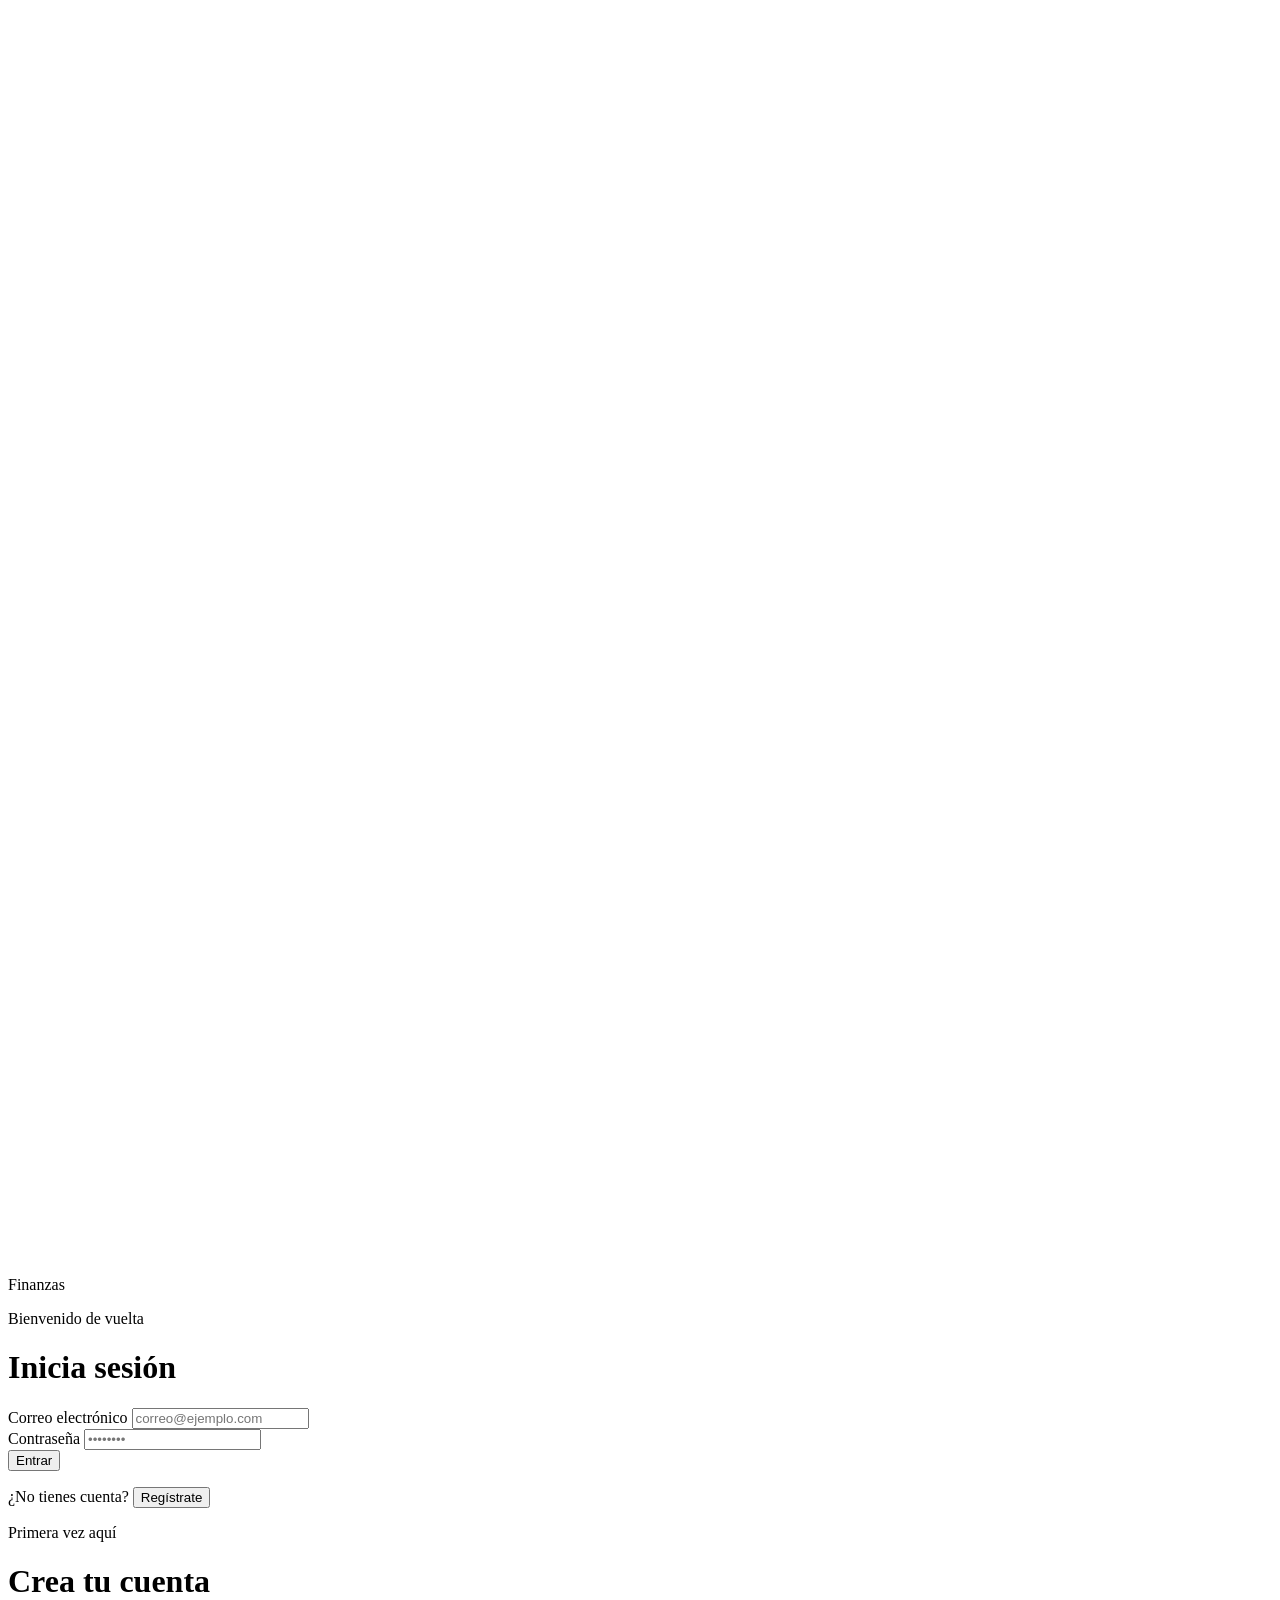
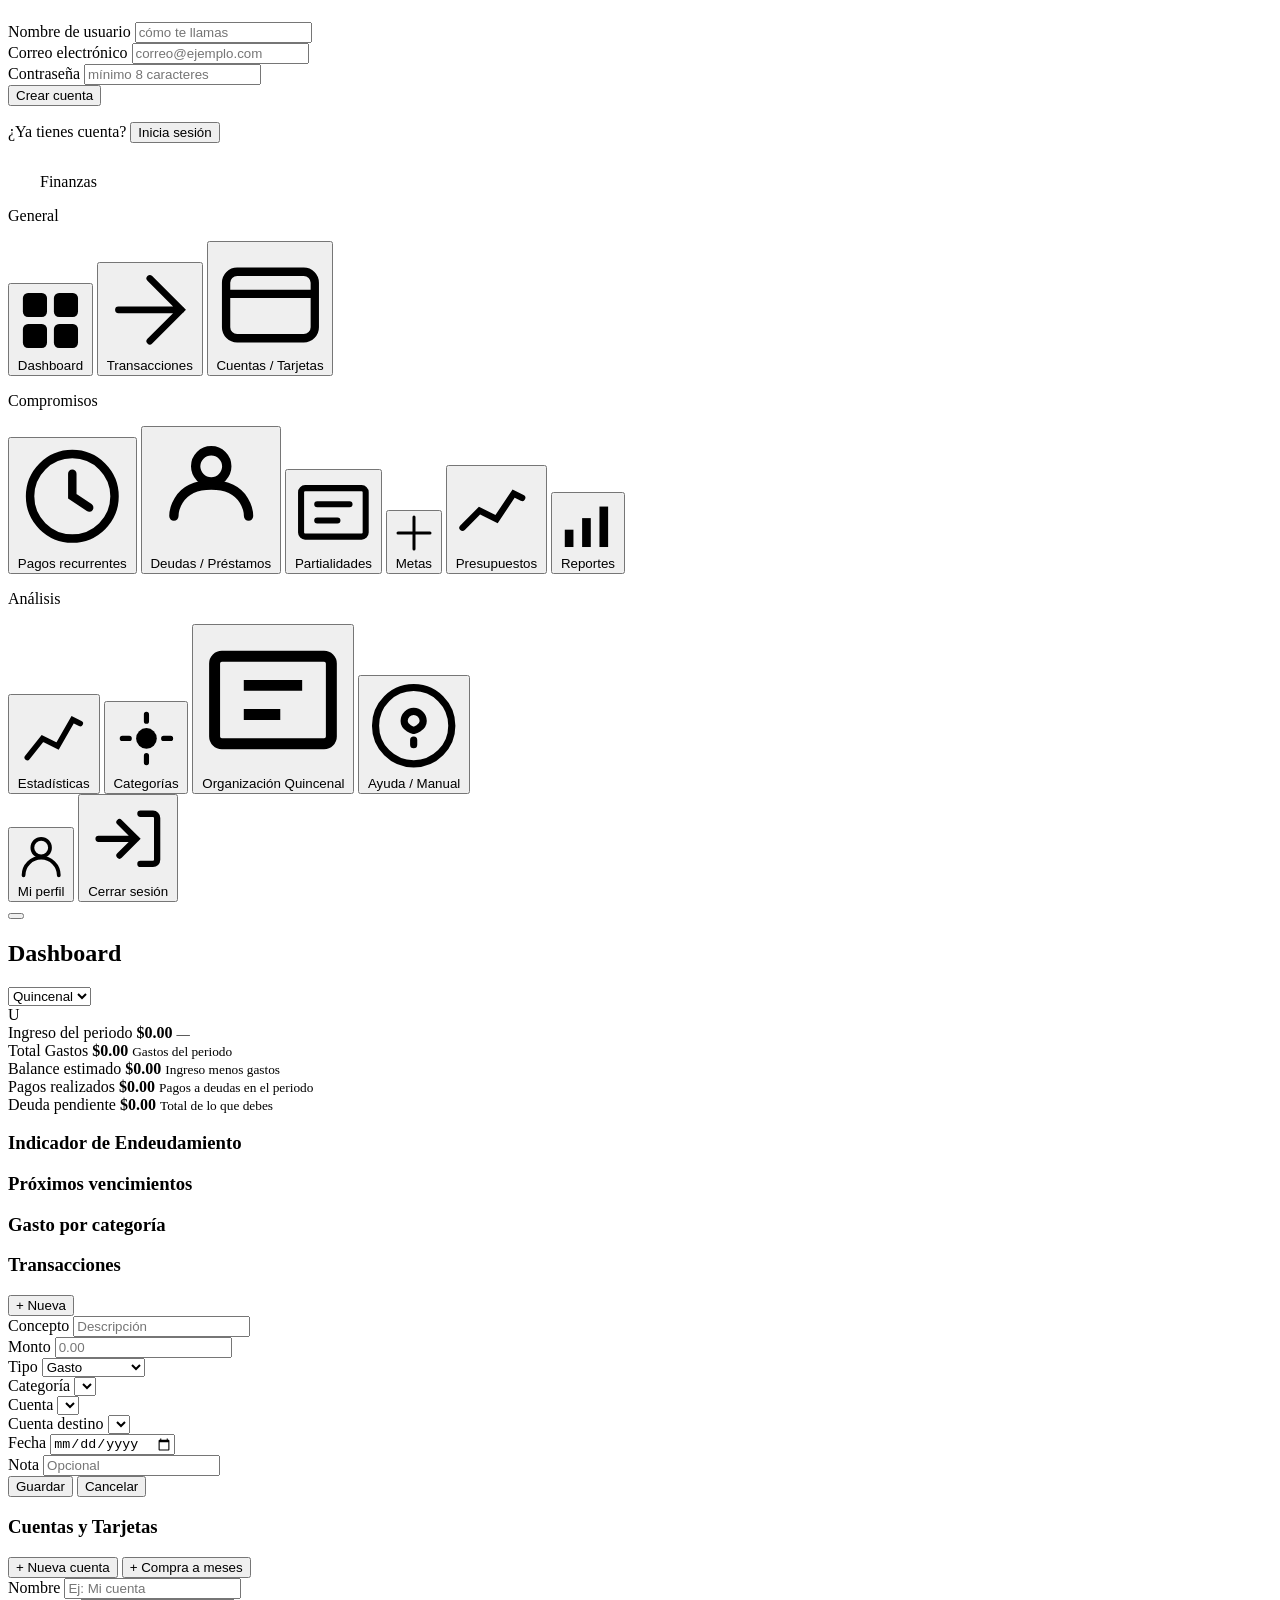
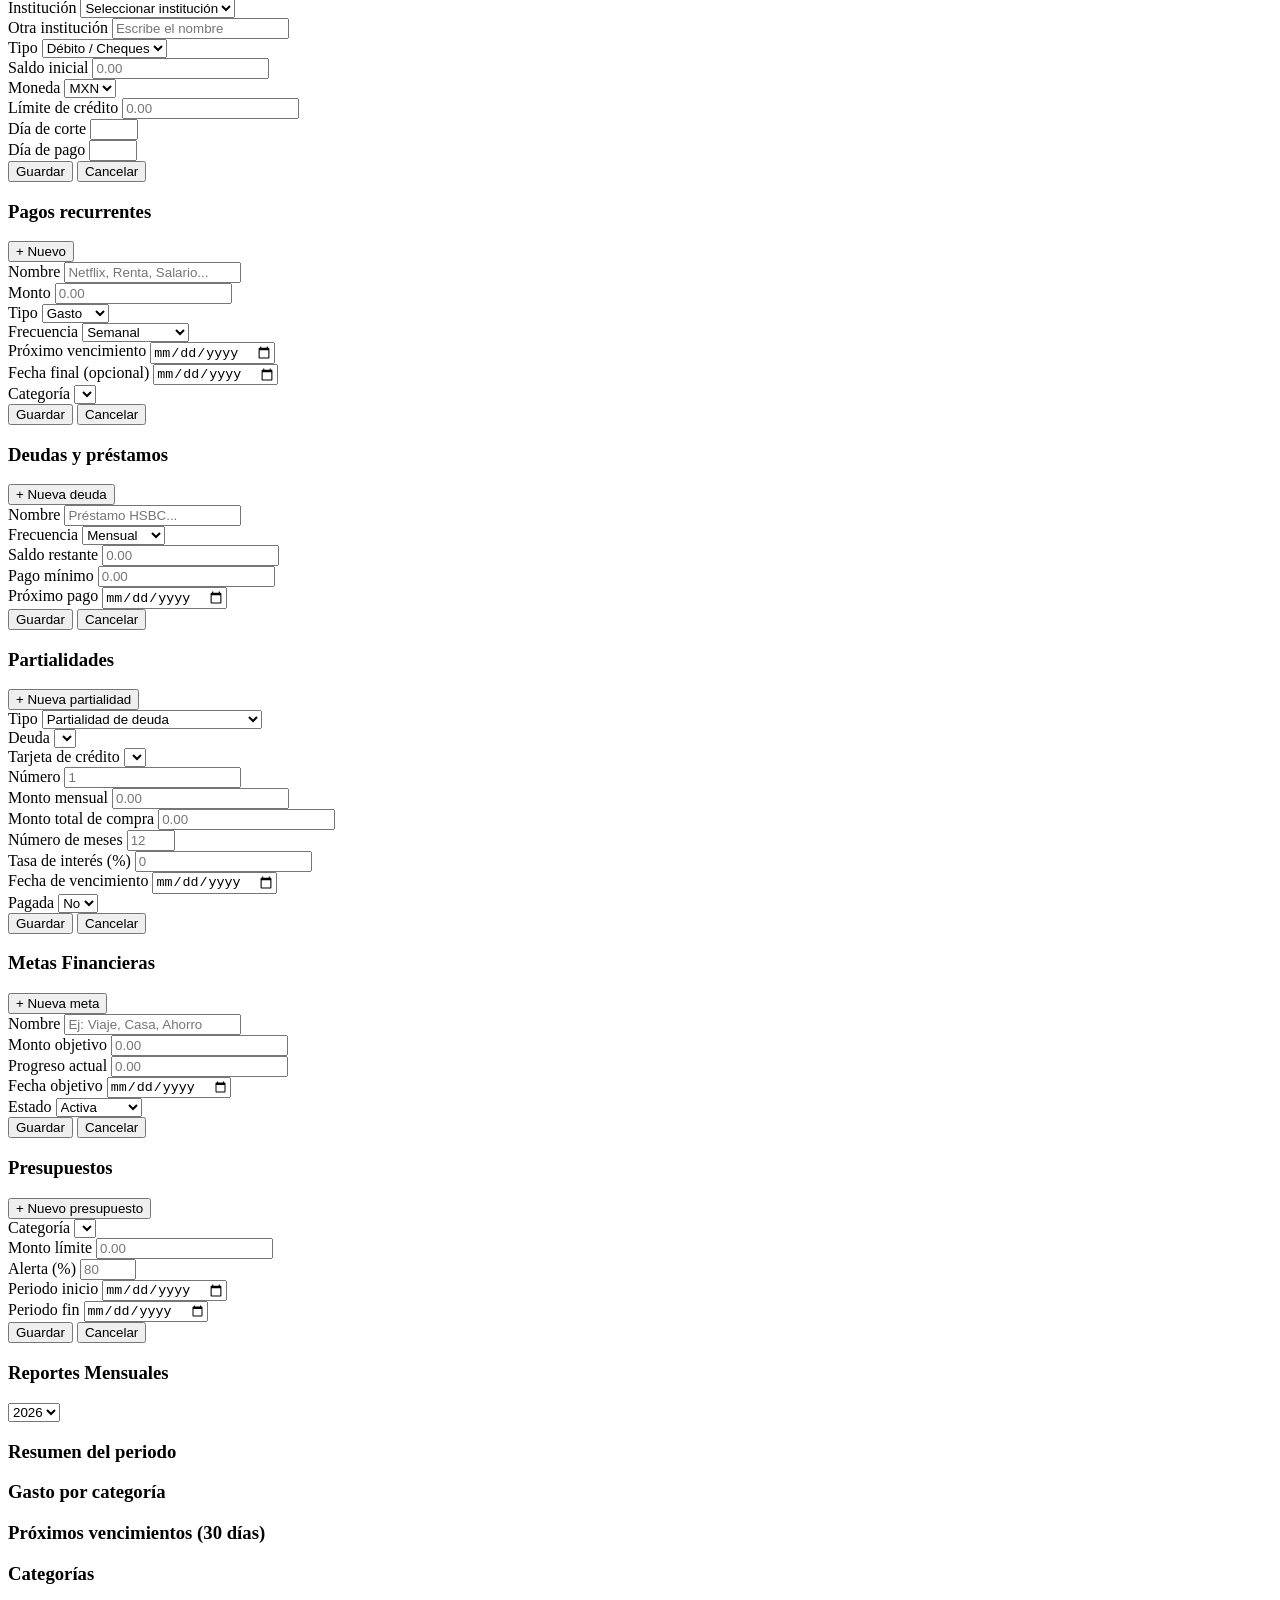
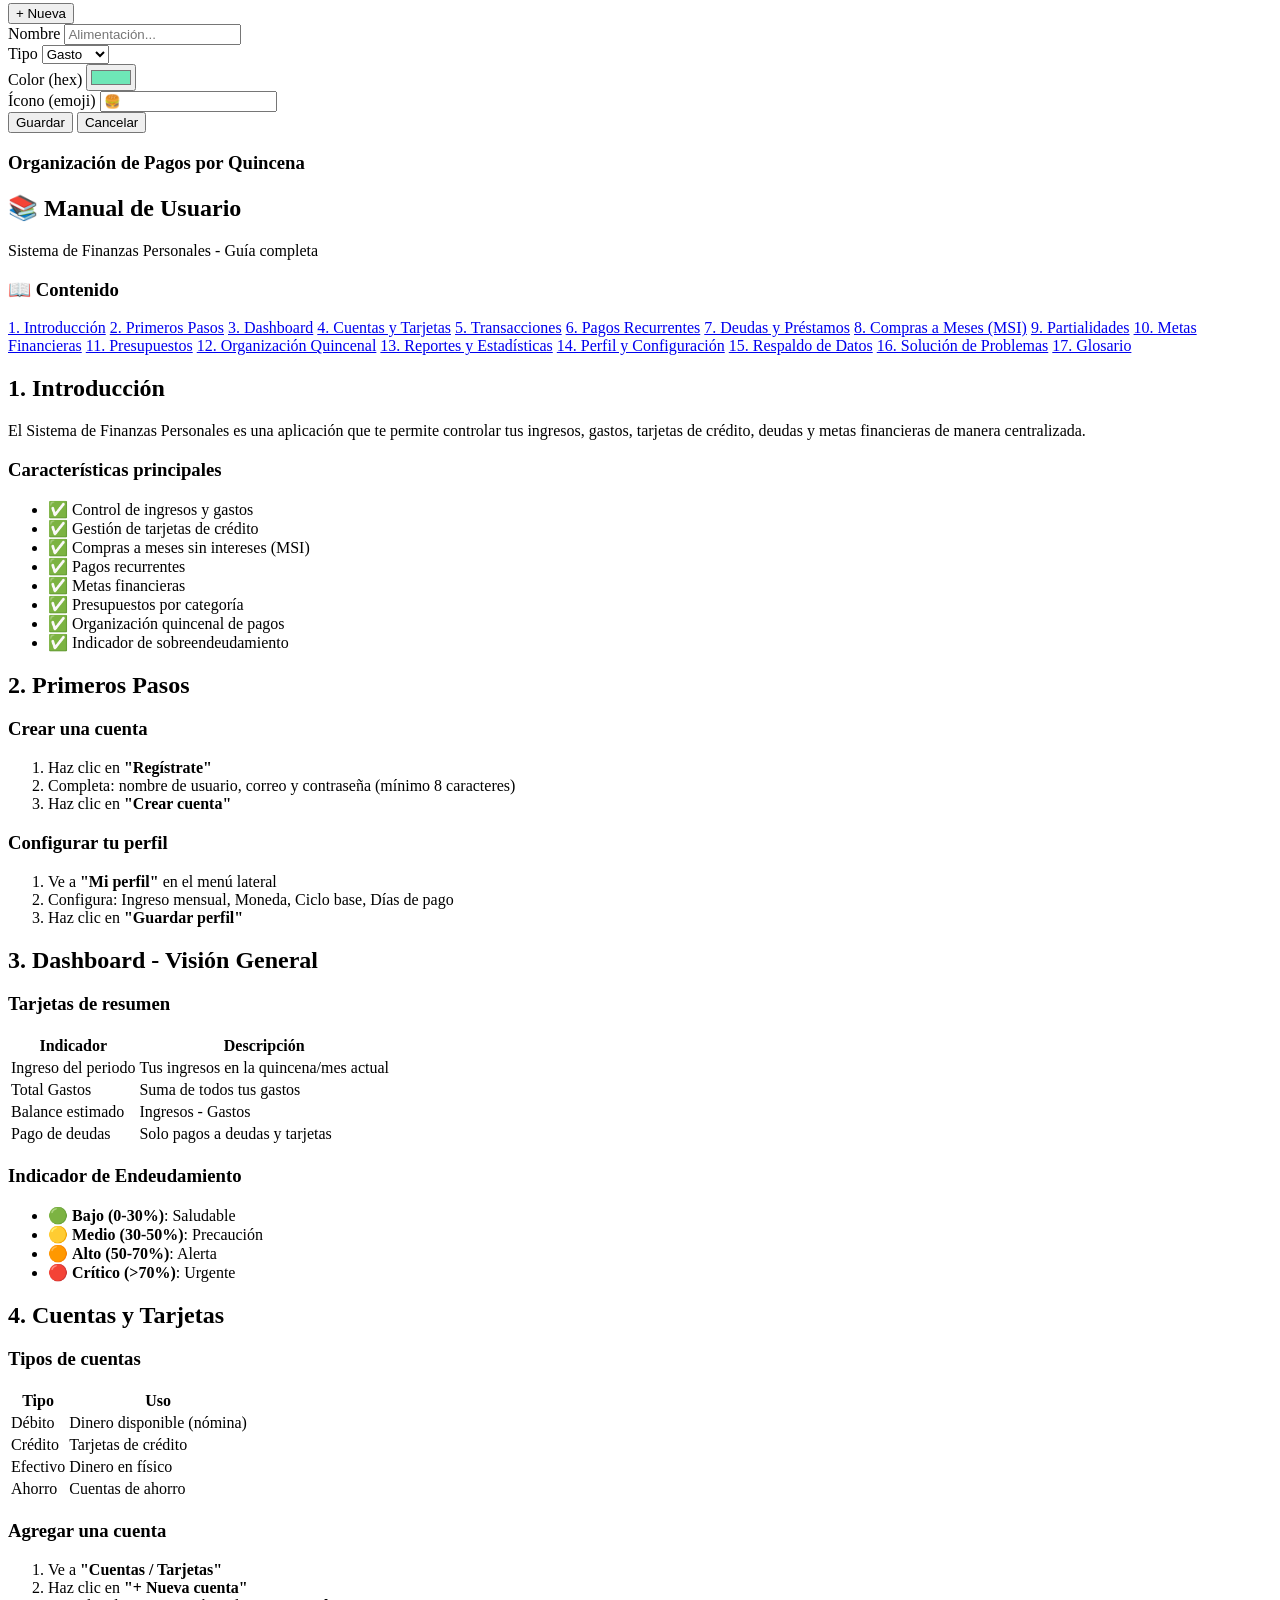
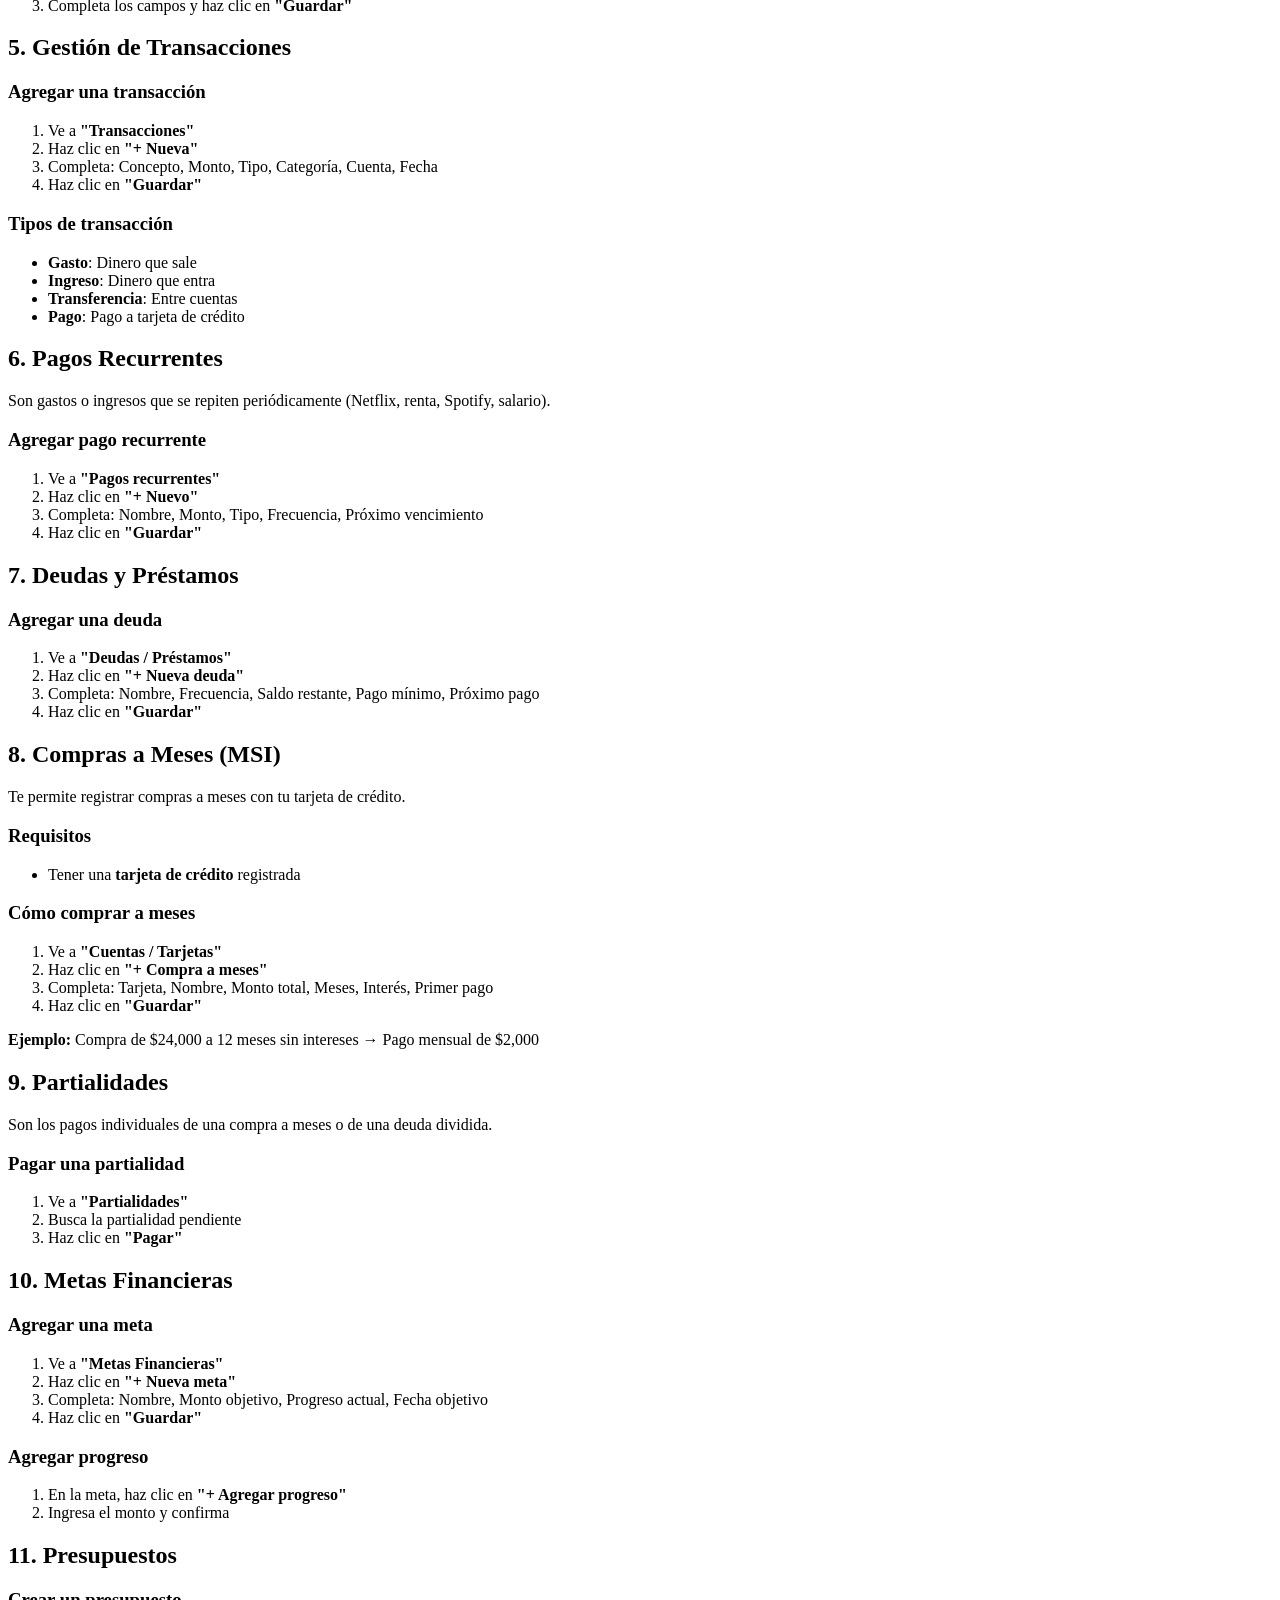
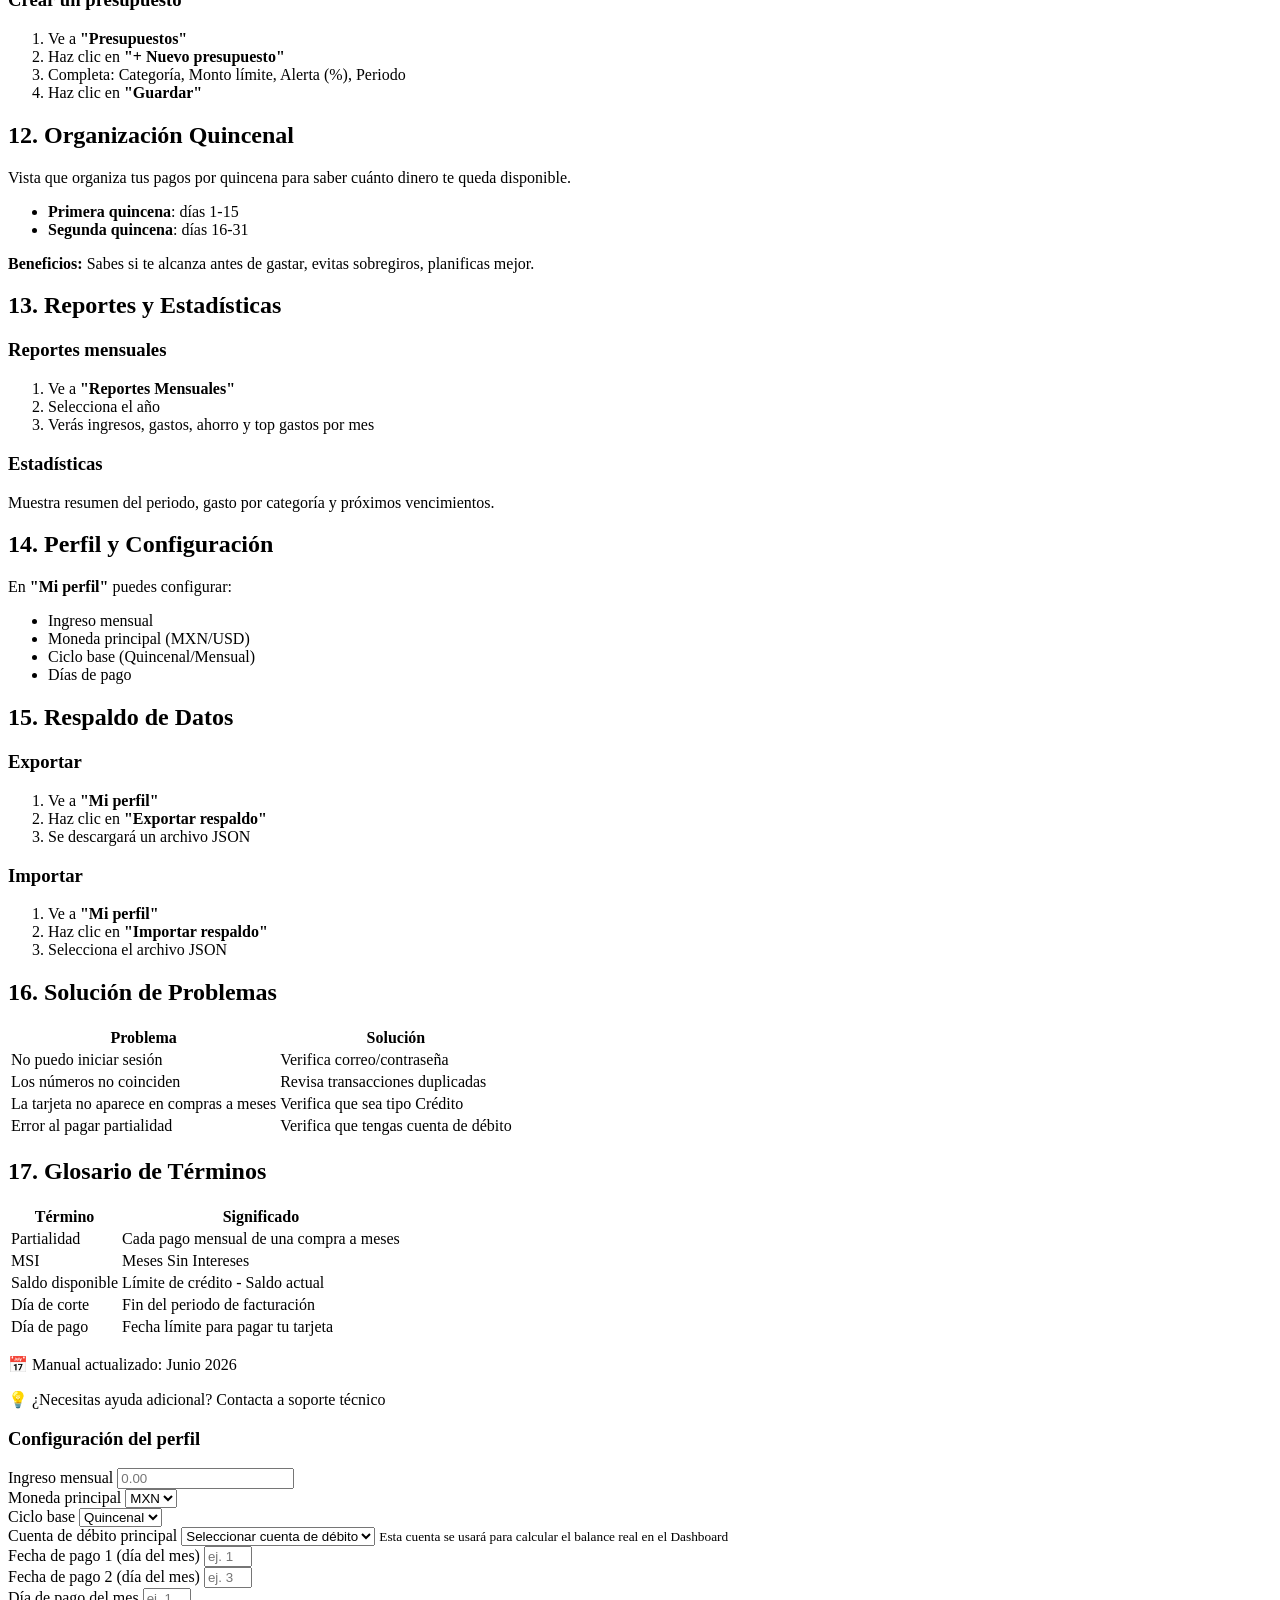
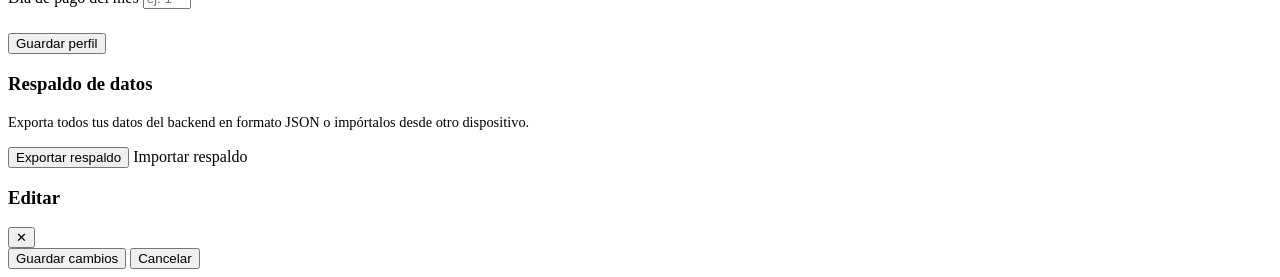
==== target/classes/static/index.html @ c3631216 "fixes" ====
<!doctype html>
<html lang="es">
<head>
    <meta charset="UTF-8" />
    <meta name="viewport" content="width=device-width, initial-scale=1.0" />
    <meta name="theme-color" content="#080c14" />
    
    <!-- === ANTI-CACHE: Meta tags === -->
    <meta http-equiv="Cache-Control" content="no-cache, no-store, must-revalidate">
    <meta http-equiv="Pragma" content="no-cache">
    <meta http-equiv="Expires" content="0">
    
    <meta name="mobile-web-app-capable" content="yes" />
    <meta name="apple-mobile-web-app-capable" content="yes" />
    <meta name="description" content="Control de finanzas personales con backend seguro." />
    
    <link rel="icon" href="./icon.svg" type="image/svg+xml" />
    <link rel="manifest" href="/manifest.json" />
    <link rel="preconnect" href="https://fonts.googleapis.com" />
    <link rel="preconnect" href="https://fonts.gstatic.com" crossorigin />
    <link href="https://fonts.googleapis.com/css2?family=DM+Serif+Display:ital@0;1&family=DM+Sans:wght@300;400;500;600&display=swap" rel="stylesheet" />
    
    <title>Finanzas Personales</title>
    
    <!-- === ANTI-CACHE: Carga dinámica con versión === -->
    <script>
        (function() {
            const VERSION = Date.now();
            
            // CSS dinámico
            const link = document.createElement('link');
            link.rel = 'stylesheet';
            link.href = `/styles.css?v=${VERSION}`;
            document.head.appendChild(link);
            
            // JS dinámico (se cargará al final del body)
            window.__APP_VERSION__ = VERSION;
        })();
    </script>
</head>
  <body>

    <!-- ─── AUTH ─────────────────────────────────────────────── -->
    <div id="auth-view" class="auth-shell">
      <div class="auth-brand">
        <svg class="brand-icon" viewBox="0 0 40 40" fill="none">
          <circle cx="20" cy="20" r="19" stroke="var(--gold)" stroke-width="1.5"/>
          <path d="M13 20h14M20 13v14" stroke="var(--gold)" stroke-width="1.5" stroke-linecap="round"/>
        </svg>
        <span class="brand-name">Finanzas</span>
      </div>

      <div class="auth-card" id="auth-card">
        <!-- Login -->
        <div id="view-login" class="auth-face">
          <p class="auth-eyebrow">Bienvenido de vuelta</p>
          <h1 class="auth-title">Inicia sesión</h1>
          <div class="field-group">
            <label class="field-label">Correo electrónico</label>
            <input id="login-email" class="field-input" type="email" autocomplete="email" placeholder="correo@ejemplo.com" />
          </div>
          <div class="field-group">
            <label class="field-label">Contraseña</label>
            <input id="login-password" class="field-input" type="password" autocomplete="current-password" placeholder="••••••••" />
          </div>
          <button id="btn-login" class="btn-primary" type="button">Entrar</button>
          <p class="auth-switch">¿No tienes cuenta? <button type="button" class="link-btn" id="go-register">Regístrate</button></p>
          <p id="login-error" class="auth-error hidden"></p>
        </div>

        <!-- Register -->
        <div id="view-register" class="auth-face hidden">
          <p class="auth-eyebrow">Primera vez aquí</p>
          <h1 class="auth-title">Crea tu cuenta</h1>
          <div class="field-group">
            <label class="field-label">Nombre de usuario</label>
            <input id="reg-username" class="field-input" type="text" autocomplete="username" placeholder="cómo te llamas" />
          </div>
          <div class="field-group">
            <label class="field-label">Correo electrónico</label>
            <input id="reg-email" class="field-input" type="email" autocomplete="email" placeholder="correo@ejemplo.com" />
          </div>
          <div class="field-group">
            <label class="field-label">Contraseña</label>
            <input id="reg-password" class="field-input" type="password" autocomplete="new-password" placeholder="mínimo 8 caracteres" />
          </div>
          <button id="btn-register" class="btn-primary" type="button">Crear cuenta</button>
          <p class="auth-switch">¿Ya tienes cuenta? <button type="button" class="link-btn" id="go-login">Inicia sesión</button></p>
          <p id="reg-error" class="auth-error hidden"></p>
        </div>
      </div>
    </div>

    <!-- ─── APP ──────────────────────────────────────────────── -->
    <div id="app-view" class="hidden">

      <!-- Sidebar -->
      <nav class="sidebar">
        <div class="sidebar-brand">
          <svg viewBox="0 0 40 40" fill="none" width="28">
            <circle cx="20" cy="20" r="19" stroke="var(--gold)" stroke-width="1.5"/>
            <path d="M13 20h14M20 13v14" stroke="var(--gold)" stroke-width="1.5" stroke-linecap="round"/>
          </svg>
          <span>Finanzas</span>
        </div>

        <div class="nav-group">
          <p class="nav-label">General</p>
          <button class="nav-item active" data-section="dashboard">
            <svg viewBox="0 0 20 20"><rect x="2" y="2" width="7" height="7" rx="1.5" fill="currentColor"/><rect x="11" y="2" width="7" height="7" rx="1.5" fill="currentColor"/><rect x="2" y="11" width="7" height="7" rx="1.5" fill="currentColor"/><rect x="11" y="11" width="7" height="7" rx="1.5" fill="currentColor"/></svg>
            Dashboard
          </button>
          <button class="nav-item" data-section="transactions">
            <svg viewBox="0 0 20 20"><path d="M3 10h14M10 3l7 7-7 7" stroke="currentColor" stroke-width="1.5" stroke-linecap="round" fill="none"/></svg>
            Transacciones
          </button>
          <button class="nav-item" data-section="accounts">
            <svg viewBox="0 0 20 20"><rect x="2" y="5" width="16" height="12" rx="2" stroke="currentColor" stroke-width="1.5" fill="none"/><path d="M2 9h16" stroke="currentColor" stroke-width="1.5"/></svg>
            Cuentas / Tarjetas
          </button>
        </div>

        <div class="nav-group">
          <p class="nav-label">Compromisos</p>
          <button class="nav-item" data-section="recurring">
            <svg viewBox="0 0 20 20"><circle cx="10" cy="10" r="7.5" stroke="currentColor" stroke-width="1.5" fill="none"/><path d="M10 6v4l3 2" stroke="currentColor" stroke-width="1.5" stroke-linecap="round" fill="none"/></svg>
            Pagos recurrentes
          </button>
          <button class="nav-item" data-section="debts">
            <svg viewBox="0 0 20 20"><path d="M4 14s0-5 6-5 6 5 6 5" stroke="currentColor" stroke-width="1.5" fill="none" stroke-linecap="round"/><circle cx="10" cy="6" r="2.5" stroke="currentColor" stroke-width="1.5" fill="none"/></svg>
            Deudas / Préstamos
          </button>
          <button class="nav-item" data-section="installments">
            <svg viewBox="0 0 20 20"><rect x="2" y="4" width="16" height="12" rx="1" stroke="currentColor" stroke-width="1.5" fill="none"/><path d="M6 8h8M6 12h5" stroke="currentColor" stroke-width="1.5" stroke-linecap="round"/></svg>
            Partialidades
          </button>
          <button class="nav-item" data-section="goals">
            <svg viewBox="0 0 20 20"><path d="M10 2v16M2 10h16" stroke="currentColor" stroke-width="1.5" stroke-linecap="round"/></svg>
            Metas
          </button>
          <button class="nav-item" data-section="budgets">
            <svg viewBox="0 0 20 20"><path d="M2 14l4-4 4 2 4-6 2 1" stroke="currentColor" stroke-width="1.5" stroke-linecap="round" fill="none"/></svg>
            Presupuestos
          </button>
          <button class="nav-item" data-section="reports">
            <svg viewBox="0 0 20 20"><rect x="2" y="12" width="3" height="6" fill="currentColor"/><rect x="8" y="8" width="3" height="10" fill="currentColor"/><rect x="14" y="4" width="3" height="14" fill="currentColor"/></svg>
            Reportes
          </button>
        </div>

        <div class="nav-group">
          <p class="nav-label">Análisis</p>
          <button class="nav-item" data-section="analytics">
            <svg viewBox="0 0 20 20"><path d="M3 16l4-5 4 2 4-7 2 1" stroke="currentColor" stroke-width="1.5" stroke-linecap="round" fill="none"/></svg>
            Estadísticas
          </button>
          <button class="nav-item" data-section="categories">
            <svg viewBox="0 0 20 20"><circle cx="10" cy="10" r="3" fill="currentColor"/><path d="M10 3v2M10 15v2M3 10h2M15 10h2" stroke="currentColor" stroke-width="1.5" stroke-linecap="round"/></svg>
            Categorías
          </button>
          <!-- NUEVO BOTÓN: Organización Quincenal -->
          <button class="nav-item" data-section="biweekly">
            <svg viewBox="0 0 20 20"><rect x="2" y="4" width="16" height="12" rx="1" fill="none" stroke="currentColor" stroke-width="1.5"/><path d="M6 8h8M6 12h5" stroke="currentColor" stroke-width="1.5"/></svg>
            Organización Quincenal
          </button>
		  <button class="nav-item" id="btn-install-app" style="display:none">
		  	<svg viewBox="0 0 20 20"><path d="M10 2v12M6 10l4 4 4-4M4 16h12" stroke="currentColor" stroke-width="1.5" stroke-linecap="round" fill="none"/></svg>
		  	Instalar App
		  </button>
		  <button class="nav-item" data-section="help">
		  	<svg viewBox="0 0 20 20" fill="none" stroke="currentColor" stroke-width="1.5">
		      <circle cx="10" cy="10" r="8" stroke="currentColor" fill="none"/>
		      <path d="M10 13v1M10 7a2 2 0 0 0-2 2c0 1.5 2 2 2 2s2-.5 2-2a2 2 0 0 0-2-2z" stroke="currentColor" fill="none" stroke-linecap="round"/>
		    </svg>
		  	Ayuda / Manual
		  </button>
        </div>

        <div class="sidebar-footer">
          <button class="nav-item" data-section="profile">
            <svg viewBox="0 0 20 20"><circle cx="10" cy="7" r="3.5" stroke="currentColor" stroke-width="1.5" fill="none"/><path d="M3 18c0-3.866 3.134-7 7-7s7 3.134 7 7" stroke="currentColor" stroke-width="1.5" stroke-linecap="round" fill="none"/></svg>
            Mi perfil
          </button>
		  <!-- NUEVO BOTÓN DE AYUDA -->
          <button class="nav-item nav-danger" id="btn-logout">
            <svg viewBox="0 0 20 20"><path d="M13 4h3a1 1 0 011 1v10a1 1 0 01-1 1h-3M8 14l4-4-4-4M3 10h9" stroke="currentColor" stroke-width="1.5" stroke-linecap="round" fill="none"/></svg>
            Cerrar sesión
          </button>
        </div>
      </nav>

      <!-- Main -->
      <div class="main-area">

        <!-- Top bar -->
        <header class="topbar">
          <div class="topbar-left">
            <button class="hamburger" id="hamburger">
              <span></span><span></span><span></span>
            </button>
            <h2 class="page-title" id="page-title">Dashboard</h2>
          </div>
          <div class="topbar-right">
            <select id="period-select" class="period-select">
              <option value="biweekly">Quincenal</option>
              <option value="monthly">Mensual</option>
            </select>
            <div class="avatar" id="user-avatar">U</div>
          </div>
        </header>

        <!-- Loader global -->
        <div id="global-loader" class="global-loader hidden">
          <div class="spinner"></div>
        </div>

        <!-- ── DASHBOARD ── -->
        <section class="page-section active" id="section-dashboard">
			<div class="kpi-grid">
			  <div class="kpi-card kpi-income">
			    <span class="kpi-label">Ingreso del periodo</span>
			    <strong class="kpi-value" id="kpi-income">$0.00</strong>
			    <small class="kpi-note" id="kpi-income-note">—</small>
			  </div>
			  <div class="kpi-card kpi-obligations">
			    <span class="kpi-label">Total Gastos</span>
			    <strong class="kpi-value" id="kpi-obligations">$0.00</strong>
			    <small class="kpi-note">Gastos del periodo</small>
			  </div>
			  <div class="kpi-card kpi-balance">
			    <span class="kpi-label">Balance estimado</span>
			    <strong class="kpi-value" id="kpi-balance">$0.00</strong>
			    <small class="kpi-note">Ingreso menos gastos</small>
			  </div>
			  <div class="kpi-card kpi-payments">
			    <span class="kpi-label">Pagos realizados</span>
			    <strong class="kpi-value" id="kpi-payments">$0.00</strong>
			    <small class="kpi-note">Pagos a deudas en el periodo</small>
			  </div>
			  <div class="kpi-card kpi-total-debt">
			    <span class="kpi-label">Deuda pendiente</span>
			    <strong class="kpi-value" id="kpi-total-debt">$0.00</strong>
			    <small class="kpi-note">Total de lo que debes</small>
			  </div>
			</div>

          <!-- NUEVO: Indicador de Endeudamiento -->
          <div class="dash-card">
            <h3 class="card-title">Indicador de Endeudamiento</h3>
            <div id="debt-ratio-gauge"></div>
          </div>

          <div class="dash-grid">
            <div class="dash-card">
              <h3 class="card-title">Próximos vencimientos</h3>
              <div id="upcoming-list" class="upcoming-list"></div>
            </div>
            <div class="dash-card">
              <h3 class="card-title">Gasto por categoría</h3>
              <div id="category-bars" class="bars"></div>
            </div>
          </div>
        </section>

        <!-- ── TRANSACTIONS ── -->
        <section class="page-section hidden" id="section-transactions">
          <div class="section-header">
            <h3 class="card-title">Transacciones</h3>
            <button class="btn-primary btn-sm" id="btn-add-transaction">+ Nueva</button>
          </div>
          <div id="transaction-form-wrap" class="inline-form hidden">
            <div class="form-grid">
              <div class="field-group">
                <label class="field-label">Concepto</label>
                <input id="tx-name" class="field-input" type="text" placeholder="Descripción" />
              </div>
              <div class="field-group">
                <label class="field-label">Monto</label>
                <input id="tx-amount" class="field-input" type="number" step="0.01" placeholder="0.00" />
              </div>
              <div class="field-group">
                <label class="field-label">Tipo</label>
                <select id="tx-type" class="field-input">
                  <option value="expense">Gasto</option>
                  <option value="income">Ingreso</option>
                  <option value="transfer">Transferencia</option>
                  <option value="payment">Pago</option>
                  <option value="adjustment">Ajuste</option>
                </select>
              </div>
              <div class="field-group">
                <label class="field-label">Categoría</label>
                <select id="tx-category" class="field-input"></select>
              </div>
              <div class="field-group">
                <label class="field-label">Cuenta</label>
                <select id="tx-account" class="field-input"></select>
              </div>
              <div id="transfer-account-group" class="field-group hidden">
                <label class="field-label">Cuenta destino</label>
                <select id="tx-transfer-account" class="field-input"></select>
              </div>
              <div class="field-group">
                <label class="field-label">Fecha</label>
                <input id="tx-date" class="field-input" type="date" />
              </div>
              <div class="field-group field-full">
                <label class="field-label">Nota</label>
                <input id="tx-note" class="field-input" type="text" placeholder="Opcional" />
              </div>
            </div>
            <div class="form-actions">
              <button class="btn-primary btn-sm" id="btn-save-transaction">Guardar</button>
              <button class="btn-secondary btn-sm" id="btn-cancel-transaction">Cancelar</button>
            </div>
          </div>
          <div id="transactions-list" class="data-list"></div>
        </section>

        <!-- ── ACCOUNTS ── -->
        <section class="page-section hidden" id="section-accounts">
          <div class="section-header">
            <h3 class="card-title">Cuentas y Tarjetas</h3>
            <button class="btn-primary btn-sm" id="btn-add-account">+ Nueva cuenta</button>
			<button class="btn-primary btn-sm" id="btn-msi-purchase">+ Compra a meses</button>
          </div>
          <div id="account-form-wrap" class="inline-form hidden">
            <div class="form-grid">
				<div class="field-group">
				  <label class="field-label">Nombre</label>
				  <input id="acc-name" class="field-input" type="text" placeholder="Ej: Mi cuenta" />
				</div>
				<div class="field-group">
				  <label class="field-label">Institución</label>
				  <select id="acc-institution" class="field-input">
				    <option value="">Seleccionar institución</option>
				    <option value="BBVA">BBVA</option>
				    <option value="Banorte">Banorte</option>
				    <option value="Santander">Santander</option>
				    <option value="Citibanamex">Citibanamex</option>
				    <option value="Scotiabank">Scotiabank</option>
				    <option value="HSBC">HSBC</option>
				    <option value="Inbursa">Inbursa</option>
				    <option value="BanCoppel">BanCoppel</option>
				    <option value="BanBajío">BanBajío</option>
				    <option value="Afirme">Afirme</option>
				    <option value="Mifel">Mifel</option>
				    <option value="Multiva">Multiva</option>
				    <option value="Compartamos">Compartamos Banco</option>
				    <option value="Nu">Nu México</option>
				    <option value="Klar">Klar</option>
				    <option value="Hey Banco">Hey Banco</option>
				    <option value="RappiCard">RappiCard</option>
				    <option value="Stori">Stori</option>
				    <option value="Plata Card">Plata Card</option>
				    <option value="Efectivo">Efectivo</option>
				    <option value="Otra">Otra (especificar)</option>
				  </select>
				</div>
				<div id="acc-other-institution-group" class="field-group hidden">
				  <label class="field-label">Otra institución</label>
				  <input id="acc-other-institution" class="field-input" type="text" placeholder="Escribe el nombre" />
				</div>
              <div class="field-group">
                <label class="field-label">Tipo</label>
                <select id="acc-type" class="field-input">
                  <option value="debit">Débito / Cheques</option>
                  <option value="credit">Tarjeta de crédito</option>
                  <option value="savings">Ahorro</option>
                  <option value="loan">Préstamo</option>
                  <option value="cash">Efectivo</option>
                  <option value="investment">Inversión</option>
                </select>
              </div>
              <div class="field-group">
                <label class="field-label">Saldo inicial</label>
                <input id="acc-balance" class="field-input" type="number" step="0.01" placeholder="0.00" />
              </div>
              <div class="field-group">
                <label class="field-label">Moneda</label>
                <select id="acc-currency" class="field-input">
                  <option value="MXN">MXN</option>
                  <option value="USD">USD</option>
                </select>
              </div>
              <div class="field-group credit-only hidden">
                <label class="field-label">Límite de crédito</label>
                <input id="acc-limit" class="field-input" type="number" step="0.01" placeholder="0.00" />
              </div>
              <div class="field-group credit-only hidden">
                <label class="field-label">Día de corte</label>
                <input id="acc-cut-day" class="field-input" type="number" min="1" max="31" />
              </div>
              <div class="field-group credit-only hidden">
                <label class="field-label">Día de pago</label>
                <input id="acc-due-day" class="field-input" type="number" min="1" max="31" />
              </div>
            </div>
            <div class="form-actions">
              <button class="btn-primary btn-sm" id="btn-save-account">Guardar</button>
              <button class="btn-secondary btn-sm" id="btn-cancel-account">Cancelar</button>
            </div>
          </div>
          <div id="accounts-list" class="accounts-grid"></div>
        </section>

        <!-- ── RECURRING ── -->
        <section class="page-section hidden" id="section-recurring">
          <div class="section-header">
            <h3 class="card-title">Pagos recurrentes</h3>
            <button class="btn-primary btn-sm" id="btn-add-recurring">+ Nuevo</button>
          </div>
          <div id="recurring-form-wrap" class="inline-form hidden">
            <div class="form-grid">
              <div class="field-group">
                <label class="field-label">Nombre</label>
                <input id="rec-name" class="field-input" type="text" placeholder="Netflix, Renta, Salario..." />
              </div>
              <div class="field-group">
                <label class="field-label">Monto</label>
                <input id="rec-amount" class="field-input" type="number" step="0.01" placeholder="0.00" />
              </div>
              <div class="field-group">
                <label class="field-label">Tipo</label>
                <select id="rec-payment-type" class="field-input">
                  <option value="expense">Gasto</option>
                  <option value="income">Ingreso</option>
                </select>
              </div>
              <div class="field-group">
                <label class="field-label">Frecuencia</label>
                <select id="rec-frequency" class="field-input">
                  <option value="weekly">Semanal</option>
                  <option value="biweekly">Quincenal</option>
                  <option value="monthly">Mensual</option>
                  <option value="quarterly">Trimestral</option>
                  <option value="yearly">Anual</option>
                  <option value="custom">Personalizado</option>
                </select>
              </div>
              <div class="field-group">
                <label class="field-label">Próximo vencimiento</label>
                <input id="rec-next-due" class="field-input" type="date" />
              </div>
              <div id="rec-end-date-group" class="field-group hidden">
                <label class="field-label">Fecha final (opcional)</label>
                <input id="rec-end-date" class="field-input" type="date" />
              </div>
              <div class="field-group">
                <label class="field-label">Categoría</label>
                <select id="rec-category" class="field-input"></select>
              </div>
            </div>
            <div class="form-actions">
              <button class="btn-primary btn-sm" id="btn-save-recurring">Guardar</button>
              <button class="btn-secondary btn-sm" id="btn-cancel-recurring">Cancelar</button>
            </div>
          </div>
          <div id="recurring-list" class="data-list"></div>
        </section>

        <!-- ── DEBTS ── -->
        <section class="page-section hidden" id="section-debts">
          <div class="section-header">
            <h3 class="card-title">Deudas y préstamos</h3>
            <button class="btn-primary btn-sm" id="btn-add-debt">+ Nueva deuda</button>
          </div>
          <div id="debt-form-wrap" class="inline-form hidden">
            <div class="form-grid">
              <div class="field-group">
                <label class="field-label">Nombre</label>
                <input id="debt-name" class="field-input" type="text" placeholder="Préstamo HSBC..." />
              </div>
              <div class="field-group">
                <label class="field-label">Frecuencia</label>
                <select id="debt-frequency" class="field-input">
                  <option value="weekly">Semanal</option>
                  <option value="biweekly">Quincenal</option>
                  <option value="monthly" selected>Mensual</option>
                  <option value="quarterly">Trimestral</option>
                  <option value="yearly">Anual</option>
                </select>
              </div>
              <div class="field-group">
                <label class="field-label">Saldo restante</label>
                <input id="debt-remaining" class="field-input" type="number" step="0.01" placeholder="0.00" />
              </div>
              <div class="field-group">
                <label class="field-label">Pago mínimo</label>
                <input id="debt-min-payment" class="field-input" type="number" step="0.01" placeholder="0.00" />
              </div>
              <div class="field-group">
                <label class="field-label">Próximo pago</label>
                <input id="debt-due-date" class="field-input" type="date" />
              </div>
            </div>
            <div class="form-actions">
              <button class="btn-primary btn-sm" id="btn-save-debt">Guardar</button>
              <button class="btn-secondary btn-sm" id="btn-cancel-debt">Cancelar</button>
            </div>
          </div>
          <div id="debts-list" class="data-list"></div>
        </section>

        <!-- ── INSTALLMENTS ── -->
        <section class="page-section hidden" id="section-installments">
          <div class="section-header">
            <h3 class="card-title">Partialidades</h3>
            <button class="btn-primary btn-sm" id="btn-add-installment">+ Nueva partialidad</button>
          </div>
          <div id="installment-form-wrap" class="inline-form hidden">
            <div class="form-grid">
              <div class="field-group">
                <label class="field-label">Tipo</label>
                <select id="inst-type" class="field-input">
                  <option value="debt">Partialidad de deuda</option>
                  <option value="credit_card">Compra a meses (Tarjeta crédito)</option>
                </select>
              </div>
              <div id="inst-debt-group" class="field-group">
                <label class="field-label">Deuda</label>
                <select id="inst-debt" class="field-input"></select>
              </div>
              <div id="inst-account-group" class="field-group hidden">
                <label class="field-label">Tarjeta de crédito</label>
                <select id="inst-account" class="field-input"></select>
              </div>
              <div id="inst-number-group" class="field-group">
                <label class="field-label">Número</label>
                <input id="inst-number" class="field-input" type="number" min="1" placeholder="1" />
              </div>
              <div id="inst-amount-group" class="field-group">
                <label class="field-label">Monto mensual</label>
                <input id="inst-amount" class="field-input" type="number" step="0.01" placeholder="0.00" />
              </div>
              <div id="inst-total-group" class="field-group hidden">
                <label class="field-label">Monto total de compra</label>
                <input id="inst-total-amount" class="field-input" type="number" step="0.01" placeholder="0.00" />
              </div>
              <div id="inst-months-group" class="field-group hidden">
                <label class="field-label">Número de meses</label>
                <input id="inst-months" class="field-input" type="number" min="1" max="48" placeholder="12" />
              </div>
              <div id="inst-interest-group" class="field-group hidden">
                <label class="field-label">Tasa de interés (%)</label>
                <input id="inst-interest-rate" class="field-input" type="number" step="0.01" placeholder="0" />
              </div>
              <div class="field-group">
                <label class="field-label">Fecha de vencimiento</label>
                <input id="inst-due-date" class="field-input" type="date" />
              </div>
              <div id="inst-paid-group" class="field-group">
                <label class="field-label">Pagada</label>
                <select id="inst-paid" class="field-input">
                  <option value="false">No</option>
                  <option value="true">Sí</option>
                </select>
              </div>
            </div>
            <div class="form-actions">
              <button class="btn-primary btn-sm" id="btn-save-installment">Guardar</button>
              <button class="btn-secondary btn-sm" id="btn-cancel-installment">Cancelar</button>
            </div>
          </div>
          <div id="installments-list" class="data-list"></div>
        </section>

        <!-- ── FINANCIAL GOALS ── -->
        <section class="page-section hidden" id="section-goals">
          <div class="section-header">
            <h3 class="card-title">Metas Financieras</h3>
            <button class="btn-primary btn-sm" id="btn-add-goal">+ Nueva meta</button>
          </div>
          <div id="goal-form-wrap" class="inline-form hidden">
            <div class="form-grid">
              <div class="field-group"><label class="field-label">Nombre</label>
                <input id="goal-name" class="field-input" type="text" placeholder="Ej: Viaje, Casa, Ahorro" /></div>
              <div class="field-group"><label class="field-label">Monto objetivo</label>
                <input id="goal-target" class="field-input" type="number" step="0.01" placeholder="0.00" /></div>
              <div class="field-group"><label class="field-label">Progreso actual</label>
                <input id="goal-progress" class="field-input" type="number" step="0.01" placeholder="0.00" /></div>
              <div class="field-group"><label class="field-label">Fecha objetivo</label>
                <input id="goal-date" class="field-input" type="date" /></div>
              <div class="field-group"><label class="field-label">Estado</label>
                <select id="goal-status" class="field-input">
                  <option value="active">Activa</option>
                  <option value="paused">Pausada</option>
                  <option value="achieved">Alcanzada</option>
                  <option value="cancelled">Cancelada</option>
                </select>
              </div>
            </div>
            <div class="form-actions">
              <button class="btn-primary btn-sm" id="btn-save-goal">Guardar</button>
              <button class="btn-secondary btn-sm" id="btn-cancel-goal">Cancelar</button>
            </div>
          </div>
          <div id="goals-list" class="goals-grid"></div>
        </section>

        <!-- ── BUDGETS ── -->
        <section class="page-section hidden" id="section-budgets">
          <div class="section-header">
            <h3 class="card-title">Presupuestos</h3>
            <button class="btn-primary btn-sm" id="btn-add-budget">+ Nuevo presupuesto</button>
          </div>
          <div id="budget-form-wrap" class="inline-form hidden">
            <div class="form-grid">
              <div class="field-group"><label class="field-label">Categoría</label>
                <select id="budget-category" class="field-input"></select></div>
              <div class="field-group"><label class="field-label">Monto límite</label>
                <input id="budget-limit" class="field-input" type="number" step="0.01" placeholder="0.00" /></div>
              <div class="field-group"><label class="field-label">Alerta (%)</label>
                <input id="budget-alert" class="field-input" type="number" step="5" min="0" max="100" placeholder="80" /></div>
              <div class="field-group"><label class="field-label">Periodo inicio</label>
                <input id="budget-start" class="field-input" type="date" /></div>
              <div class="field-group"><label class="field-label">Periodo fin</label>
                <input id="budget-end" class="field-input" type="date" /></div>
            </div>
            <div class="form-actions">
              <button class="btn-primary btn-sm" id="btn-save-budget">Guardar</button>
              <button class="btn-secondary btn-sm" id="btn-cancel-budget">Cancelar</button>
            </div>
          </div>
          <div id="budgets-list" class="budgets-list"></div>
        </section>

        <!-- ── REPORTS ── -->
        <section class="page-section hidden" id="section-reports">
          <div class="section-header">
            <h3 class="card-title">Reportes Mensuales</h3>
            <select id="report-year" class="period-select">
              <option value="2024">2024</option>
              <option value="2025">2025</option>
              <option value="2026" selected>2026</option>
            </select>
          </div>
          <div id="reports-list" class="reports-list"></div>
        </section>

        <!-- ── ANALYTICS ── -->
        <section class="page-section hidden" id="section-analytics">
          <div class="analytics-grid">
            <div class="dash-card">
              <h3 class="card-title">Resumen del periodo</h3>
              <div id="analytics-summary" class="analytics-summary"></div>
            </div>
            <div class="dash-card">
              <h3 class="card-title">Gasto por categoría</h3>
              <div id="analytics-categories" class="bars"></div>
            </div>
            <div class="dash-card dash-card-full">
              <h3 class="card-title">Próximos vencimientos (30 días)</h3>
              <div id="analytics-upcoming" class="upcoming-list"></div>
            </div>
          </div>
        </section>

        <!-- ── CATEGORIES ── -->
        <section class="page-section hidden" id="section-categories">
          <div class="section-header">
            <h3 class="card-title">Categorías</h3>
            <button class="btn-primary btn-sm" id="btn-add-category">+ Nueva</button>
          </div>
          <div id="category-form-wrap" class="inline-form hidden">
            <div class="form-grid">
              <div class="field-group">
                <label class="field-label">Nombre</label>
                <input id="cat-name" class="field-input" type="text" placeholder="Alimentación..." />
              </div>
              <div class="field-group">
                <label class="field-label">Tipo</label>
                <select id="cat-type" class="field-input">
                  <option value="expense">Gasto</option>
                  <option value="income">Ingreso</option>
                  <option value="both">Ambos</option>
                </select>
              </div>
              <div class="field-group">
                <label class="field-label">Color (hex)</label>
                <input id="cat-color" class="field-input" type="color" value="#6ee7b7" />
              </div>
              <div class="field-group">
                <label class="field-label">Ícono (emoji)</label>
                <input id="cat-icon" class="field-input" type="text" maxlength="4" placeholder="🍔" />
              </div>
            </div>
            <div class="form-actions">
              <button class="btn-primary btn-sm" id="btn-save-category">Guardar</button>
              <button class="btn-secondary btn-sm" id="btn-cancel-category">Cancelar</button>
            </div>
          </div>
          <div id="categories-list" class="categories-grid"></div>
        </section>

        <!-- ── ORGANIZACIÓN QUINCENAL (NUEVA SECCIÓN) ── -->
        <section class="page-section hidden" id="section-biweekly">
          <div class="section-header">
            <h3 class="card-title">Organización de Pagos por Quincena</h3>
          </div>
          <div id="biweekly-list" class="biweekly-grid"></div>
        </section>
		<!-- ── MANUAL / AYUDA ── -->
		<section class="page-section hidden" id="section-help">
		  <div class="manual-container">
		    <div class="manual-header">
		      <h1 class="manual-title">📚 Manual de Usuario</h1>
		      <p class="manual-subtitle">Sistema de Finanzas Personales - Guía completa</p>
		    </div>
		    
		    <div class="manual-toc">
		      <h3>📖 Contenido</h3>
		      <div class="toc-grid">
		        <a href="#introduccion" class="toc-item">1. Introducción</a>
		        <a href="#primeros-pasos" class="toc-item">2. Primeros Pasos</a>
		        <a href="#dashboard" class="toc-item">3. Dashboard</a>
		        <a href="#cuentas" class="toc-item">4. Cuentas y Tarjetas</a>
		        <a href="#transacciones" class="toc-item">5. Transacciones</a>
		        <a href="#recurrentes" class="toc-item">6. Pagos Recurrentes</a>
		        <a href="#deudas" class="toc-item">7. Deudas y Préstamos</a>
		        <a href="#compras-meses" class="toc-item">8. Compras a Meses (MSI)</a>
		        <a href="#partialidades" class="toc-item">9. Partialidades</a>
		        <a href="#metas" class="toc-item">10. Metas Financieras</a>
		        <a href="#presupuestos" class="toc-item">11. Presupuestos</a>
		        <a href="#organizacion" class="toc-item">12. Organización Quincenal</a>
		        <a href="#reportes" class="toc-item">13. Reportes y Estadísticas</a>
		        <a href="#perfil" class="toc-item">14. Perfil y Configuración</a>
		        <a href="#respaldo" class="toc-item">15. Respaldo de Datos</a>
		        <a href="#solucion" class="toc-item">16. Solución de Problemas</a>
		        <a href="#glosario" class="toc-item">17. Glosario</a>
		      </div>
		    </div>

		    <div class="manual-content">
		      <!-- 1. INTRODUCCIÓN -->
		      <div id="introduccion" class="manual-section">
		        <h2>1. Introducción</h2>
		        <p>El Sistema de Finanzas Personales es una aplicación que te permite controlar tus ingresos, gastos, tarjetas de crédito, deudas y metas financieras de manera centralizada.</p>
		        <h3>Características principales</h3>
		        <ul>
		          <li>✅ Control de ingresos y gastos</li>
		          <li>✅ Gestión de tarjetas de crédito</li>
		          <li>✅ Compras a meses sin intereses (MSI)</li>
		          <li>✅ Pagos recurrentes</li>
		          <li>✅ Metas financieras</li>
		          <li>✅ Presupuestos por categoría</li>
		          <li>✅ Organización quincenal de pagos</li>
		          <li>✅ Indicador de sobreendeudamiento</li>
		        </ul>
		      </div>

		      <!-- 2. PRIMEROS PASOS -->
		      <div id="primeros-pasos" class="manual-section">
		        <h2>2. Primeros Pasos</h2>
		        <h3>Crear una cuenta</h3>
		        <ol>
		          <li>Haz clic en <strong>"Regístrate"</strong></li>
		          <li>Completa: nombre de usuario, correo y contraseña (mínimo 8 caracteres)</li>
		          <li>Haz clic en <strong>"Crear cuenta"</strong></li>
		        </ol>
		        <h3>Configurar tu perfil</h3>
		        <ol>
		          <li>Ve a <strong>"Mi perfil"</strong> en el menú lateral</li>
		          <li>Configura: Ingreso mensual, Moneda, Ciclo base, Días de pago</li>
		          <li>Haz clic en <strong>"Guardar perfil"</strong></li>
		        </ol>
		      </div>

		      <!-- 3. DASHBOARD -->
		      <div id="dashboard" class="manual-section">
		        <h2>3. Dashboard - Visión General</h2>
		        <h3>Tarjetas de resumen</h3>
		        <table class="manual-table">
		          <tr><th>Indicador</th><th>Descripción</th></tr>
		          <tr><td>Ingreso del periodo</td><td>Tus ingresos en la quincena/mes actual</td></tr>
		          <tr><td>Total Gastos</td><td>Suma de todos tus gastos</td></tr>
		          <tr><td>Balance estimado</td><td>Ingresos - Gastos</td></tr>
		          <tr><td>Pago de deudas</td><td>Solo pagos a deudas y tarjetas</td></tr>
		        </table>
		        <h3>Indicador de Endeudamiento</h3>
		        <ul>
		          <li>🟢 <strong>Bajo (0-30%)</strong>: Saludable</li>
		          <li>🟡 <strong>Medio (30-50%)</strong>: Precaución</li>
		          <li>🟠 <strong>Alto (50-70%)</strong>: Alerta</li>
		          <li>🔴 <strong>Crítico (>70%)</strong>: Urgente</li>
		        </ul>
		      </div>

		      <!-- 4. CUENTAS Y TARJETAS -->
		      <div id="cuentas" class="manual-section">
		        <h2>4. Cuentas y Tarjetas</h2>
		        <h3>Tipos de cuentas</h3>
		        <table class="manual-table">
		          <tr><th>Tipo</th><th>Uso</th></tr>
		          <tr><td>Débito</td><td>Dinero disponible (nómina)</td></tr>
		          <tr><td>Crédito</td><td>Tarjetas de crédito</td></tr>
		          <tr><td>Efectivo</td><td>Dinero en físico</td></tr>
		          <tr><td>Ahorro</td><td>Cuentas de ahorro</td></tr>
		        </table>
		        <h3>Agregar una cuenta</h3>
		        <ol>
		          <li>Ve a <strong>"Cuentas / Tarjetas"</strong></li>
		          <li>Haz clic en <strong>"+ Nueva cuenta"</strong></li>
		          <li>Completa los campos y haz clic en <strong>"Guardar"</strong></li>
		        </ol>
		      </div>

		      <!-- 5. TRANSACCIONES -->
		      <div id="transacciones" class="manual-section">
		        <h2>5. Gestión de Transacciones</h2>
		        <h3>Agregar una transacción</h3>
		        <ol>
		          <li>Ve a <strong>"Transacciones"</strong></li>
		          <li>Haz clic en <strong>"+ Nueva"</strong></li>
		          <li>Completa: Concepto, Monto, Tipo, Categoría, Cuenta, Fecha</li>
		          <li>Haz clic en <strong>"Guardar"</strong></li>
		        </ol>
		        <h3>Tipos de transacción</h3>
		        <ul>
		          <li><strong>Gasto</strong>: Dinero que sale</li>
		          <li><strong>Ingreso</strong>: Dinero que entra</li>
		          <li><strong>Transferencia</strong>: Entre cuentas</li>
		          <li><strong>Pago</strong>: Pago a tarjeta de crédito</li>
		        </ul>
		      </div>

		      <!-- 6. PAGOS RECURRENTES -->
		      <div id="recurrentes" class="manual-section">
		        <h2>6. Pagos Recurrentes</h2>
		        <p>Son gastos o ingresos que se repiten periódicamente (Netflix, renta, Spotify, salario).</p>
		        <h3>Agregar pago recurrente</h3>
		        <ol>
		          <li>Ve a <strong>"Pagos recurrentes"</strong></li>
		          <li>Haz clic en <strong>"+ Nuevo"</strong></li>
		          <li>Completa: Nombre, Monto, Tipo, Frecuencia, Próximo vencimiento</li>
		          <li>Haz clic en <strong>"Guardar"</strong></li>
		        </ol>
		      </div>

		      <!-- 7. DEUDAS Y PRÉSTAMOS -->
		      <div id="deudas" class="manual-section">
		        <h2>7. Deudas y Préstamos</h2>
		        <h3>Agregar una deuda</h3>
		        <ol>
		          <li>Ve a <strong>"Deudas / Préstamos"</strong></li>
		          <li>Haz clic en <strong>"+ Nueva deuda"</strong></li>
		          <li>Completa: Nombre, Frecuencia, Saldo restante, Pago mínimo, Próximo pago</li>
		          <li>Haz clic en <strong>"Guardar"</strong></li>
		        </ol>
		      </div>

		      <!-- 8. COMPRAS A MESES -->
		      <div id="compras-meses" class="manual-section">
		        <h2>8. Compras a Meses (MSI)</h2>
		        <p>Te permite registrar compras a meses con tu tarjeta de crédito.</p>
		        <h3>Requisitos</h3>
		        <ul>
		          <li>Tener una <strong>tarjeta de crédito</strong> registrada</li>
		        </ul>
		        <h3>Cómo comprar a meses</h3>
		        <ol>
		          <li>Ve a <strong>"Cuentas / Tarjetas"</strong></li>
		          <li>Haz clic en <strong>"+ Compra a meses"</strong></li>
		          <li>Completa: Tarjeta, Nombre, Monto total, Meses, Interés, Primer pago</li>
		          <li>Haz clic en <strong>"Guardar"</strong></li>
		        </ol>
		        <p><strong>Ejemplo:</strong> Compra de $24,000 a 12 meses sin intereses → Pago mensual de $2,000</p>
		      </div>

		      <!-- 9. PARTIALIDADES -->
		      <div id="partialidades" class="manual-section">
		        <h2>9. Partialidades</h2>
		        <p>Son los pagos individuales de una compra a meses o de una deuda dividida.</p>
		        <h3>Pagar una partialidad</h3>
		        <ol>
		          <li>Ve a <strong>"Partialidades"</strong></li>
		          <li>Busca la partialidad pendiente</li>
		          <li>Haz clic en <strong>"Pagar"</strong></li>
		        </ol>
		      </div>

		      <!-- 10. METAS FINANCIERAS -->
		      <div id="metas" class="manual-section">
		        <h2>10. Metas Financieras</h2>
		        <h3>Agregar una meta</h3>
		        <ol>
		          <li>Ve a <strong>"Metas Financieras"</strong></li>
		          <li>Haz clic en <strong>"+ Nueva meta"</strong></li>
		          <li>Completa: Nombre, Monto objetivo, Progreso actual, Fecha objetivo</li>
		          <li>Haz clic en <strong>"Guardar"</strong></li>
		        </ol>
		        <h3>Agregar progreso</h3>
		        <ol>
		          <li>En la meta, haz clic en <strong>"+ Agregar progreso"</strong></li>
		          <li>Ingresa el monto y confirma</li>
		        </ol>
		      </div>

		      <!-- 11. PRESUPUESTOS -->
		      <div id="presupuestos" class="manual-section">
		        <h2>11. Presupuestos</h2>
		        <h3>Crear un presupuesto</h3>
		        <ol>
		          <li>Ve a <strong>"Presupuestos"</strong></li>
		          <li>Haz clic en <strong>"+ Nuevo presupuesto"</strong></li>
		          <li>Completa: Categoría, Monto límite, Alerta (%), Periodo</li>
		          <li>Haz clic en <strong>"Guardar"</strong></li>
		        </ol>
		      </div>

		      <!-- 12. ORGANIZACIÓN QUINCENAL -->
		      <div id="organizacion" class="manual-section">
		        <h2>12. Organización Quincenal</h2>
		        <p>Vista que organiza tus pagos por quincena para saber cuánto dinero te queda disponible.</p>
		        <ul>
		          <li><strong>Primera quincena</strong>: días 1-15</li>
		          <li><strong>Segunda quincena</strong>: días 16-31</li>
		        </ul>
		        <p><strong>Beneficios:</strong> Sabes si te alcanza antes de gastar, evitas sobregiros, planificas mejor.</p>
		      </div>

		      <!-- 13. REPORTES Y ESTADÍSTICAS -->
		      <div id="reportes" class="manual-section">
		        <h2>13. Reportes y Estadísticas</h2>
		        <h3>Reportes mensuales</h3>
		        <ol>
		          <li>Ve a <strong>"Reportes Mensuales"</strong></li>
		          <li>Selecciona el año</li>
		          <li>Verás ingresos, gastos, ahorro y top gastos por mes</li>
		        </ol>
		        <h3>Estadísticas</h3>
		        <p>Muestra resumen del periodo, gasto por categoría y próximos vencimientos.</p>
		      </div>

		      <!-- 14. PERFIL Y CONFIGURACIÓN -->
		      <div id="perfil" class="manual-section">
		        <h2>14. Perfil y Configuración</h2>
		        <p>En <strong>"Mi perfil"</strong> puedes configurar:</p>
		        <ul>
		          <li>Ingreso mensual</li>
		          <li>Moneda principal (MXN/USD)</li>
		          <li>Ciclo base (Quincenal/Mensual)</li>
		          <li>Días de pago</li>
		        </ul>
		      </div>

		      <!-- 15. RESPALDO DE DATOS -->
		      <div id="respaldo" class="manual-section">
		        <h2>15. Respaldo de Datos</h2>
		        <h3>Exportar</h3>
		        <ol>
		          <li>Ve a <strong>"Mi perfil"</strong></li>
		          <li>Haz clic en <strong>"Exportar respaldo"</strong></li>
		          <li>Se descargará un archivo JSON</li>
		        </ol>
		        <h3>Importar</h3>
		        <ol>
		          <li>Ve a <strong>"Mi perfil"</strong></li>
		          <li>Haz clic en <strong>"Importar respaldo"</strong></li>
		          <li>Selecciona el archivo JSON</li>
		        </ol>
		      </div>

		      <!-- 16. SOLUCIÓN DE PROBLEMAS -->
		      <div id="solucion" class="manual-section">
		        <h2>16. Solución de Problemas</h2>
		        <table class="manual-table">
		          <tr><th>Problema</th><th>Solución</th></tr>
		          <tr><td>No puedo iniciar sesión</td><td>Verifica correo/contraseña</td></tr>
		          <tr><td>Los números no coinciden</td><td>Revisa transacciones duplicadas</td></tr>
		          <tr><td>La tarjeta no aparece en compras a meses</td><td>Verifica que sea tipo Crédito</td></tr>
		          <tr><td>Error al pagar partialidad</td><td>Verifica que tengas cuenta de débito</td></tr>
		        </table>
		      </div>

		      <!-- 17. GLOSARIO -->
		      <div id="glosario" class="manual-section">
		        <h2>17. Glosario de Términos</h2>
		        <table class="manual-table">
		          <tr><th>Término</th><th>Significado</th></tr>
		          <tr><td>Partialidad</td><td>Cada pago mensual de una compra a meses</td></tr>
		          <tr><td>MSI</td><td>Meses Sin Intereses</td></tr>
		          <tr><td>Saldo disponible</td><td>Límite de crédito - Saldo actual</td></tr>
		          <tr><td>Día de corte</td><td>Fin del periodo de facturación</td></tr>
		          <tr><td>Día de pago</td><td>Fecha límite para pagar tu tarjeta</td></tr>
		        </table>
		      </div>
		    </div>

		    <div class="manual-footer">
		      <p>📅 Manual actualizado: Junio 2026</p>
		      <p>💡 ¿Necesitas ayuda adicional? Contacta a soporte técnico</p>
		    </div>
		  </div>
		</section>
        <!-- ── PROFILE ── -->
        <section class="page-section hidden" id="section-profile">
          <div class="profile-wrap">
            <div class="dash-card">
              <h3 class="card-title">Configuración del perfil</h3>
              <div class="form-grid">
                <div class="field-group">
                  <label class="field-label">Ingreso mensual</label>
                  <input id="profile-income" class="field-input" type="number" step="0.01" placeholder="0.00" />
                </div>
                <div class="field-group">
                  <label class="field-label">Moneda principal</label>
                  <select id="profile-currency" class="field-input">
                    <option value="MXN">MXN</option>
                    <option value="USD">USD</option>
                  </select>
                </div>
                <div class="field-group">
                  <label class="field-label">Ciclo base</label>
                  <select id="profile-period" class="field-input">
                    <option value="biweekly">Quincenal</option>
                    <option value="monthly">Mensual</option>
                  </select>
                </div>
				<div class="field-group">
				  <label class="field-label">Cuenta de débito principal</label>
				  <select id="profile-main-account" class="field-input">
				    <option value="">Seleccionar cuenta de débito</option>
				    <!-- Las opciones se llenarán desde el frontend -->
				  </select>
				  <small class="text-muted">Esta cuenta se usará para calcular el balance real en el Dashboard</small>
				</div>
                <div id="profile-quincenal-fields" class="field-group">
                  <label class="field-label">Fecha de pago 1 (día del mes)</label>
                  <input id="profile-payday1" class="field-input" type="number" min="1" max="31" placeholder="ej. 15" />
                </div>
                <div id="profile-quincenal-fields2" class="field-group">
                  <label class="field-label">Fecha de pago 2 (día del mes)</label>
                  <input id="profile-payday2" class="field-input" type="number" min="1" max="31" placeholder="ej. 30" />
                </div>
                <div id="profile-monthly-fields" class="field-group hidden">
                  <label class="field-label">Día de pago del mes</label>
                  <input id="profile-payday-monthly" class="field-input" type="number" min="1" max="31" placeholder="ej. 15" />
                </div>
              </div>
              <div class="form-actions" style="margin-top:1.5rem">
                <button class="btn-primary btn-sm" id="btn-save-profile">Guardar perfil</button>
              </div>
            </div>

            <div class="dash-card">
              <h3 class="card-title">Respaldo de datos</h3>
              <p class="text-muted" style="margin-bottom:1rem;font-size:.9rem">Exporta todos tus datos del backend en formato JSON o impórtalos desde otro dispositivo.</p>
              <div class="form-actions">
                <button class="btn-primary btn-sm" id="btn-export-backup">Exportar respaldo</button>
                <label class="btn-secondary btn-sm" style="cursor:pointer">
                  Importar respaldo
                  <input id="import-backup" type="file" accept="application/json" style="display:none" />
                </label>
              </div>
            </div>
          </div>
        </section>

      </div><!-- /main-area -->
    </div><!-- /app-view -->

    <!-- Toast -->
    <div id="toast-container" class="toast-container"></div>

    <!-- Edit modal -->
    <div id="edit-modal" class="modal-overlay hidden">
      <div class="modal-box">
        <div class="modal-header">
          <h3 id="modal-title">Editar</h3>
          <button class="modal-close" id="modal-close">✕</button>
        </div>
        <div id="modal-body" class="modal-body"></div>
        <div class="modal-footer">
          <button class="btn-primary btn-sm" id="modal-save">Guardar cambios</button>
          <button class="btn-secondary btn-sm" id="modal-cancel">Cancelar</button>
        </div>
      </div>
    </div>

	<script>
	    const script = document.createElement('script');
	    script.src = `/app.js?v=${Date.now()}`;
	    script.type = 'module';
	    document.body.appendChild(script);
	</script>
  </body>
</html>
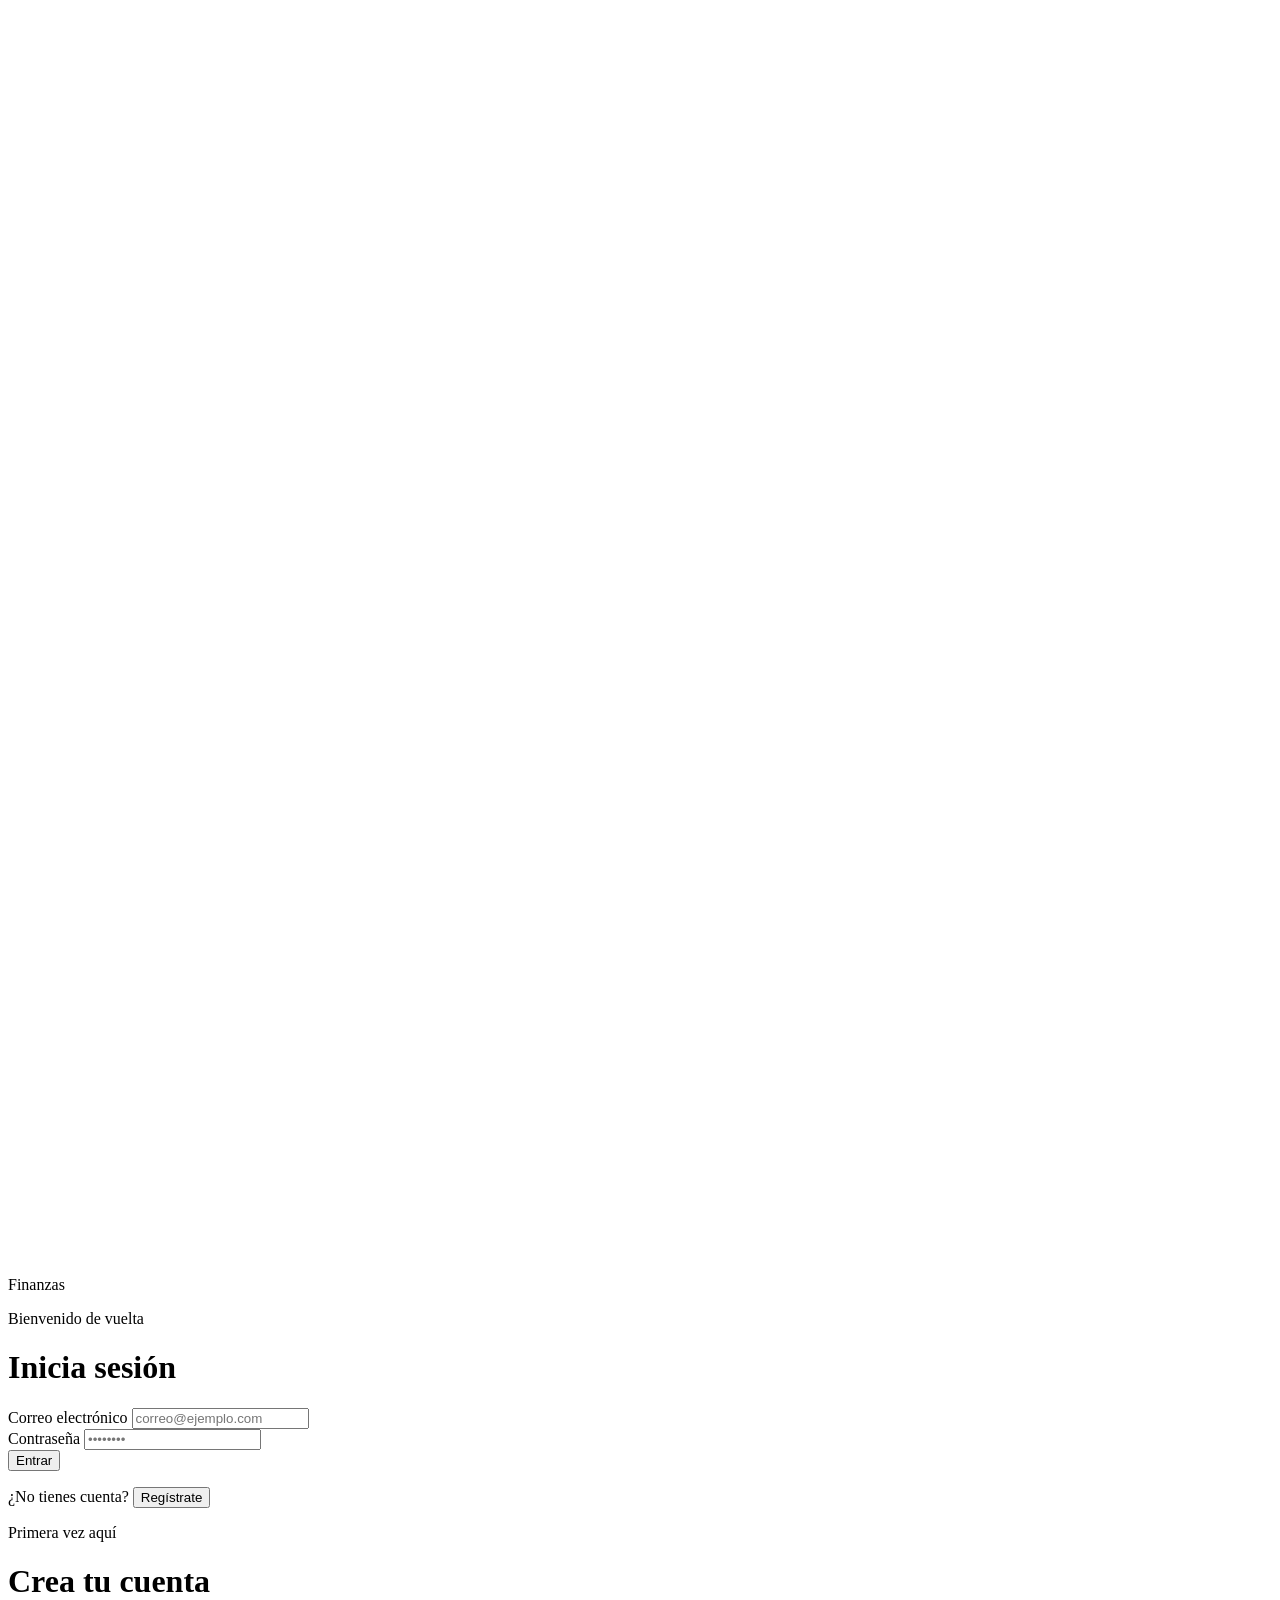
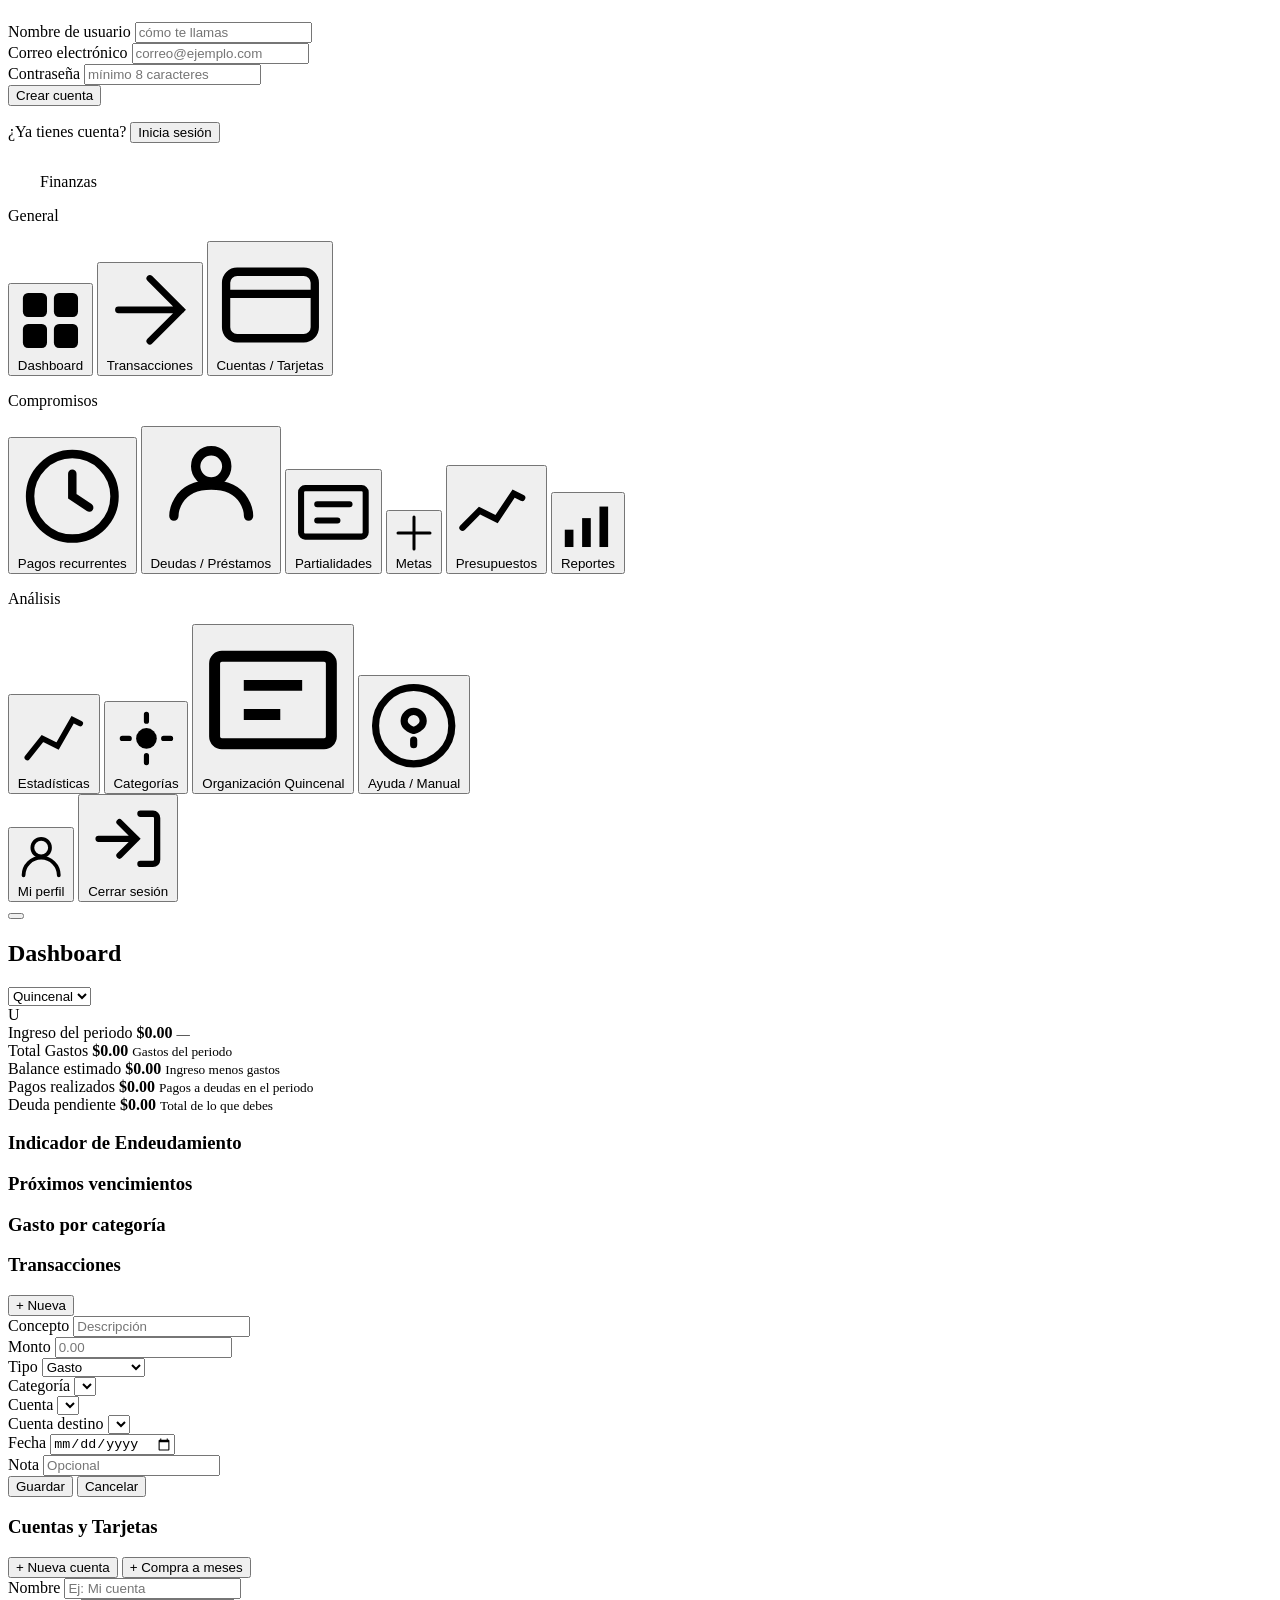
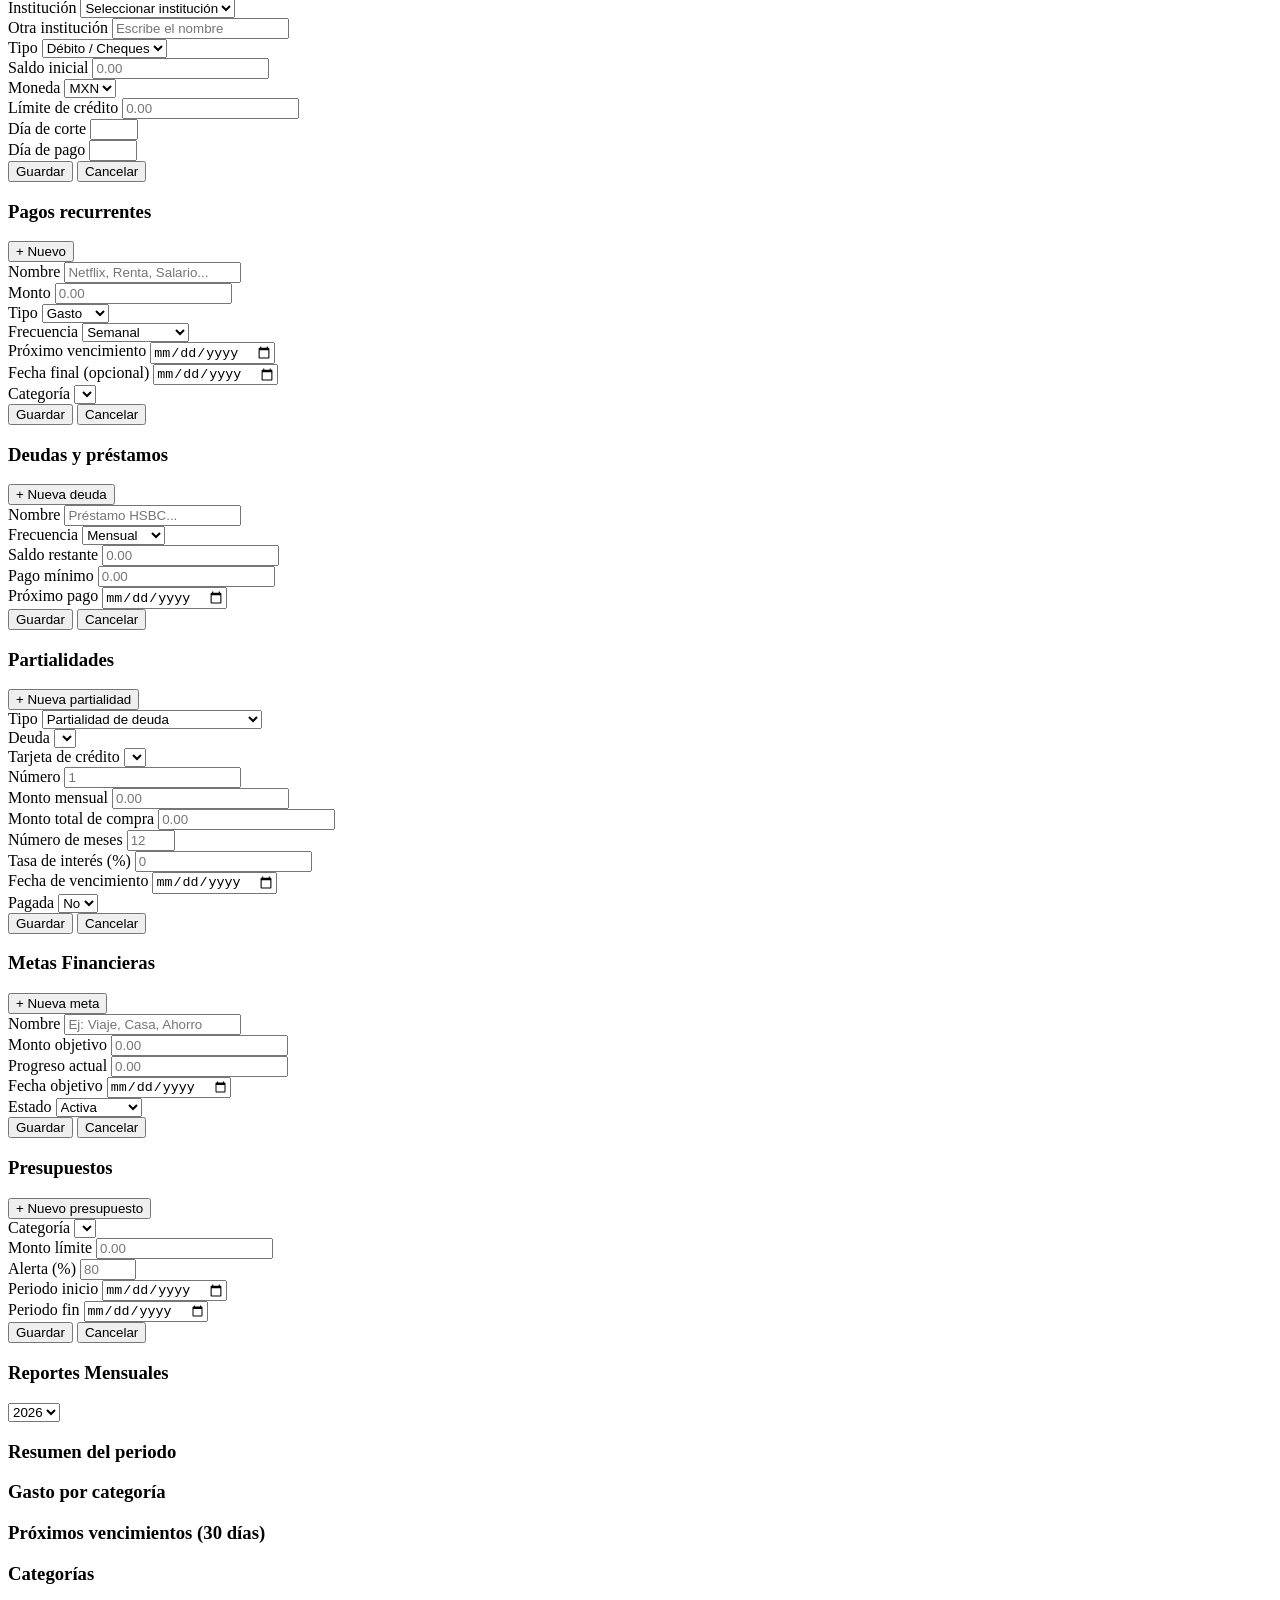
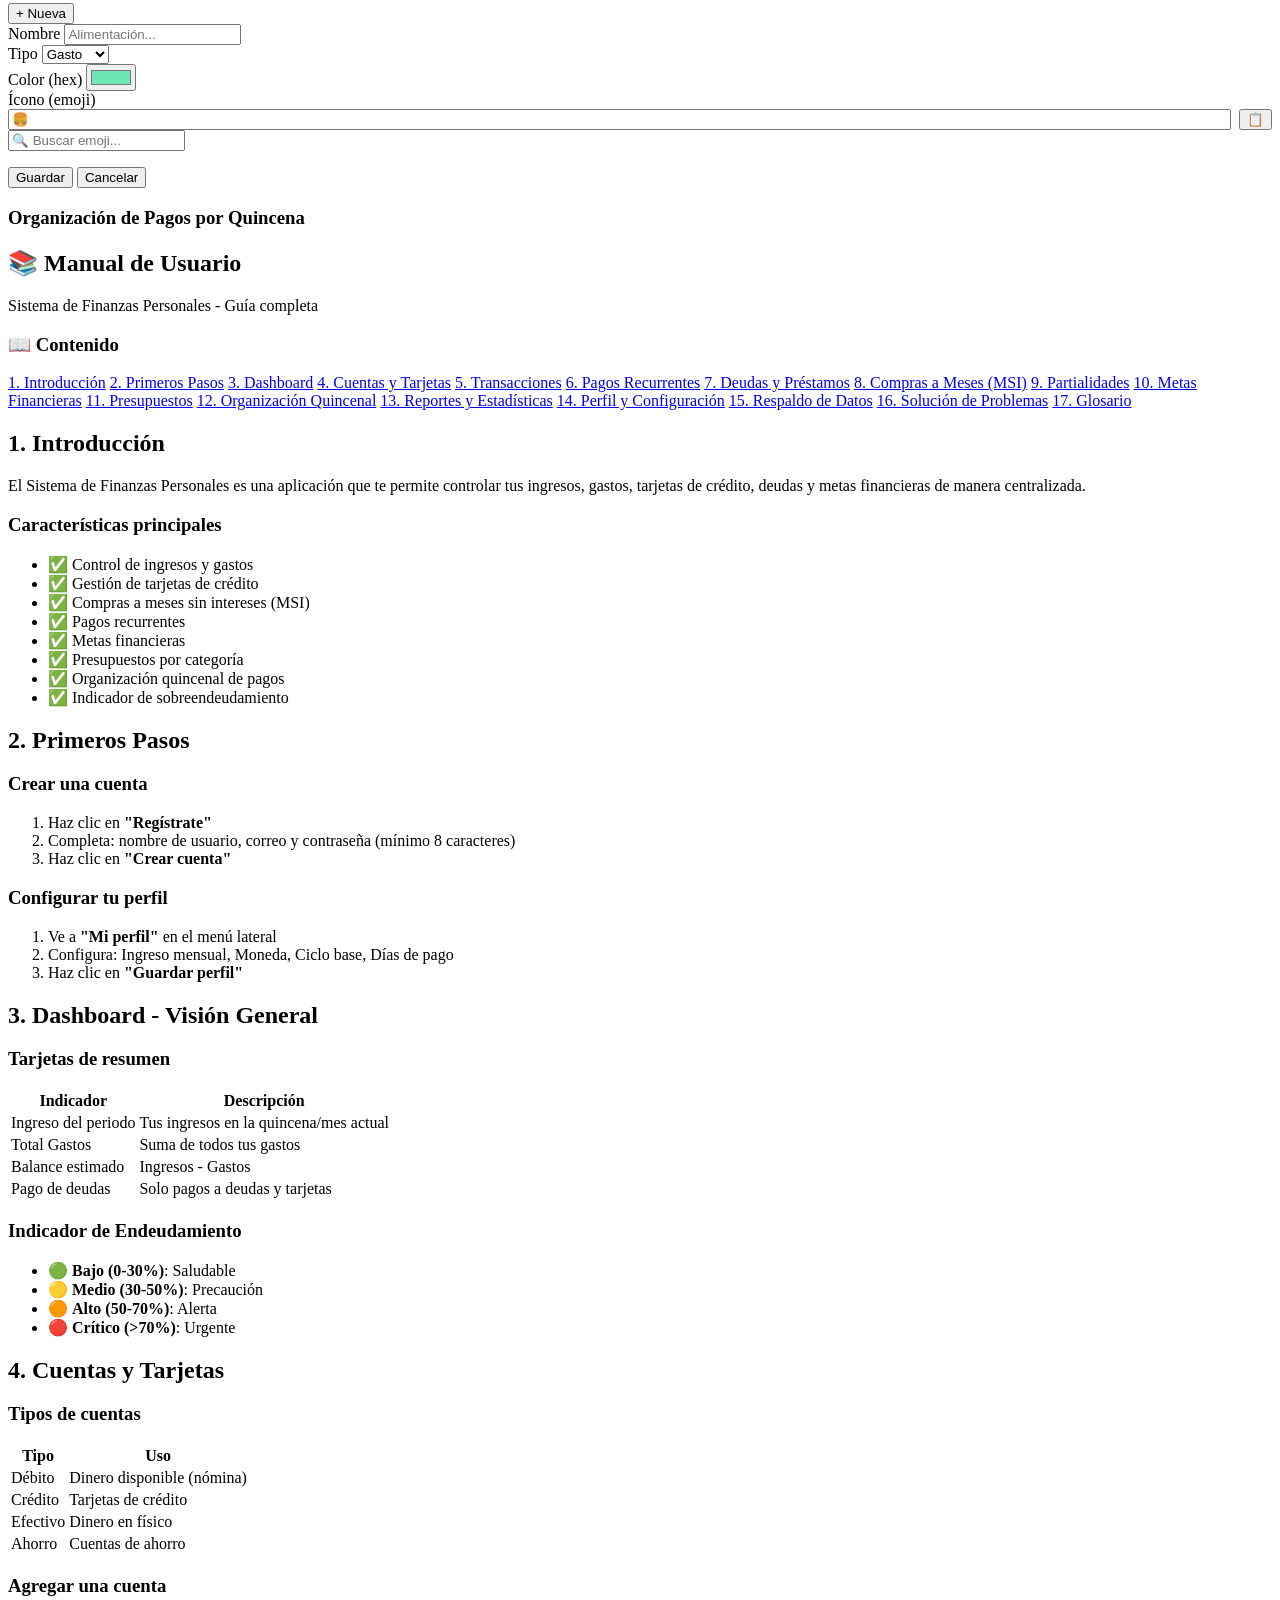
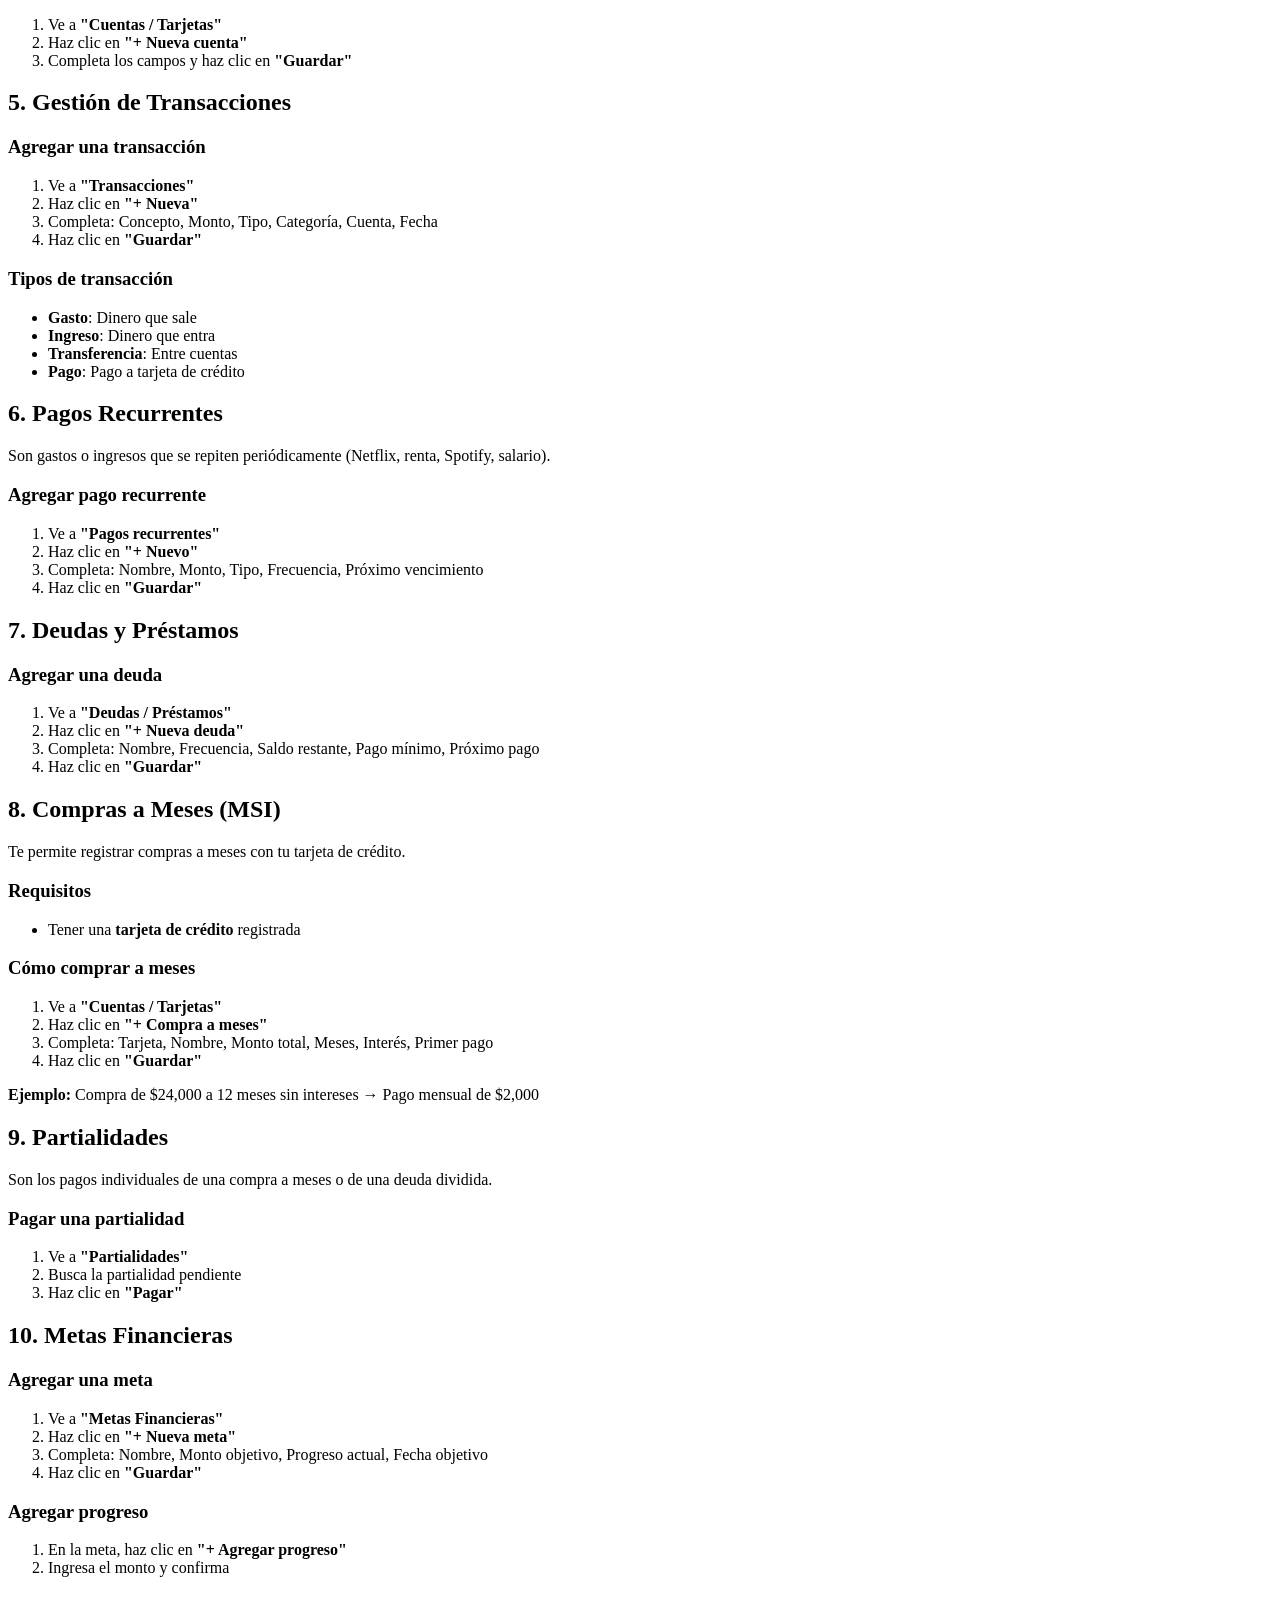
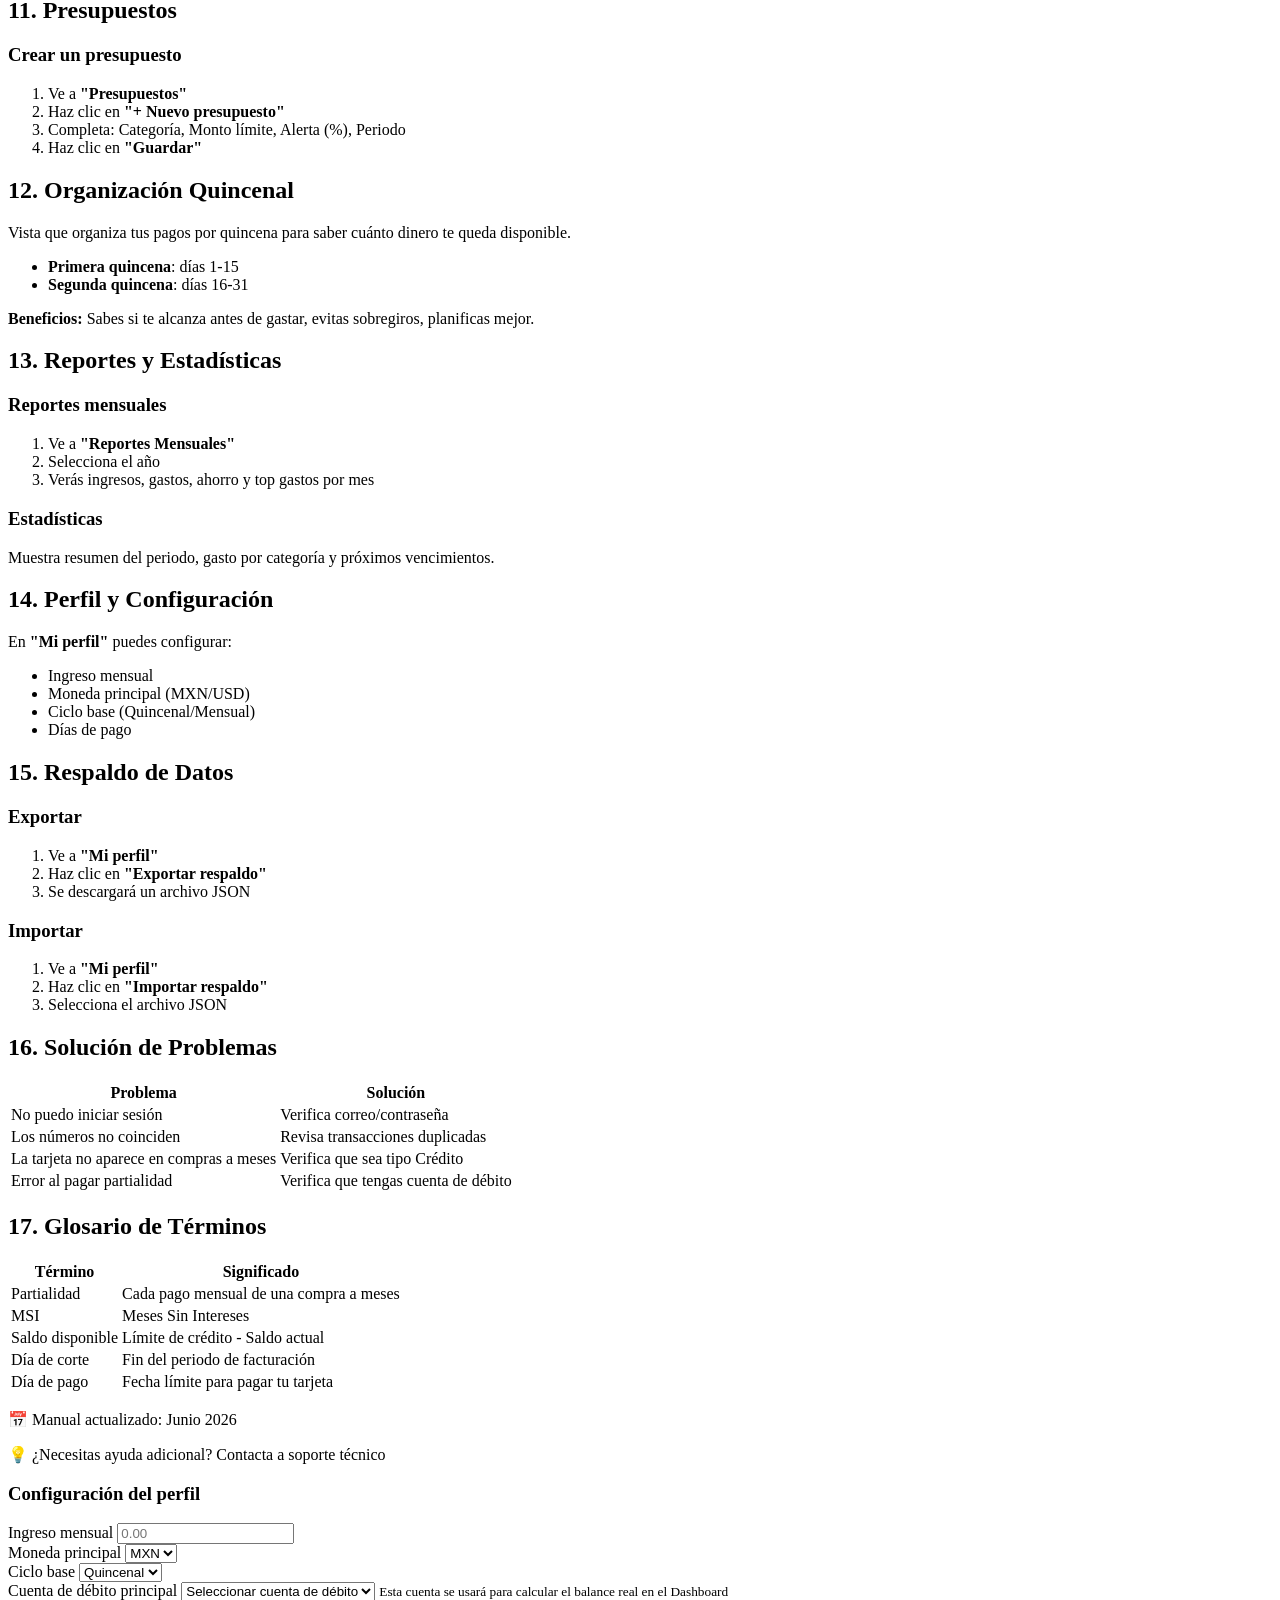
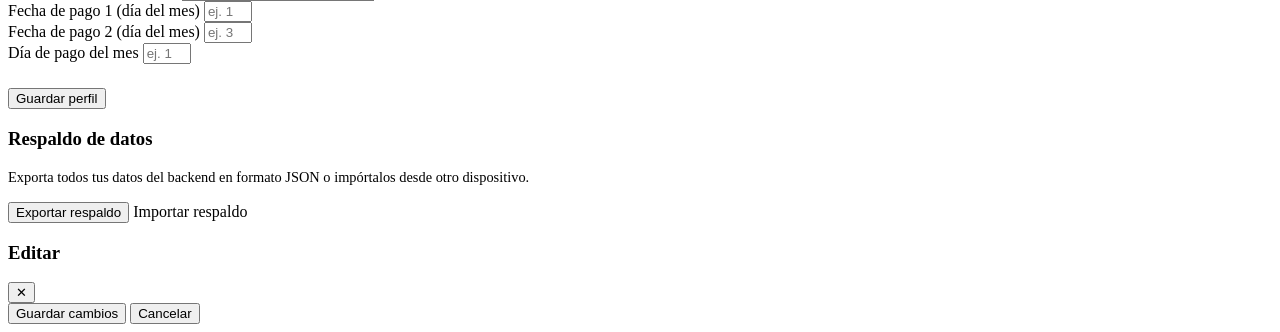
==== commit bc827d94: "add fixes and features" ====
--- a/target/classes/static/index.html
+++ b/target/classes/static/index.html
@@ -657,41 +657,51 @@
         </section>
 
         <!-- ── CATEGORIES ── -->
-        <section class="page-section hidden" id="section-categories">
-          <div class="section-header">
-            <h3 class="card-title">Categorías</h3>
-            <button class="btn-primary btn-sm" id="btn-add-category">+ Nueva</button>
-          </div>
-          <div id="category-form-wrap" class="inline-form hidden">
-            <div class="form-grid">
-              <div class="field-group">
-                <label class="field-label">Nombre</label>
-                <input id="cat-name" class="field-input" type="text" placeholder="Alimentación..." />
-              </div>
-              <div class="field-group">
-                <label class="field-label">Tipo</label>
-                <select id="cat-type" class="field-input">
-                  <option value="expense">Gasto</option>
-                  <option value="income">Ingreso</option>
-                  <option value="both">Ambos</option>
-                </select>
-              </div>
-              <div class="field-group">
-                <label class="field-label">Color (hex)</label>
-                <input id="cat-color" class="field-input" type="color" value="#6ee7b7" />
-              </div>
-              <div class="field-group">
-                <label class="field-label">Ícono (emoji)</label>
-                <input id="cat-icon" class="field-input" type="text" maxlength="4" placeholder="🍔" />
-              </div>
-            </div>
-            <div class="form-actions">
-              <button class="btn-primary btn-sm" id="btn-save-category">Guardar</button>
-              <button class="btn-secondary btn-sm" id="btn-cancel-category">Cancelar</button>
-            </div>
-          </div>
-          <div id="categories-list" class="categories-grid"></div>
-        </section>
+		<!-- ── CATEGORIES ── -->
+		<section class="page-section hidden" id="section-categories">
+		  <div class="section-header">
+		    <h3 class="card-title">Categorías</h3>
+		    <button class="btn-primary btn-sm" id="btn-add-category">+ Nueva</button>
+		  </div>
+		  <div id="category-form-wrap" class="inline-form hidden">
+		    <div class="form-grid">
+		      <div class="field-group">
+		        <label class="field-label">Nombre</label>
+		        <input id="cat-name" class="field-input" type="text" placeholder="Alimentación..." />
+		      </div>
+		      <div class="field-group">
+		        <label class="field-label">Tipo</label>
+		        <select id="cat-type" class="field-input">
+		          <option value="expense">Gasto</option>
+		          <option value="income">Ingreso</option>
+		          <option value="both">Ambos</option>
+		        </select>
+		      </div>
+		      <div class="field-group">
+		        <label class="field-label">Color (hex)</label>
+		        <input id="cat-color" class="field-input" type="color" value="#6ee7b7" />
+		      </div>
+		      <div class="field-group">
+		        <label class="field-label">Ícono (emoji)</label>
+		        <div style="display: flex; gap: 0.5rem; align-items: center;">
+		          <input id="cat-icon" class="field-input" type="text" maxlength="4" placeholder="🍔" style="flex: 1;" />
+		          <button type="button" id="open-emoji-picker" class="btn-secondary btn-sm" style="width: auto; margin: 0;">📋</button>
+		        </div>
+		      </div>
+		    </div>
+		    <div id="emoji-picker" class="emoji-picker hidden">
+		      <div class="emoji-picker-header">
+		        <input type="text" id="emoji-search" placeholder="🔍 Buscar emoji..." class="field-input" />
+		      </div>
+		      <div id="emoji-grid" class="emoji-grid"></div>
+		    </div>
+		    <div class="form-actions" style="margin-top: 1rem;">
+		      <button class="btn-primary btn-sm" id="btn-save-category">Guardar</button>
+		      <button class="btn-secondary btn-sm" id="btn-cancel-category">Cancelar</button>
+		    </div>
+		  </div>
+		  <div id="categories-list" class="categories-grid"></div>
+		</section>
 
         <!-- ── ORGANIZACIÓN QUINCENAL (NUEVA SECCIÓN) ── -->
         <section class="page-section hidden" id="section-biweekly">
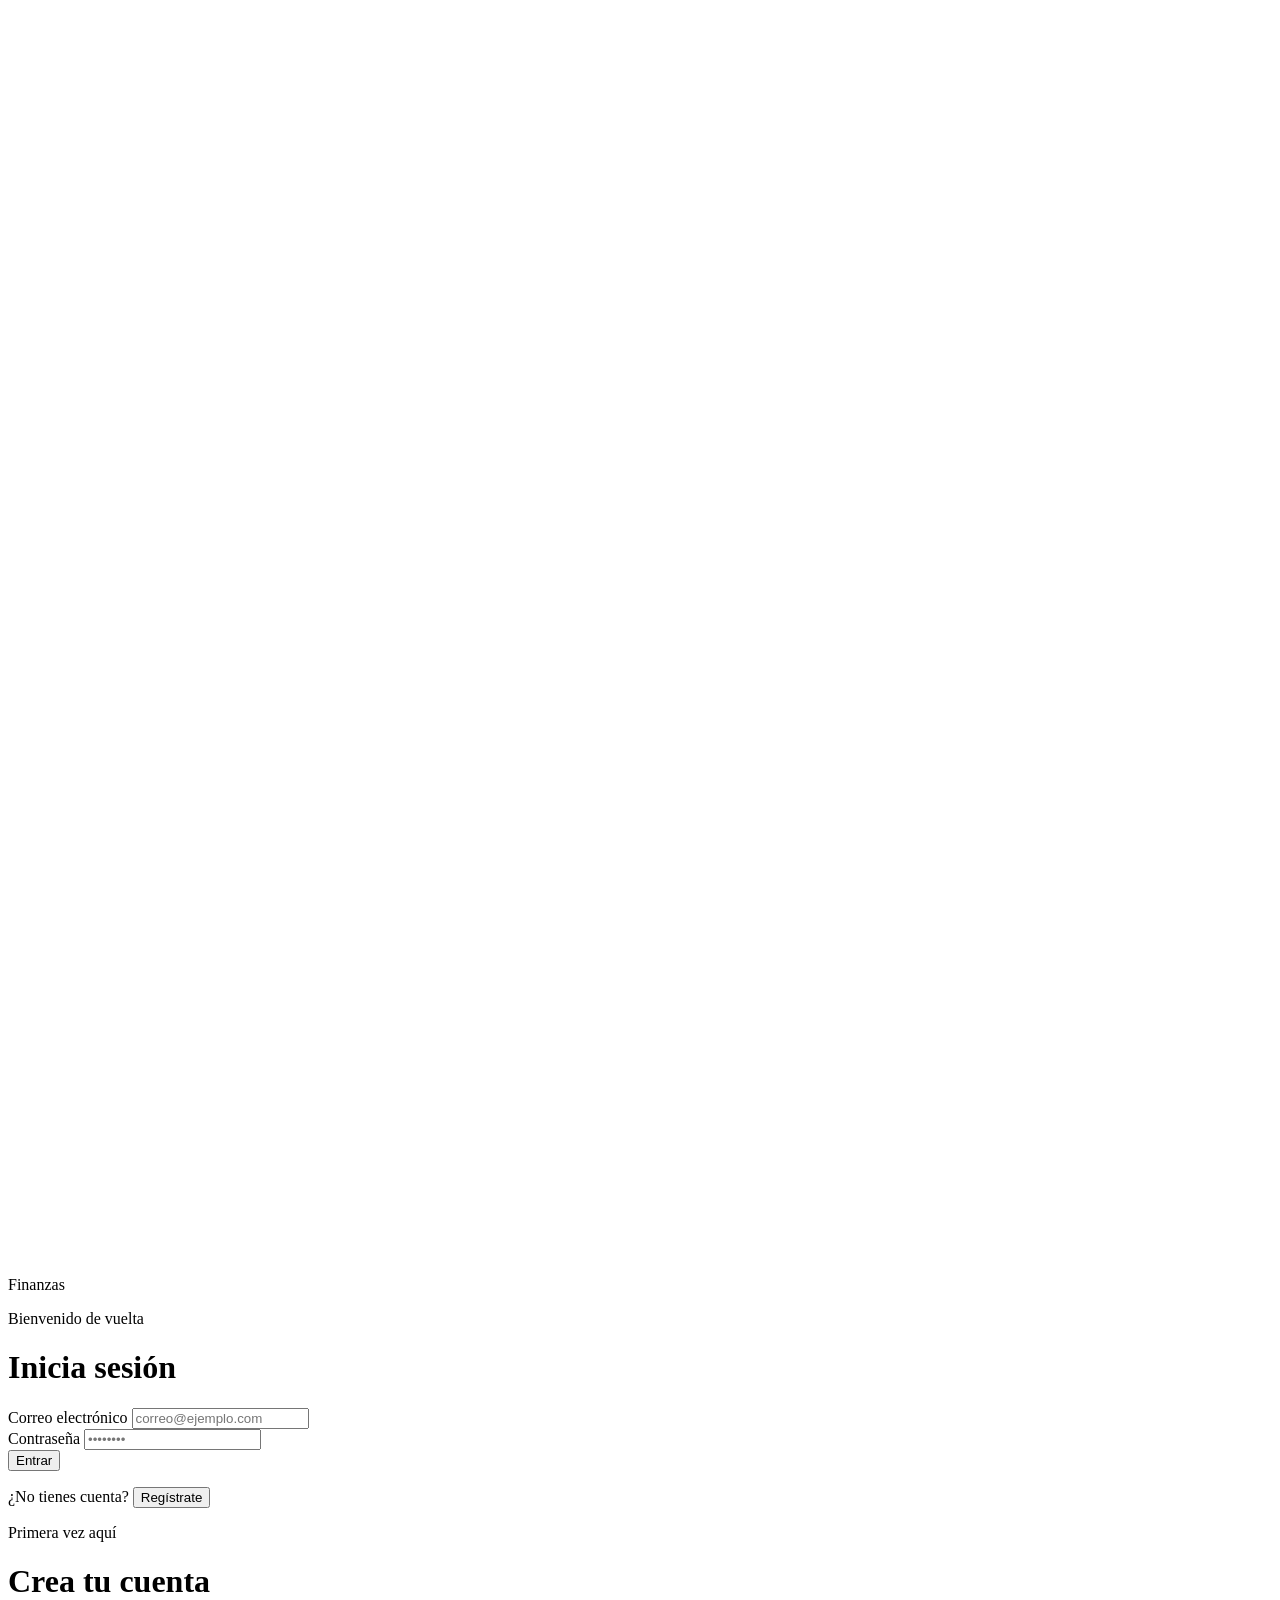
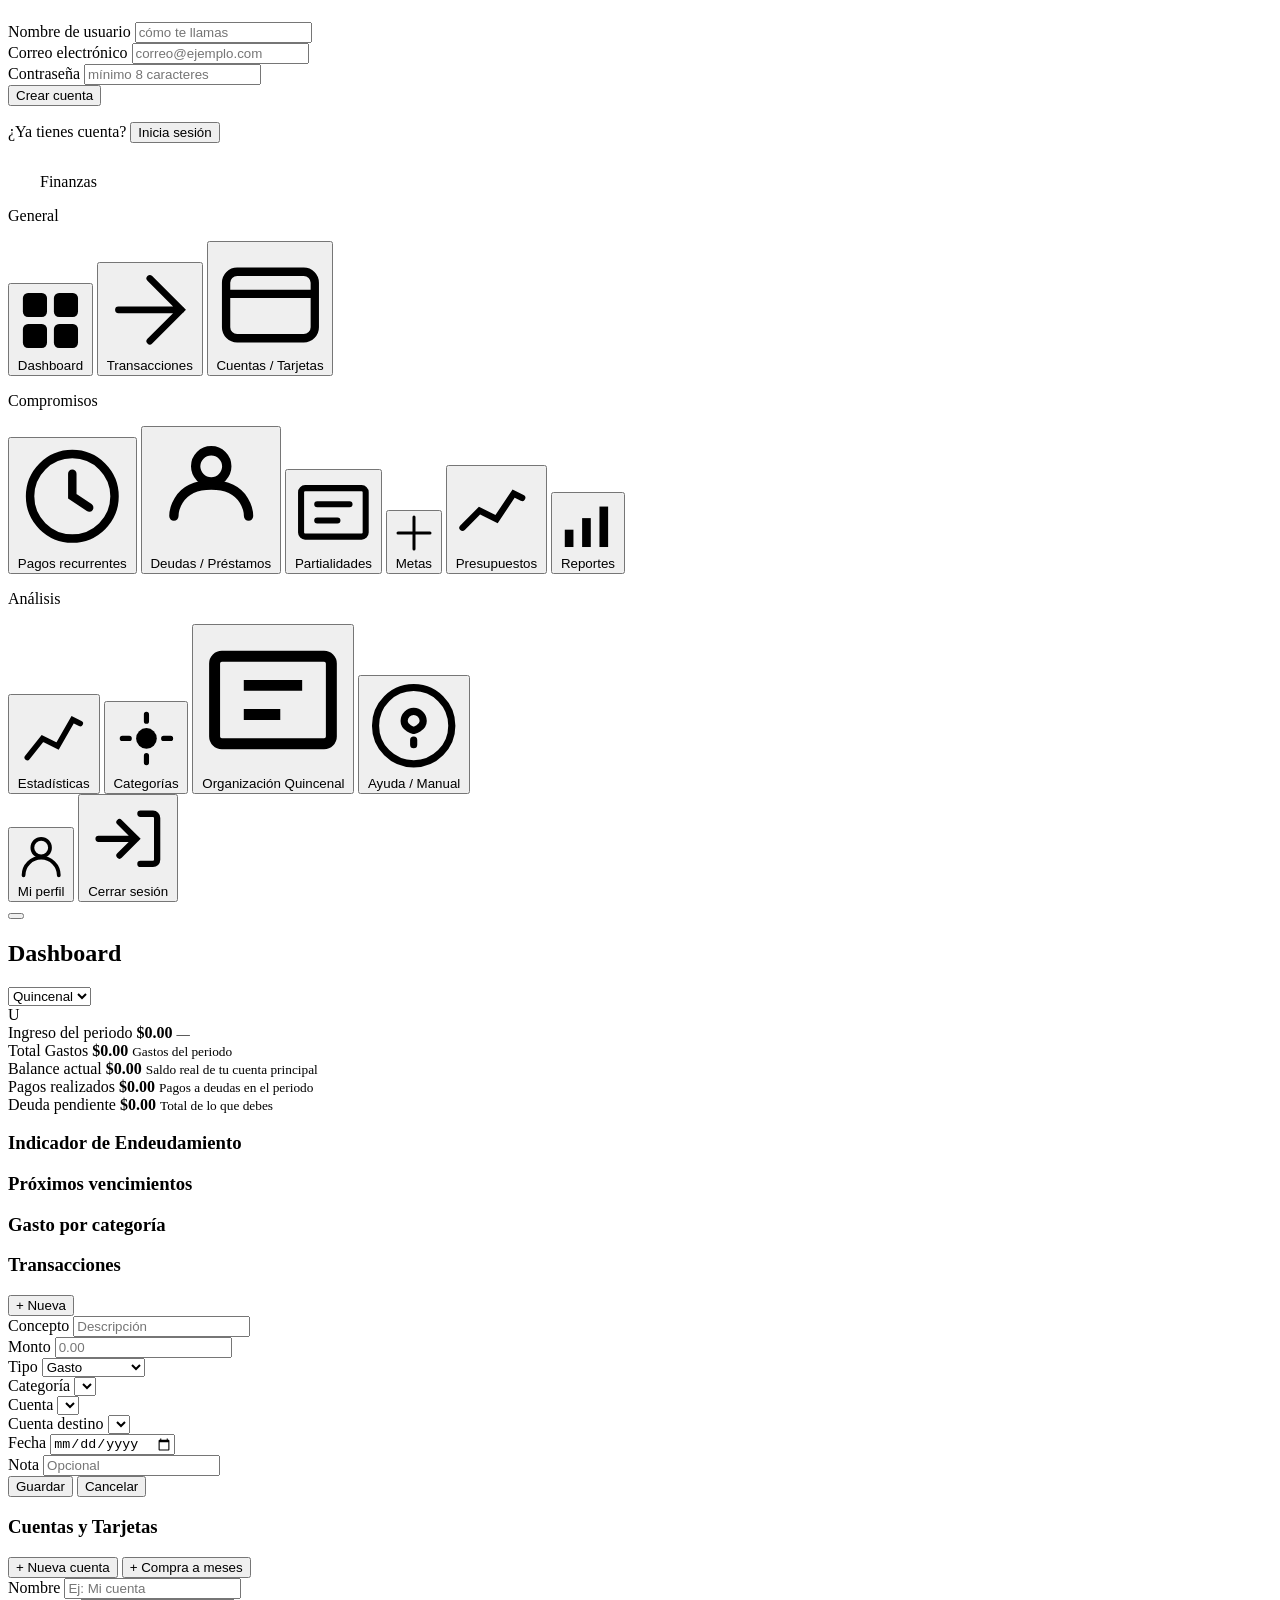
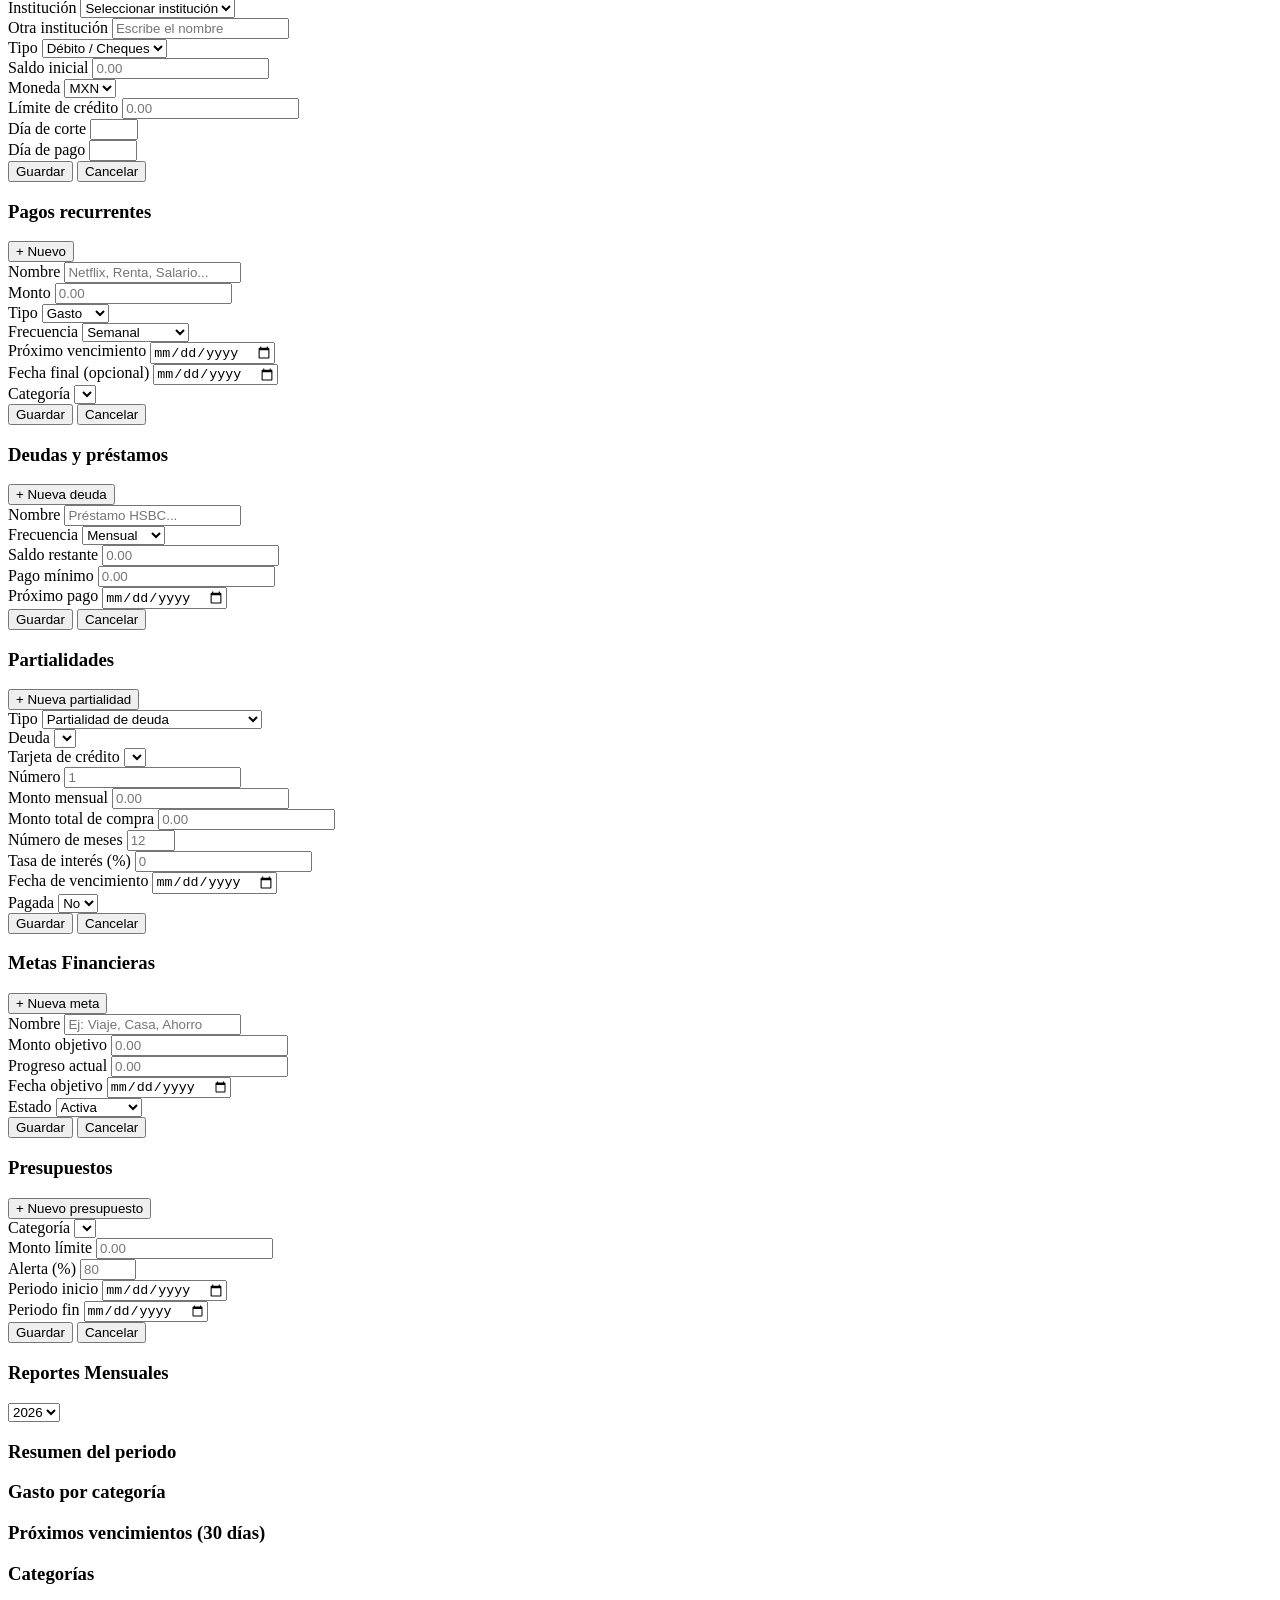
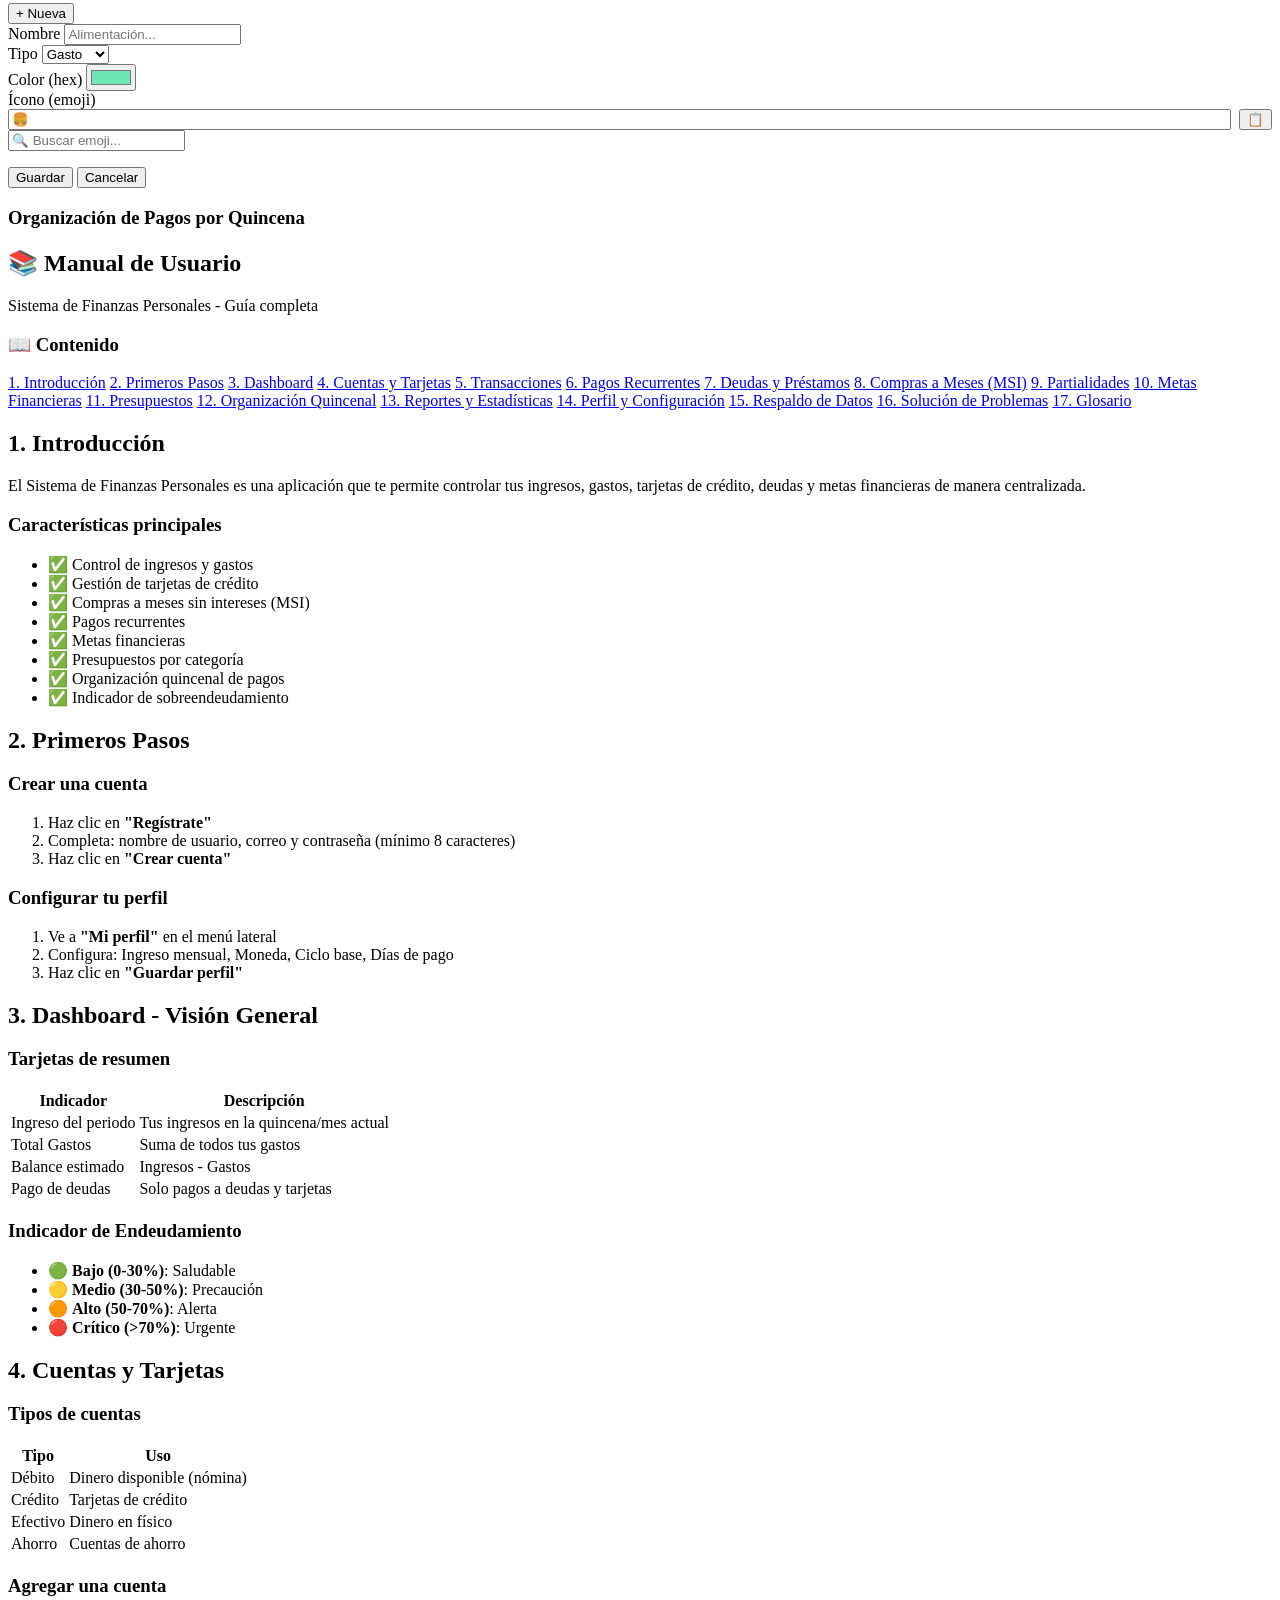
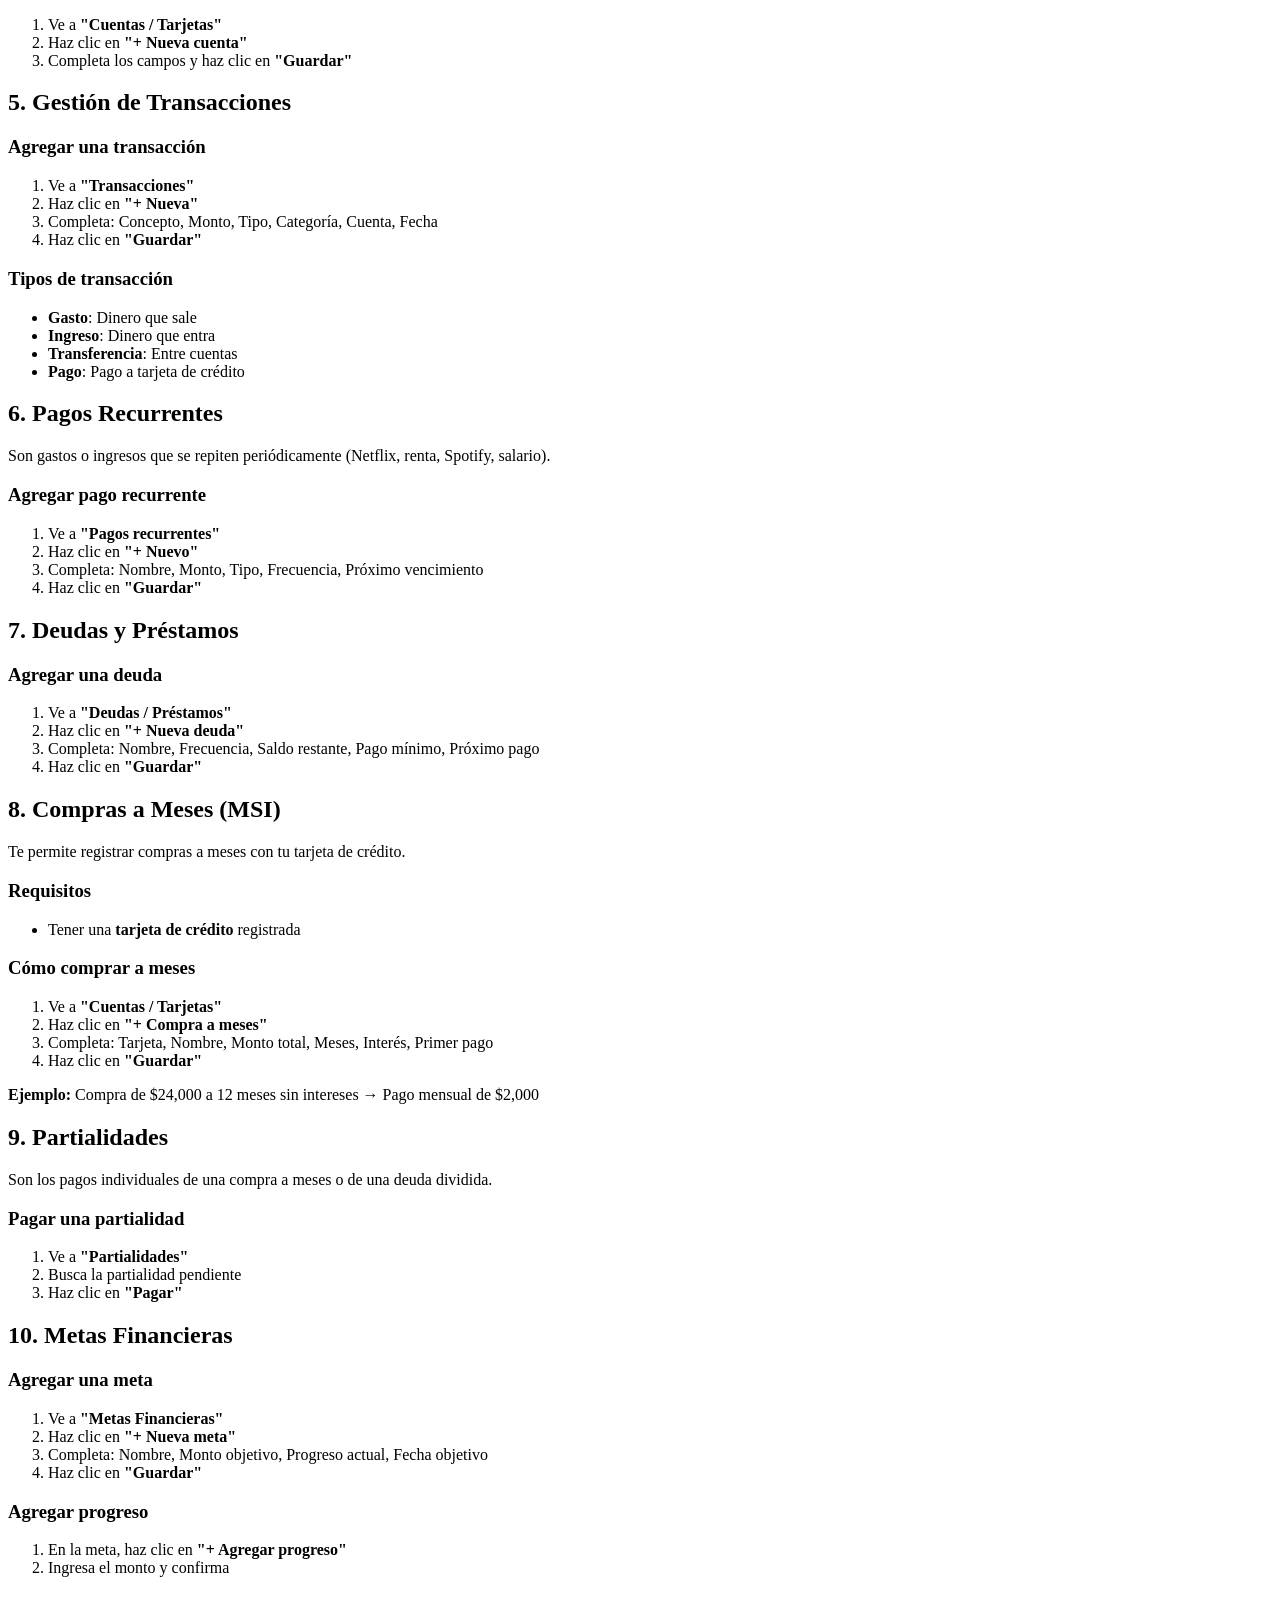
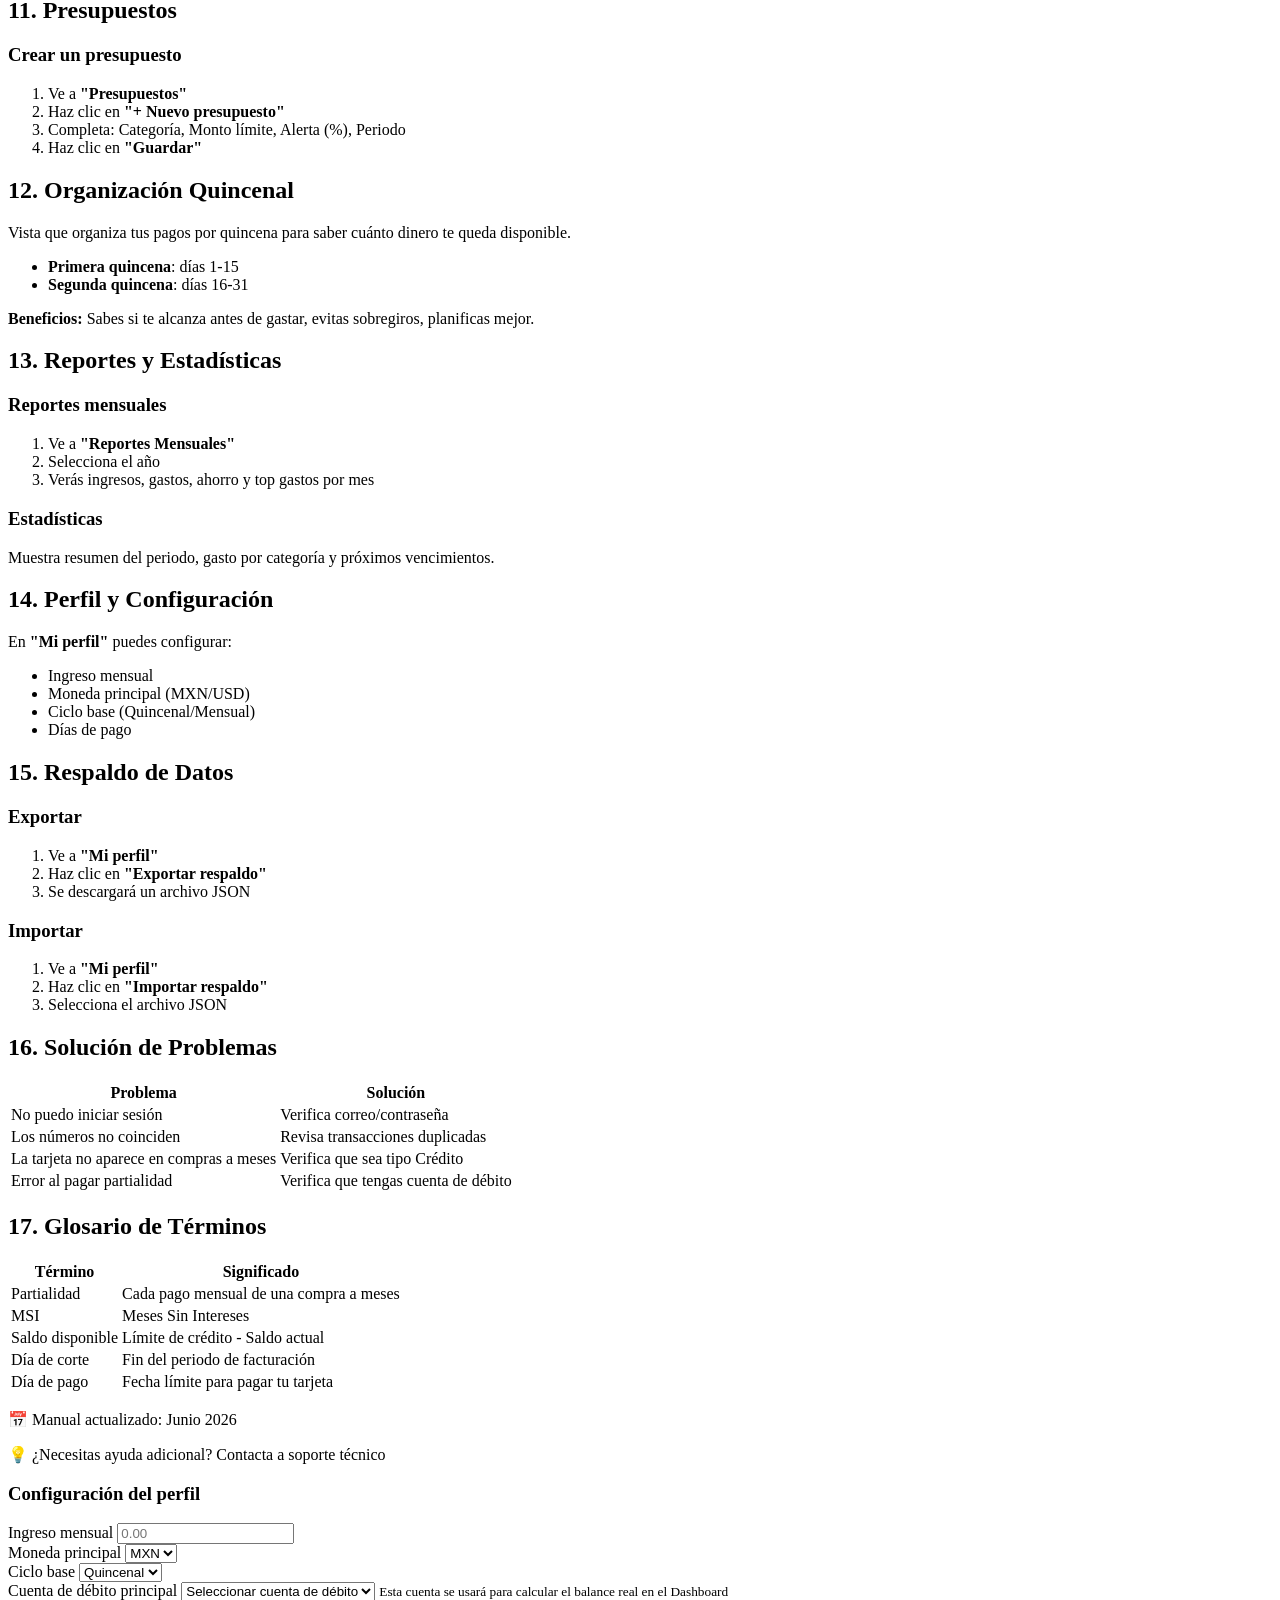
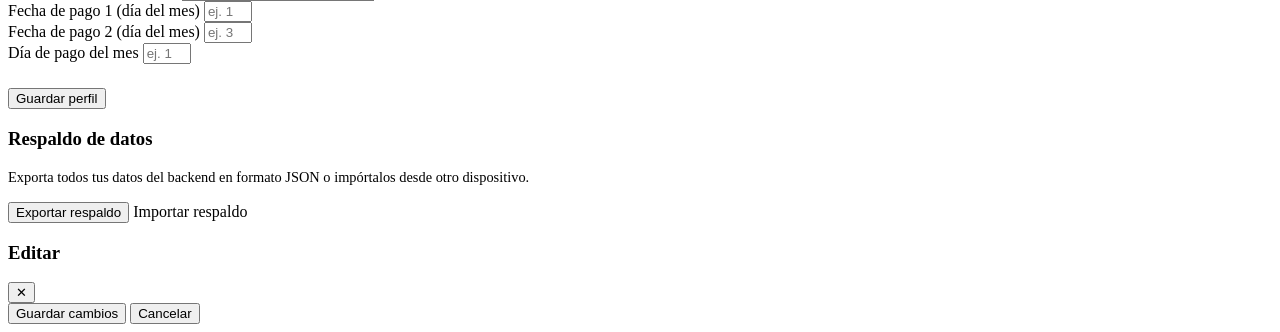
==== commit 8ee4c43a: "add fixes and features" ====
--- a/target/classes/static/index.html
+++ b/target/classes/static/index.html
@@ -228,9 +228,9 @@
 			    <small class="kpi-note">Gastos del periodo</small>
 			  </div>
 			  <div class="kpi-card kpi-balance">
-			    <span class="kpi-label">Balance estimado</span>
+			    <span class="kpi-label">Balance actual</span>
 			    <strong class="kpi-value" id="kpi-balance">$0.00</strong>
-			    <small class="kpi-note">Ingreso menos gastos</small>
+			    <small class="kpi-note">Saldo real de tu cuenta principal</small>
 			  </div>
 			  <div class="kpi-card kpi-payments">
 			    <span class="kpi-label">Pagos realizados</span>
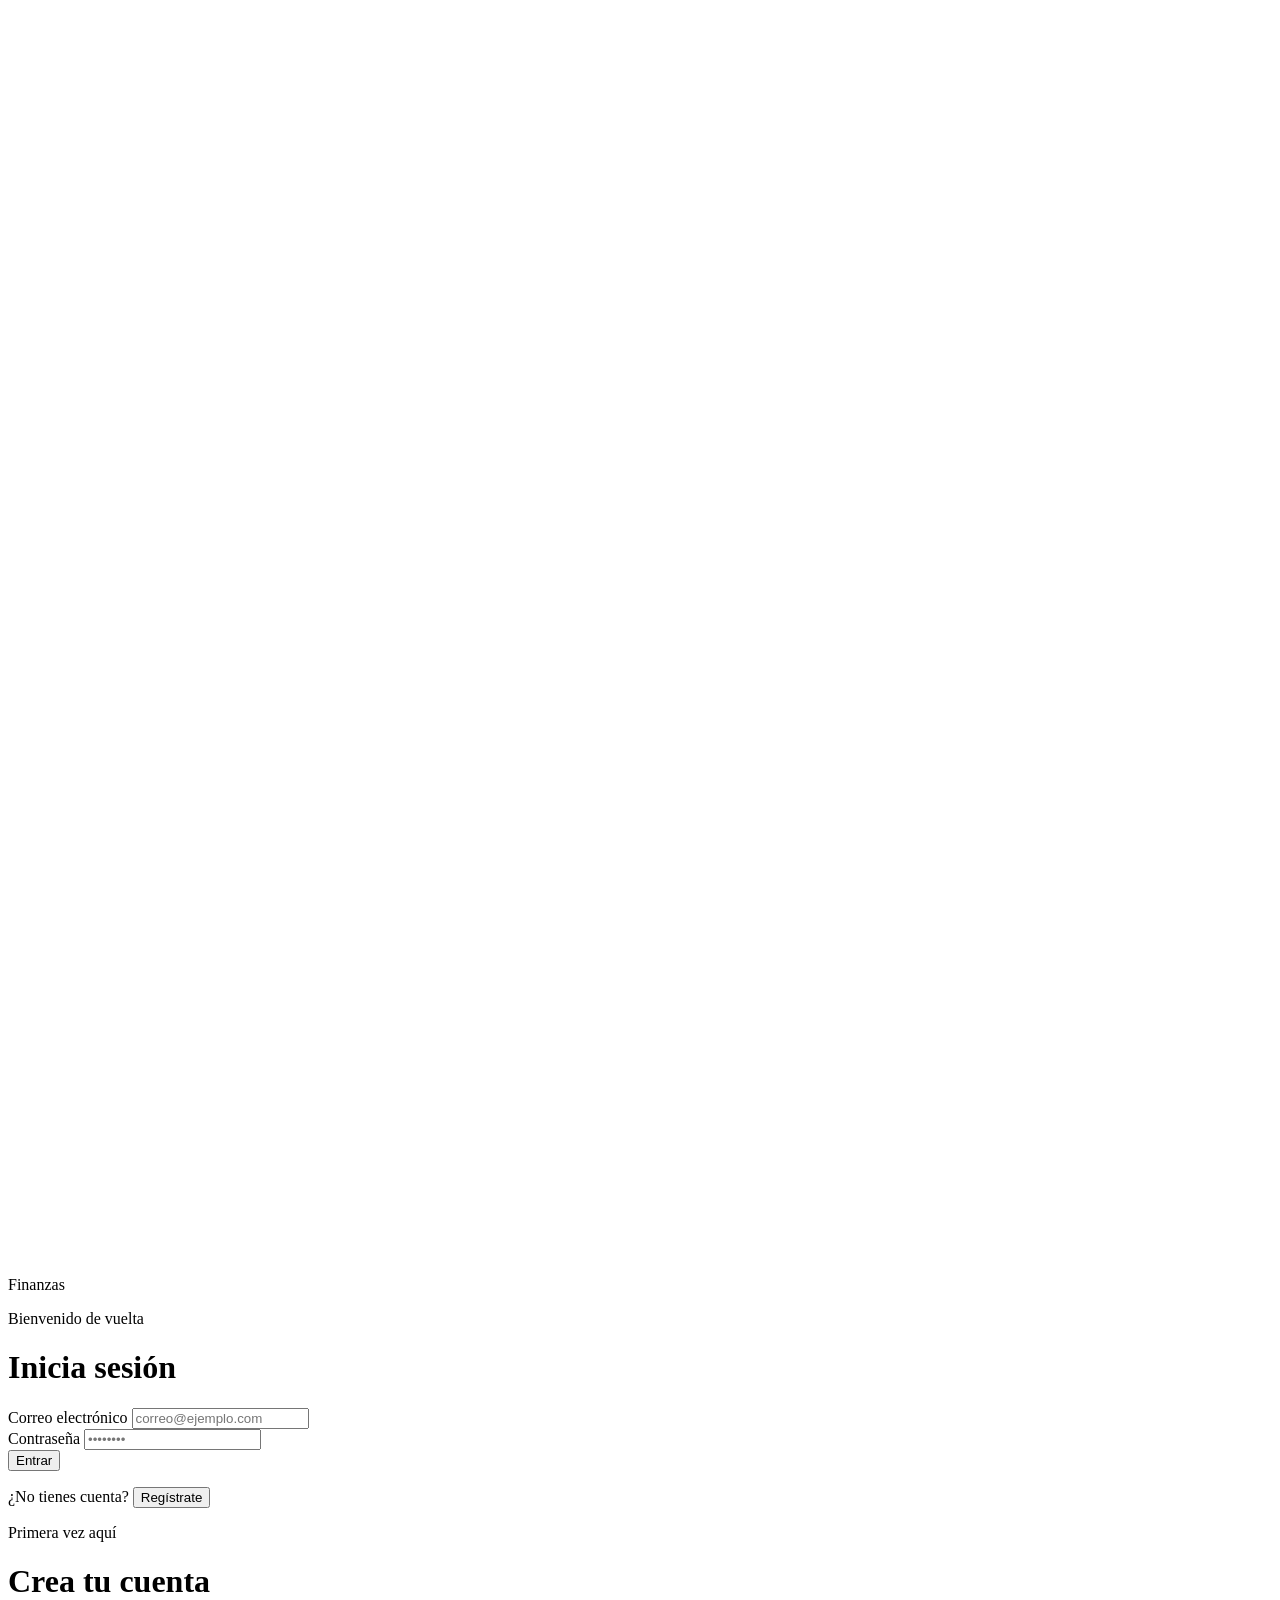
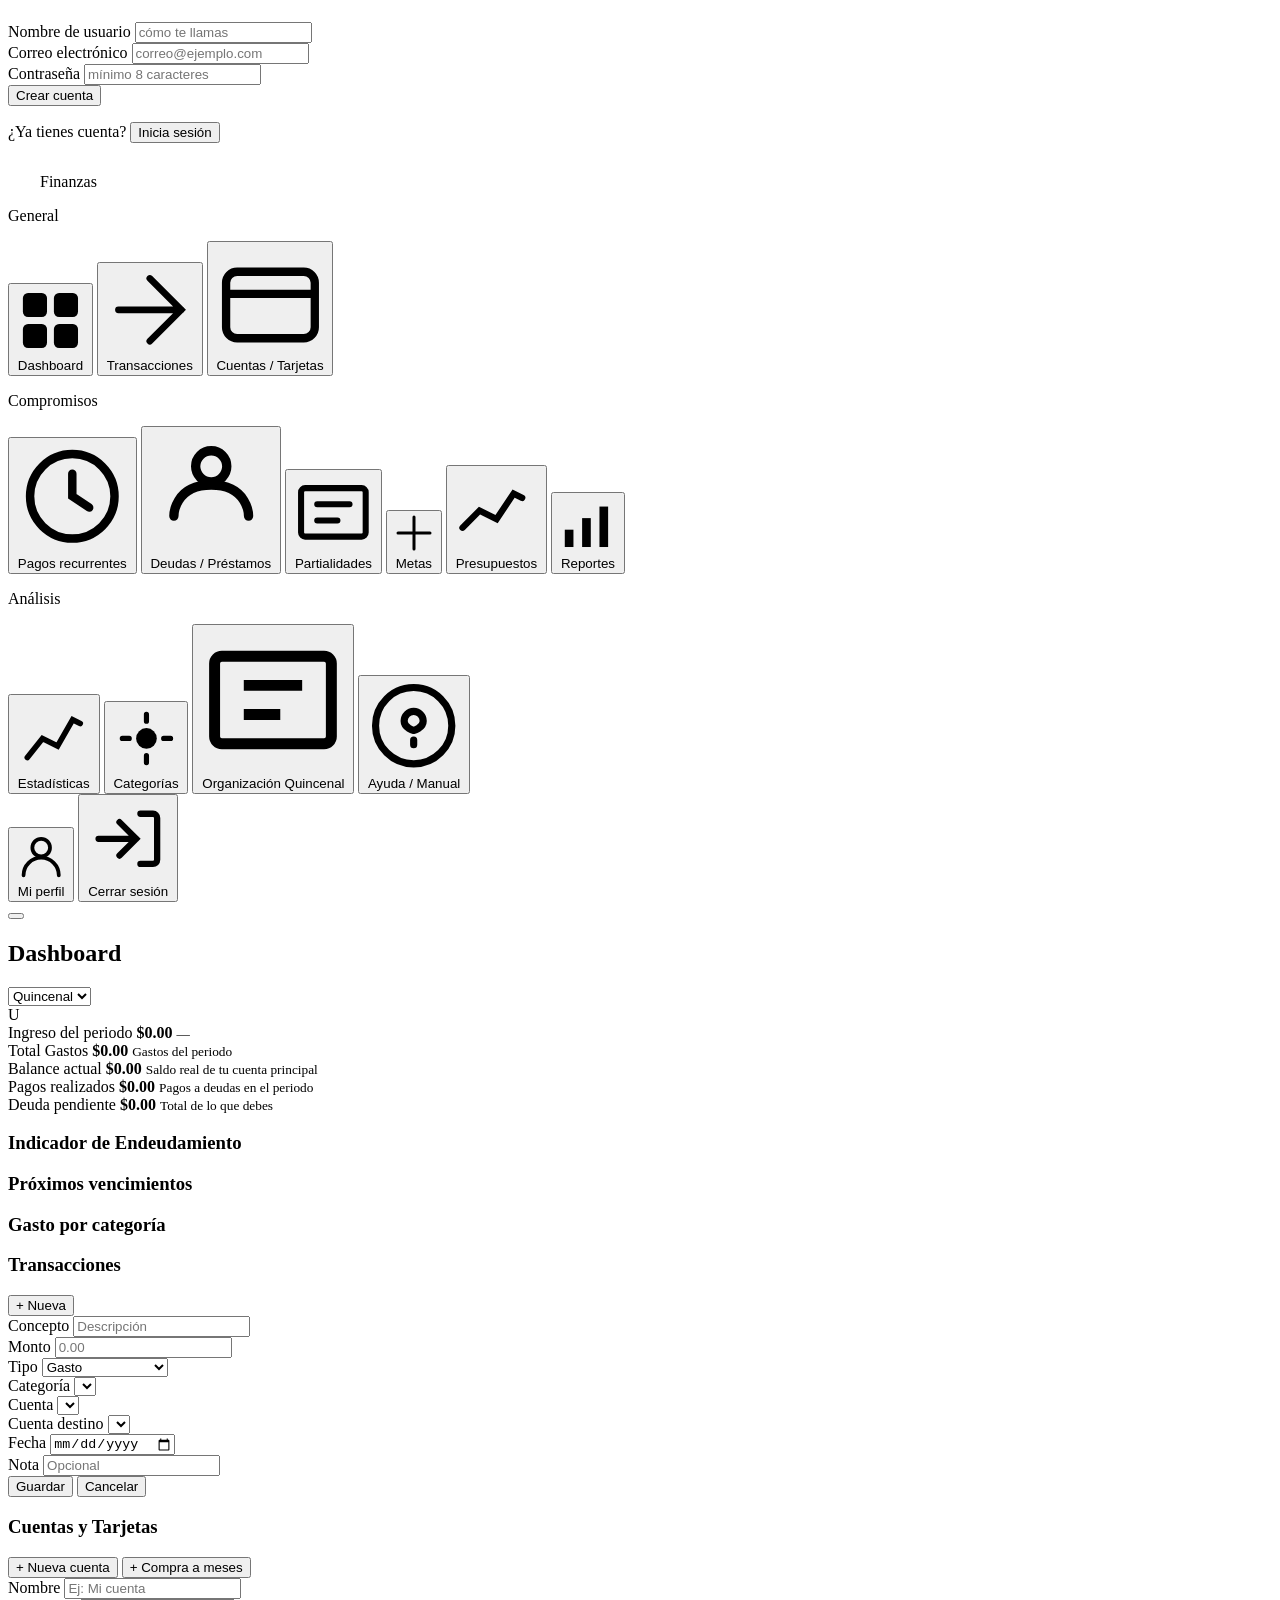
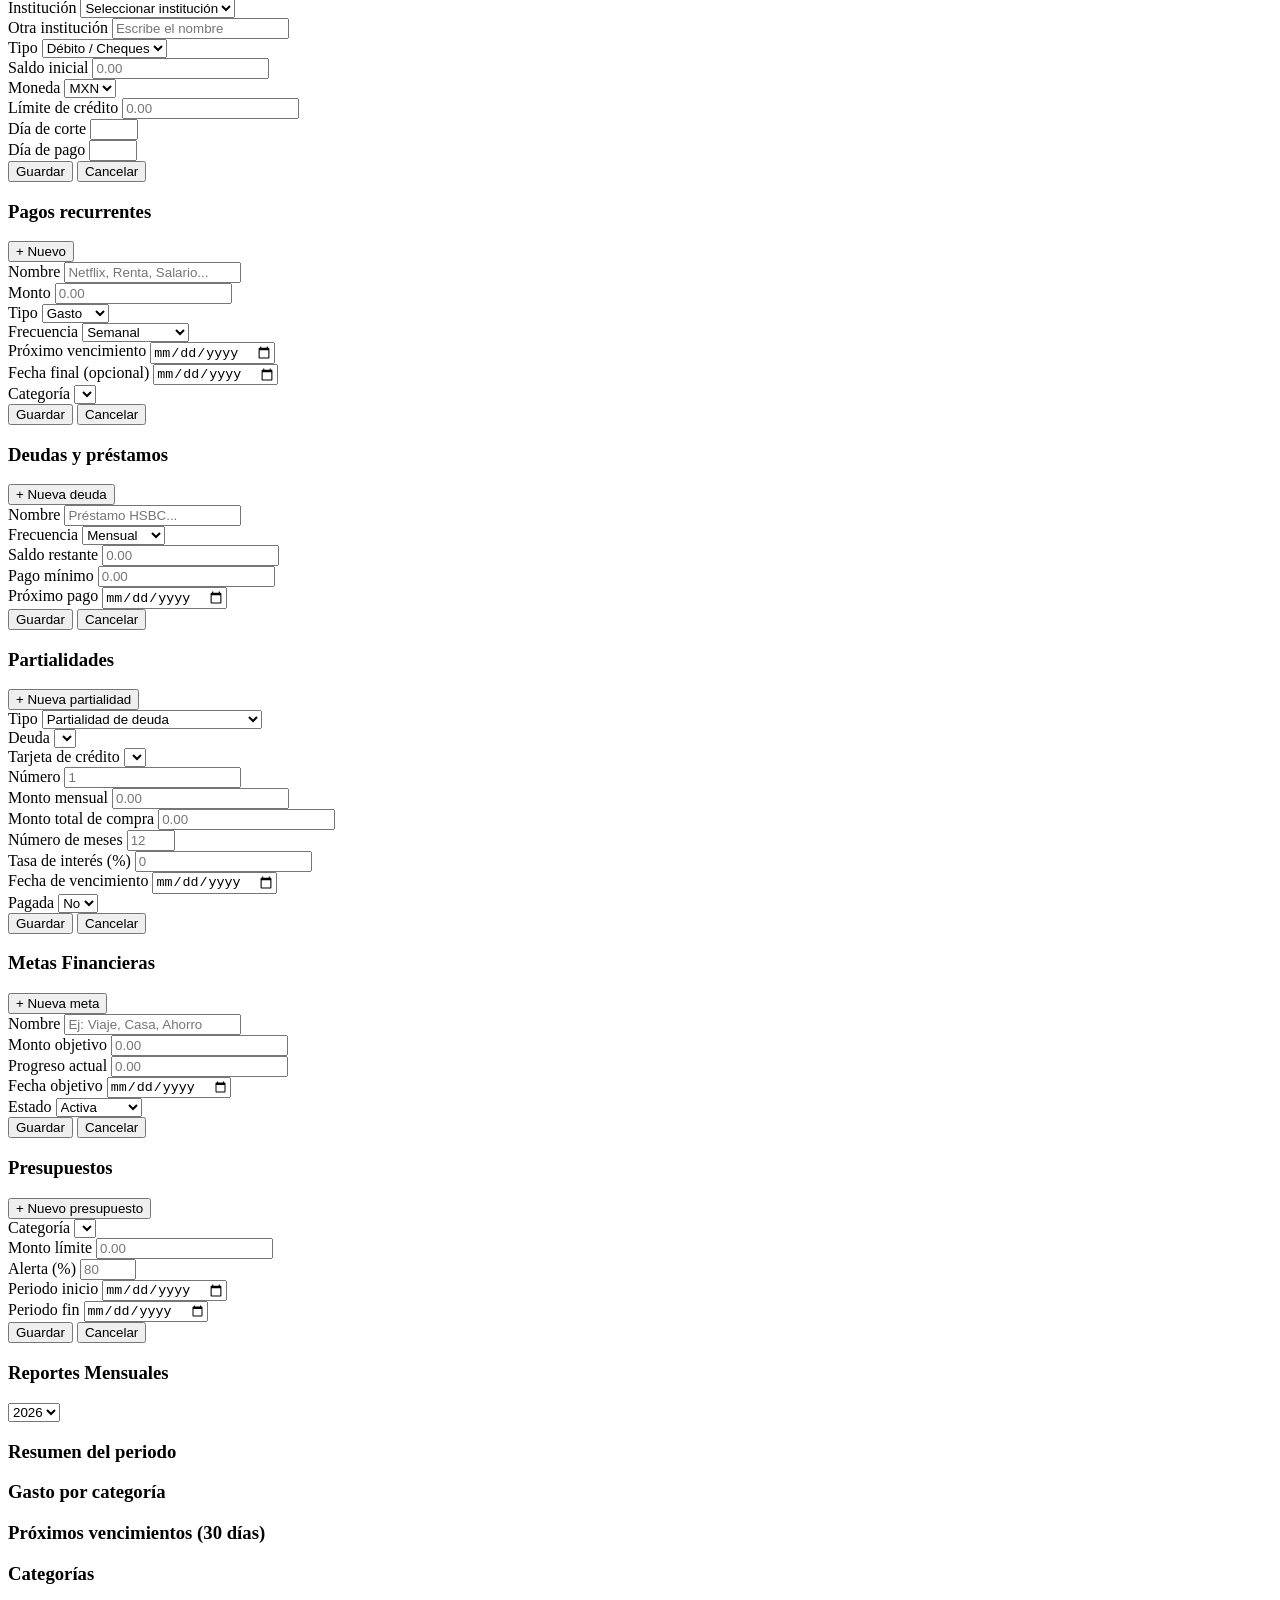
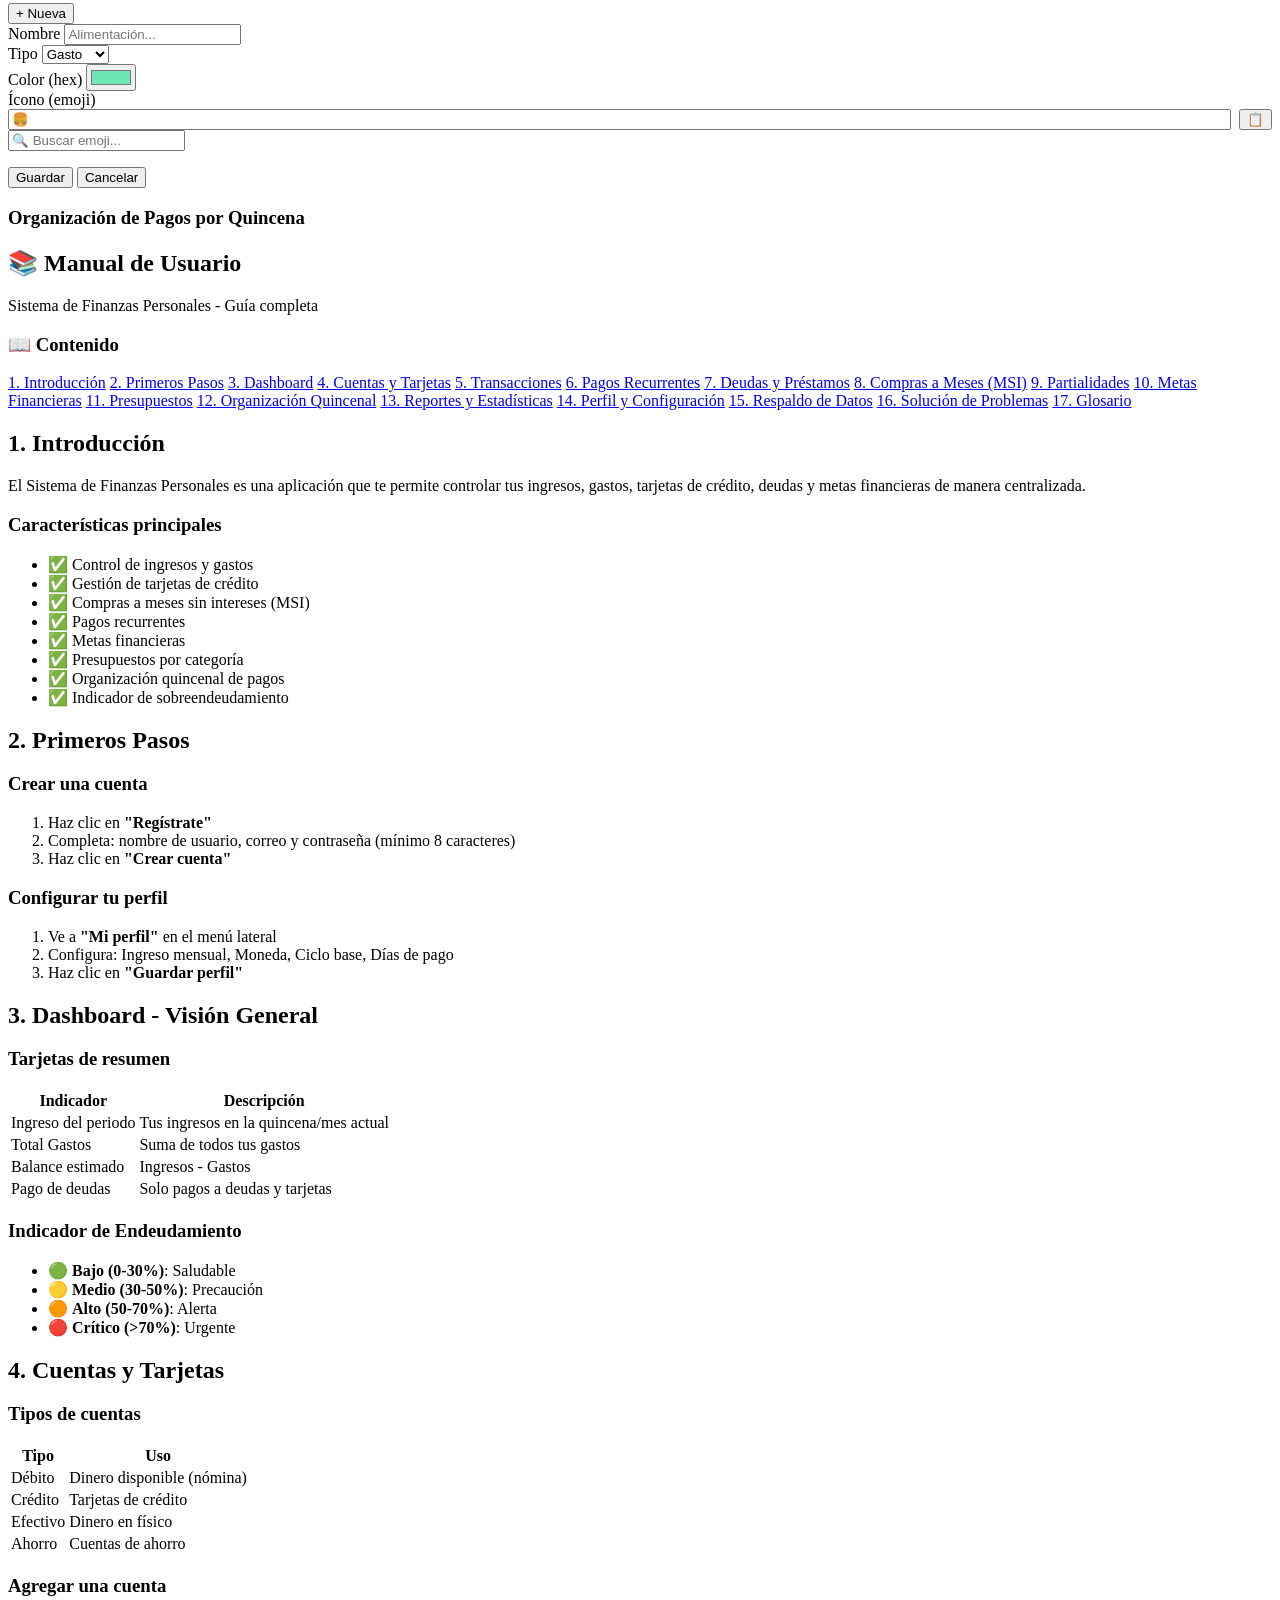
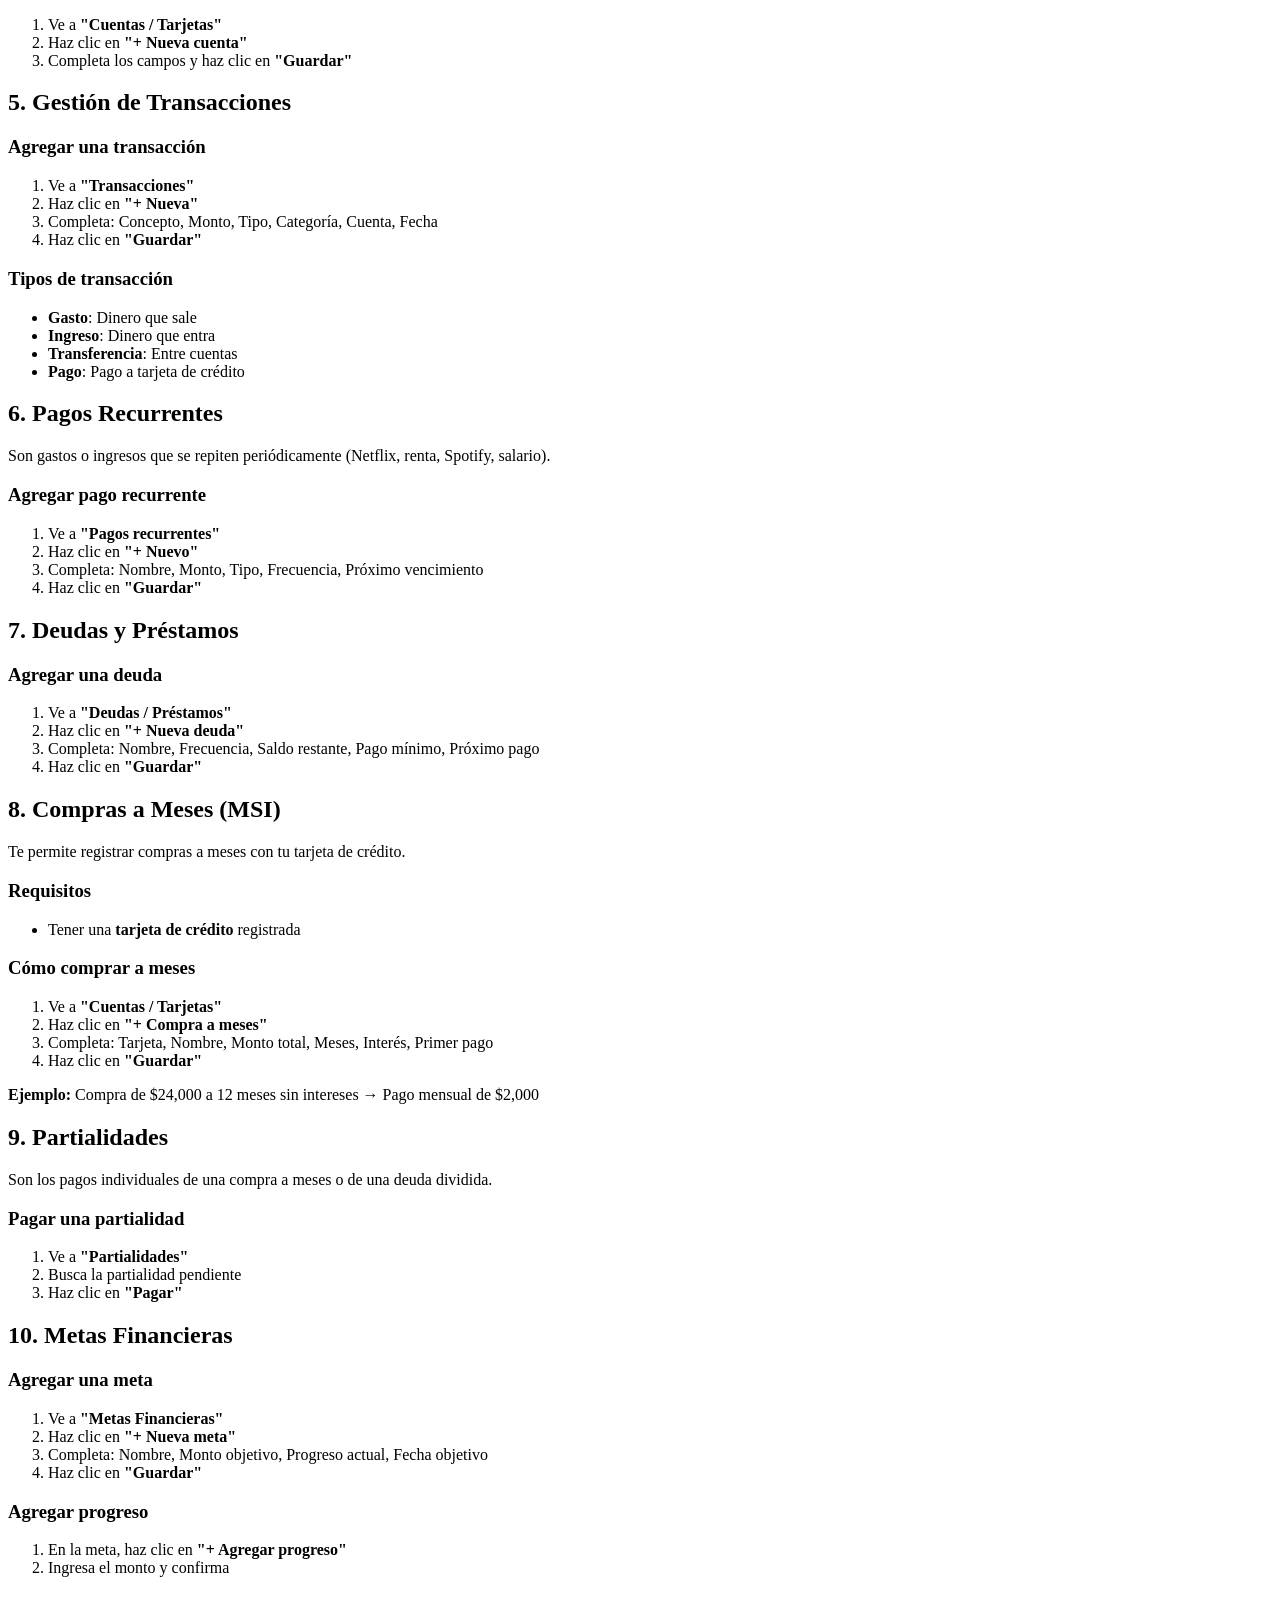
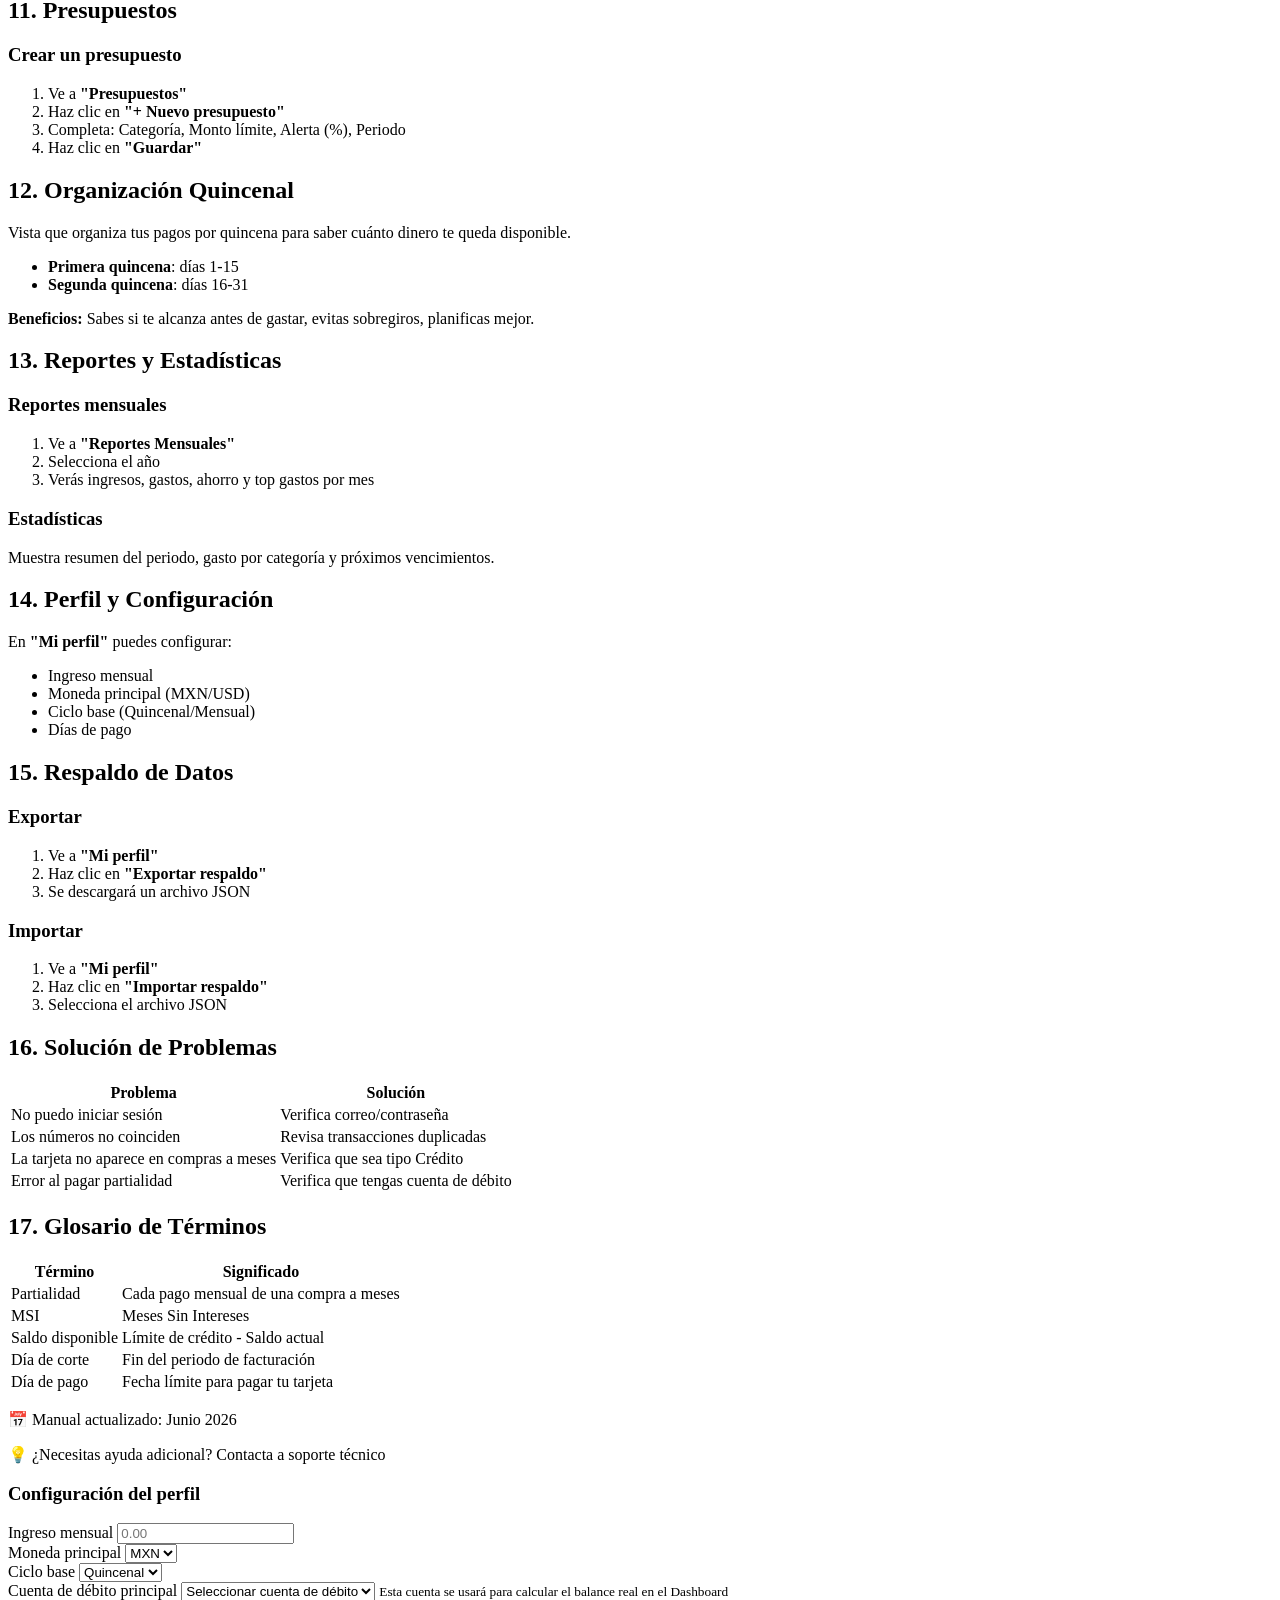
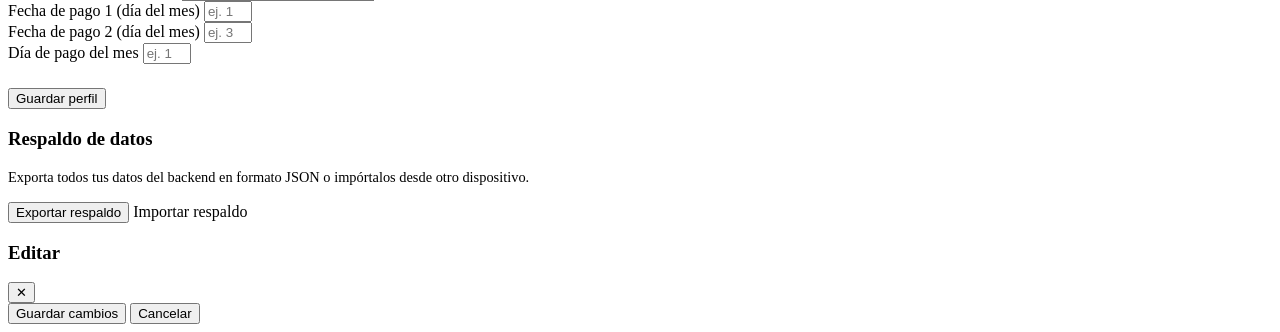
==== commit aded8325: "add feature" ====
--- a/target/classes/static/index.html
+++ b/target/classes/static/index.html
@@ -280,13 +280,14 @@
               </div>
               <div class="field-group">
                 <label class="field-label">Tipo</label>
-                <select id="tx-type" class="field-input">
-                  <option value="expense">Gasto</option>
-                  <option value="income">Ingreso</option>
-                  <option value="transfer">Transferencia</option>
-                  <option value="payment">Pago</option>
-                  <option value="adjustment">Ajuste</option>
-                </select>
+				<select id="tx-type" class="field-input">
+				  <option value="expense">Gasto</option>
+				  <option value="income">Ingreso</option>
+				  <option value="transfer">Transferencia</option>
+				  <option value="payment">Pago</option>
+				  <option value="withdrawal">Retiro de efectivo</option>
+				  <option value="adjustment">Ajuste</option>
+				</select>
               </div>
               <div class="field-group">
                 <label class="field-label">Categoría</label>
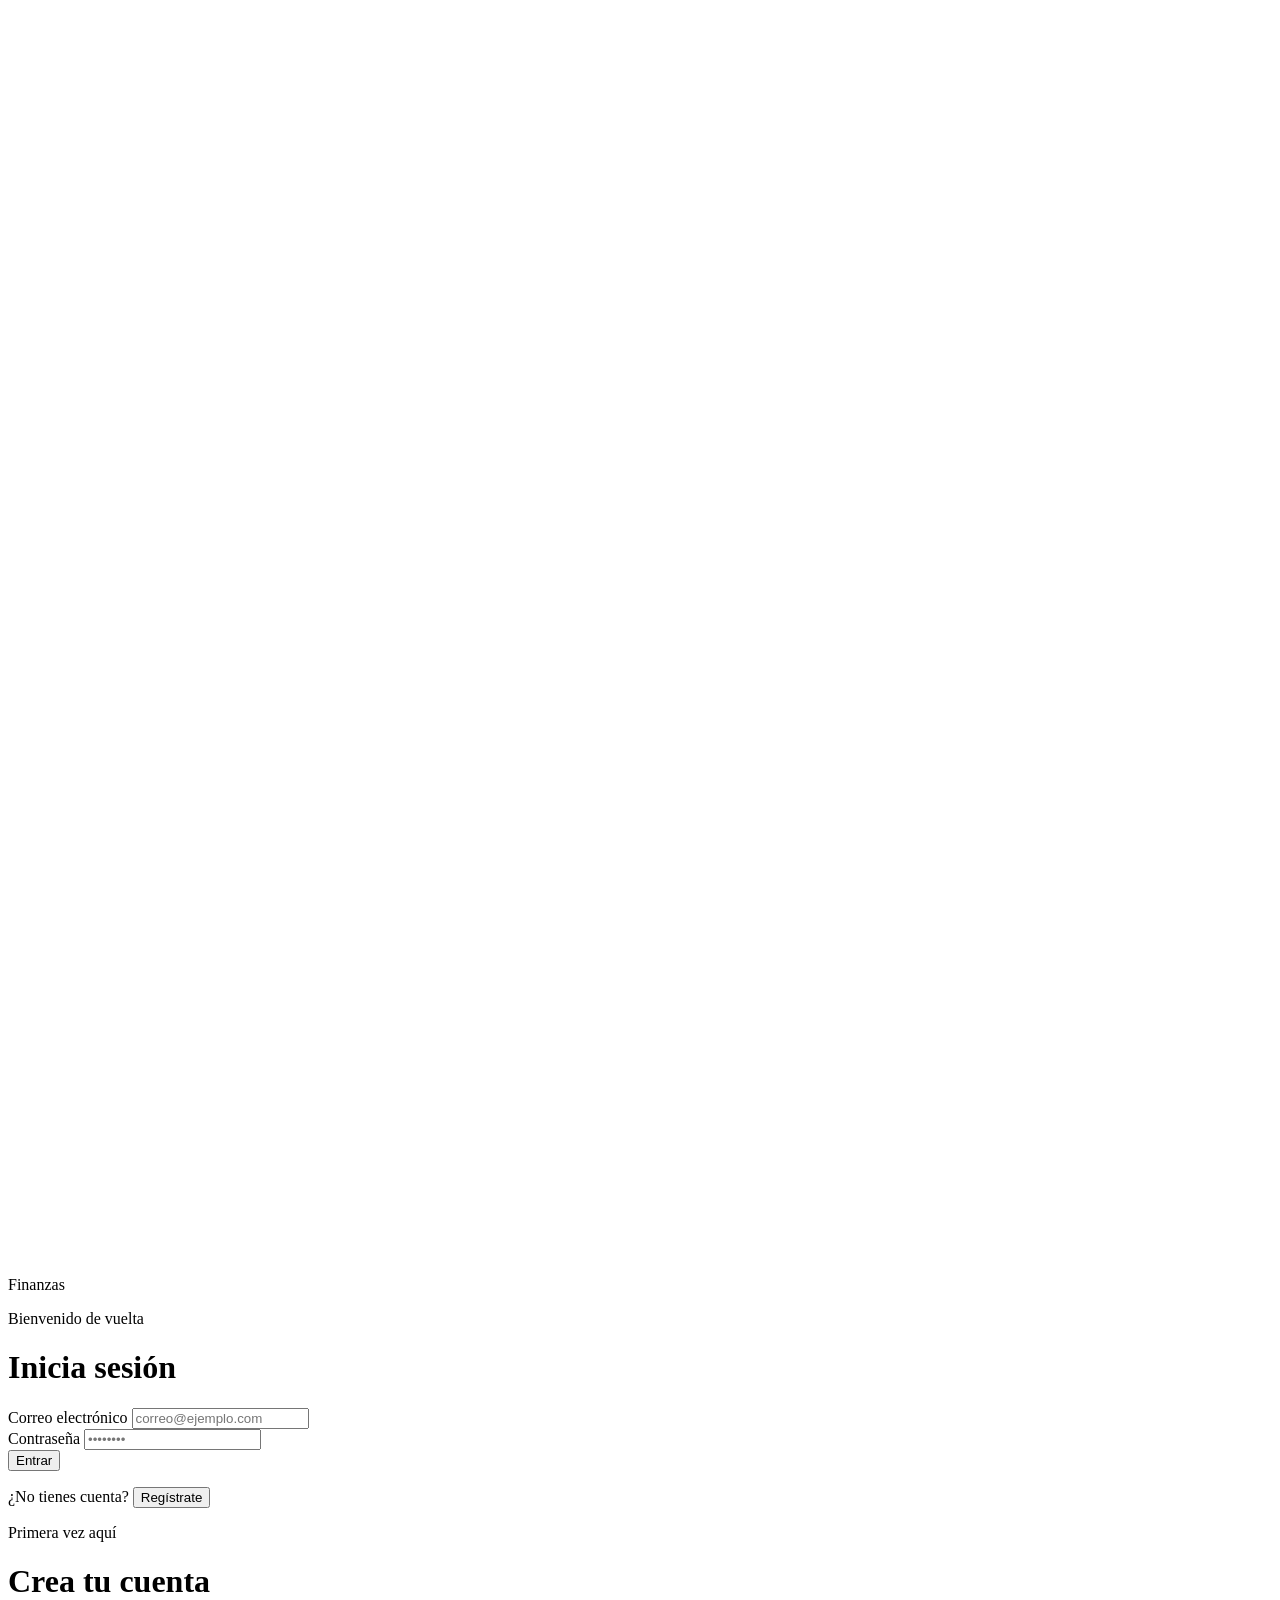
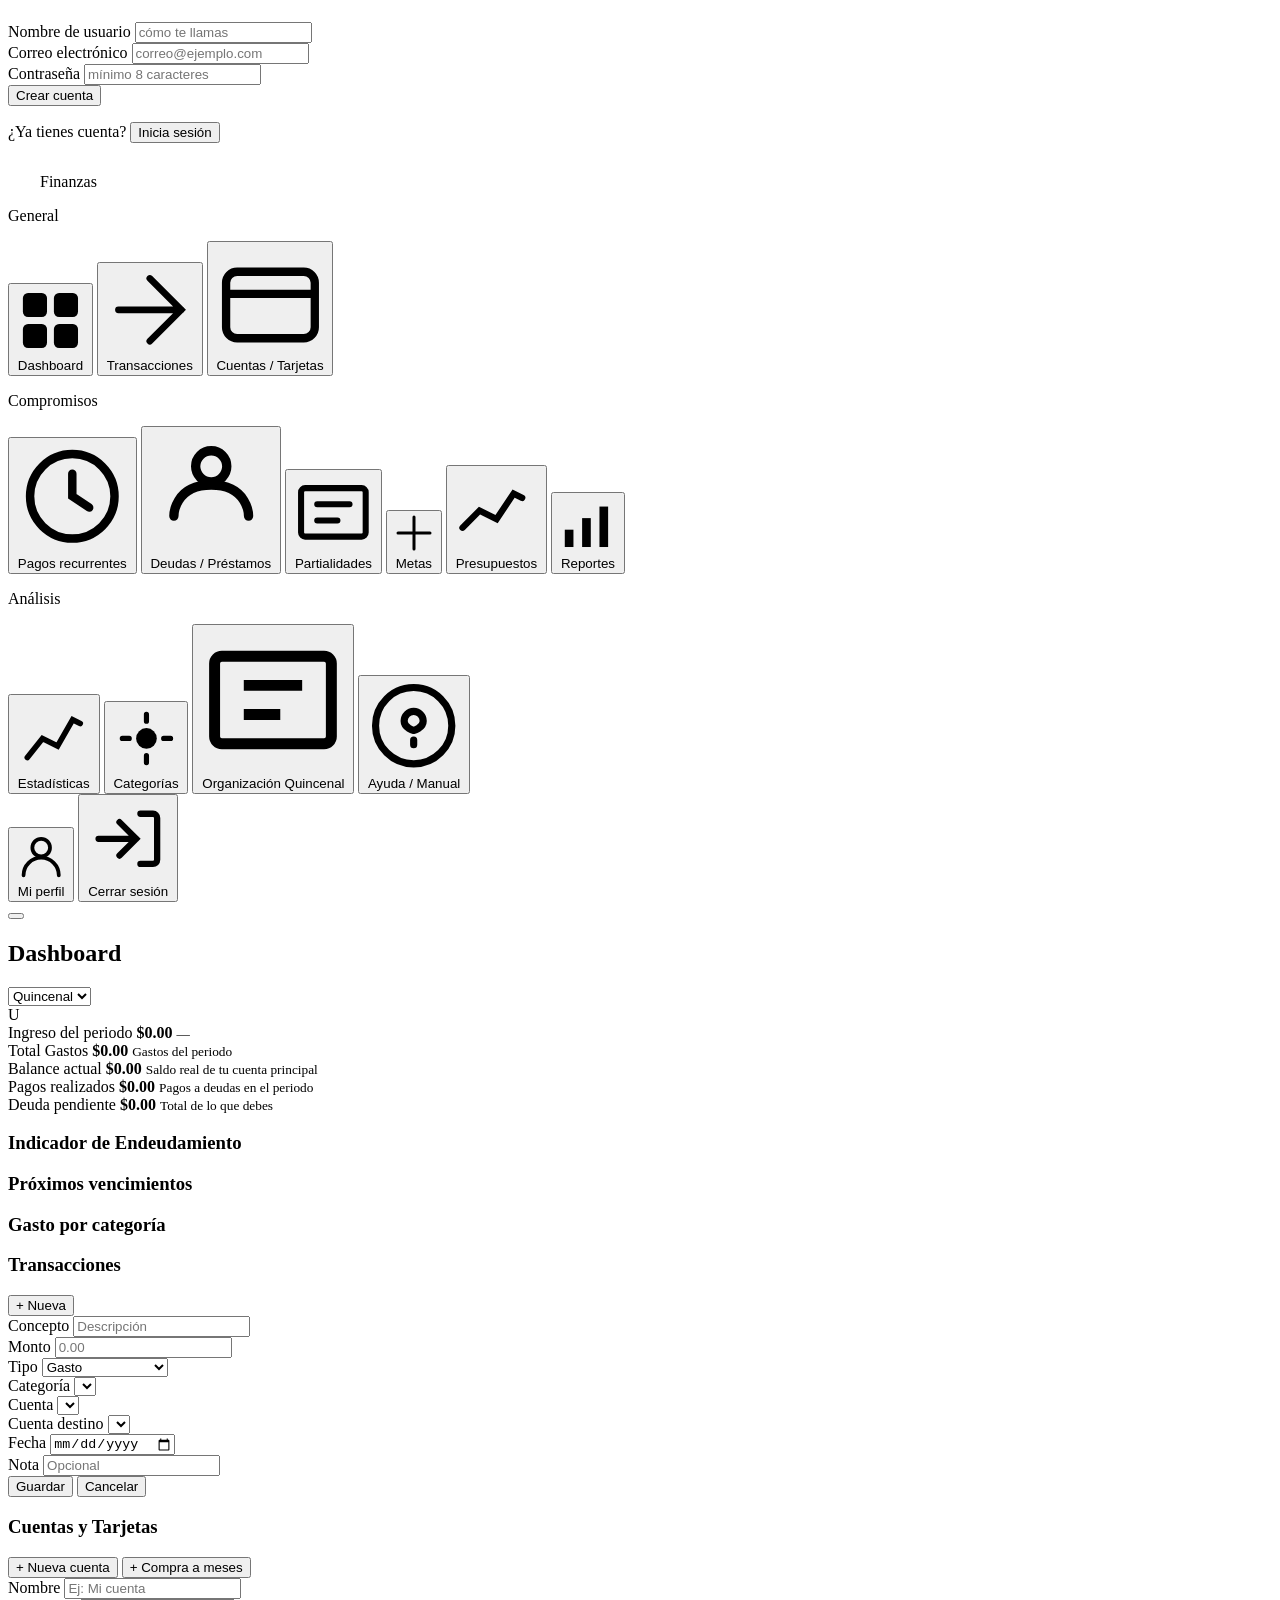
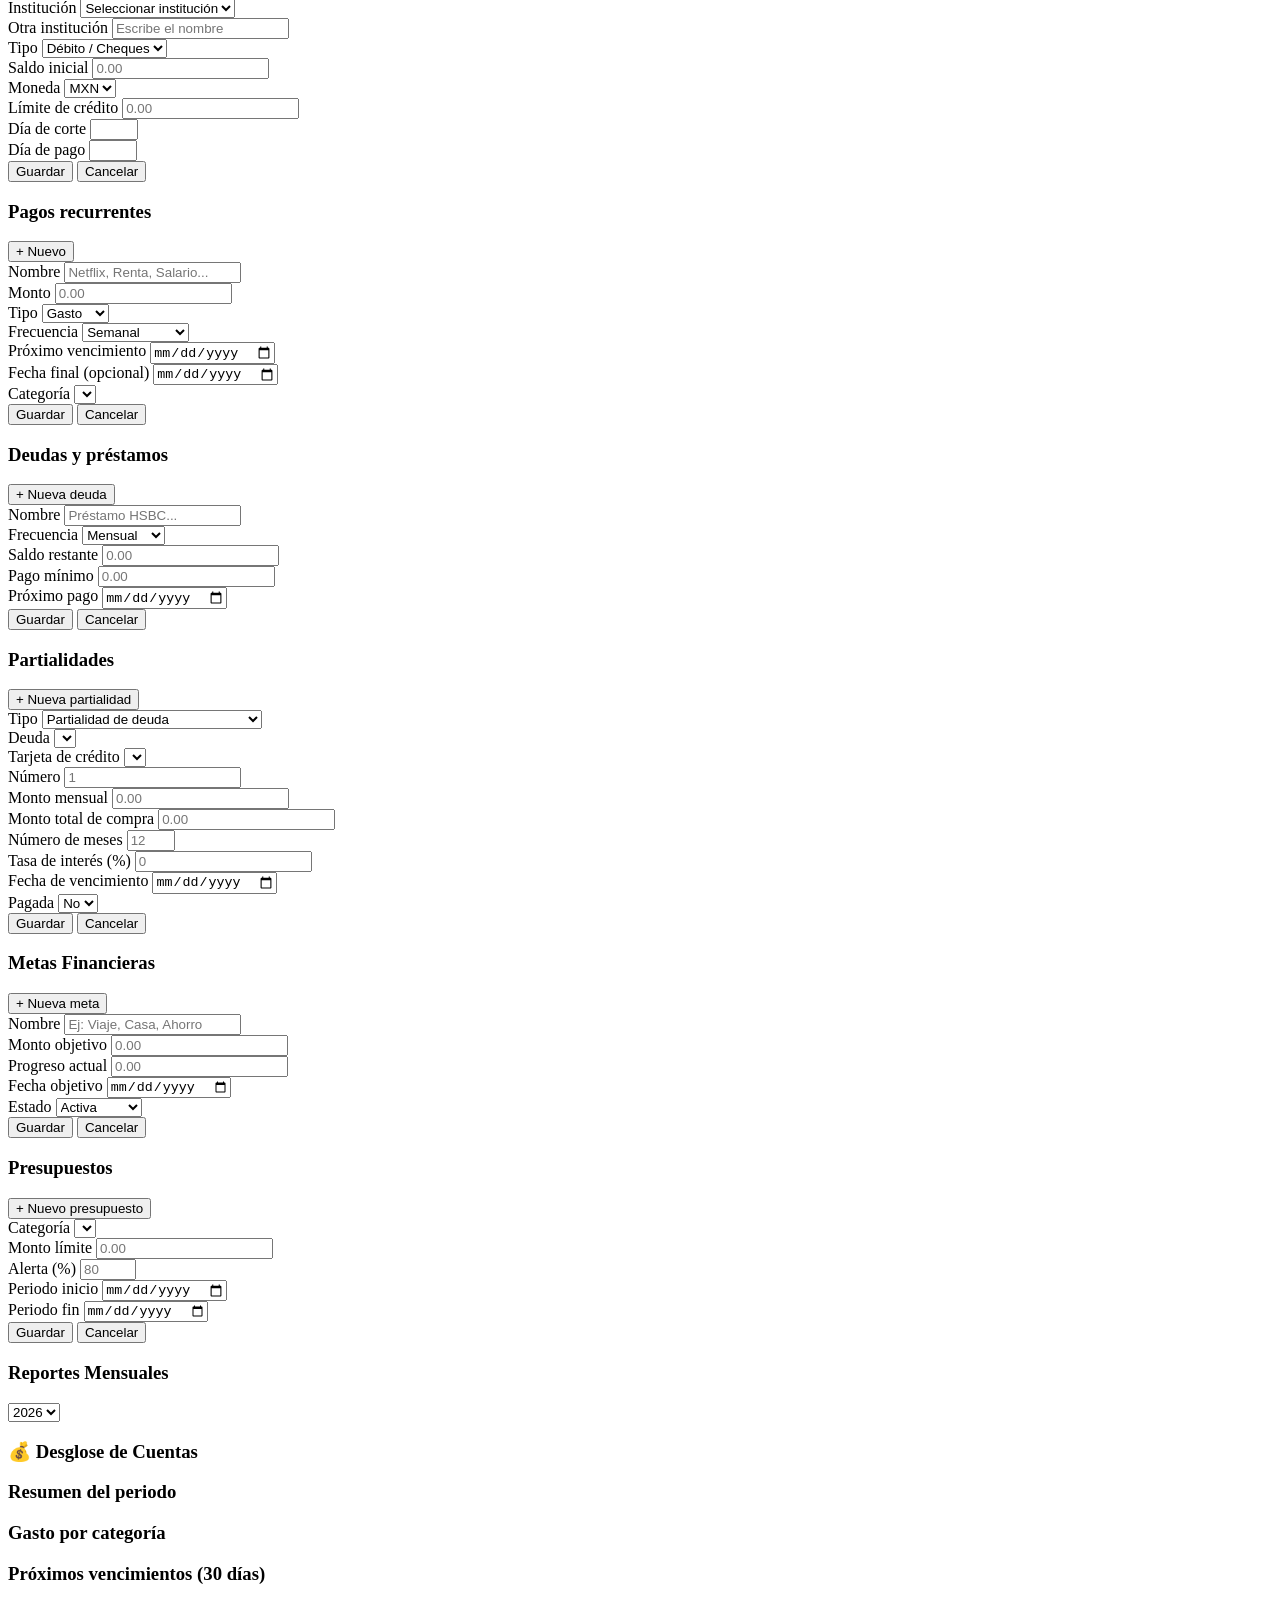
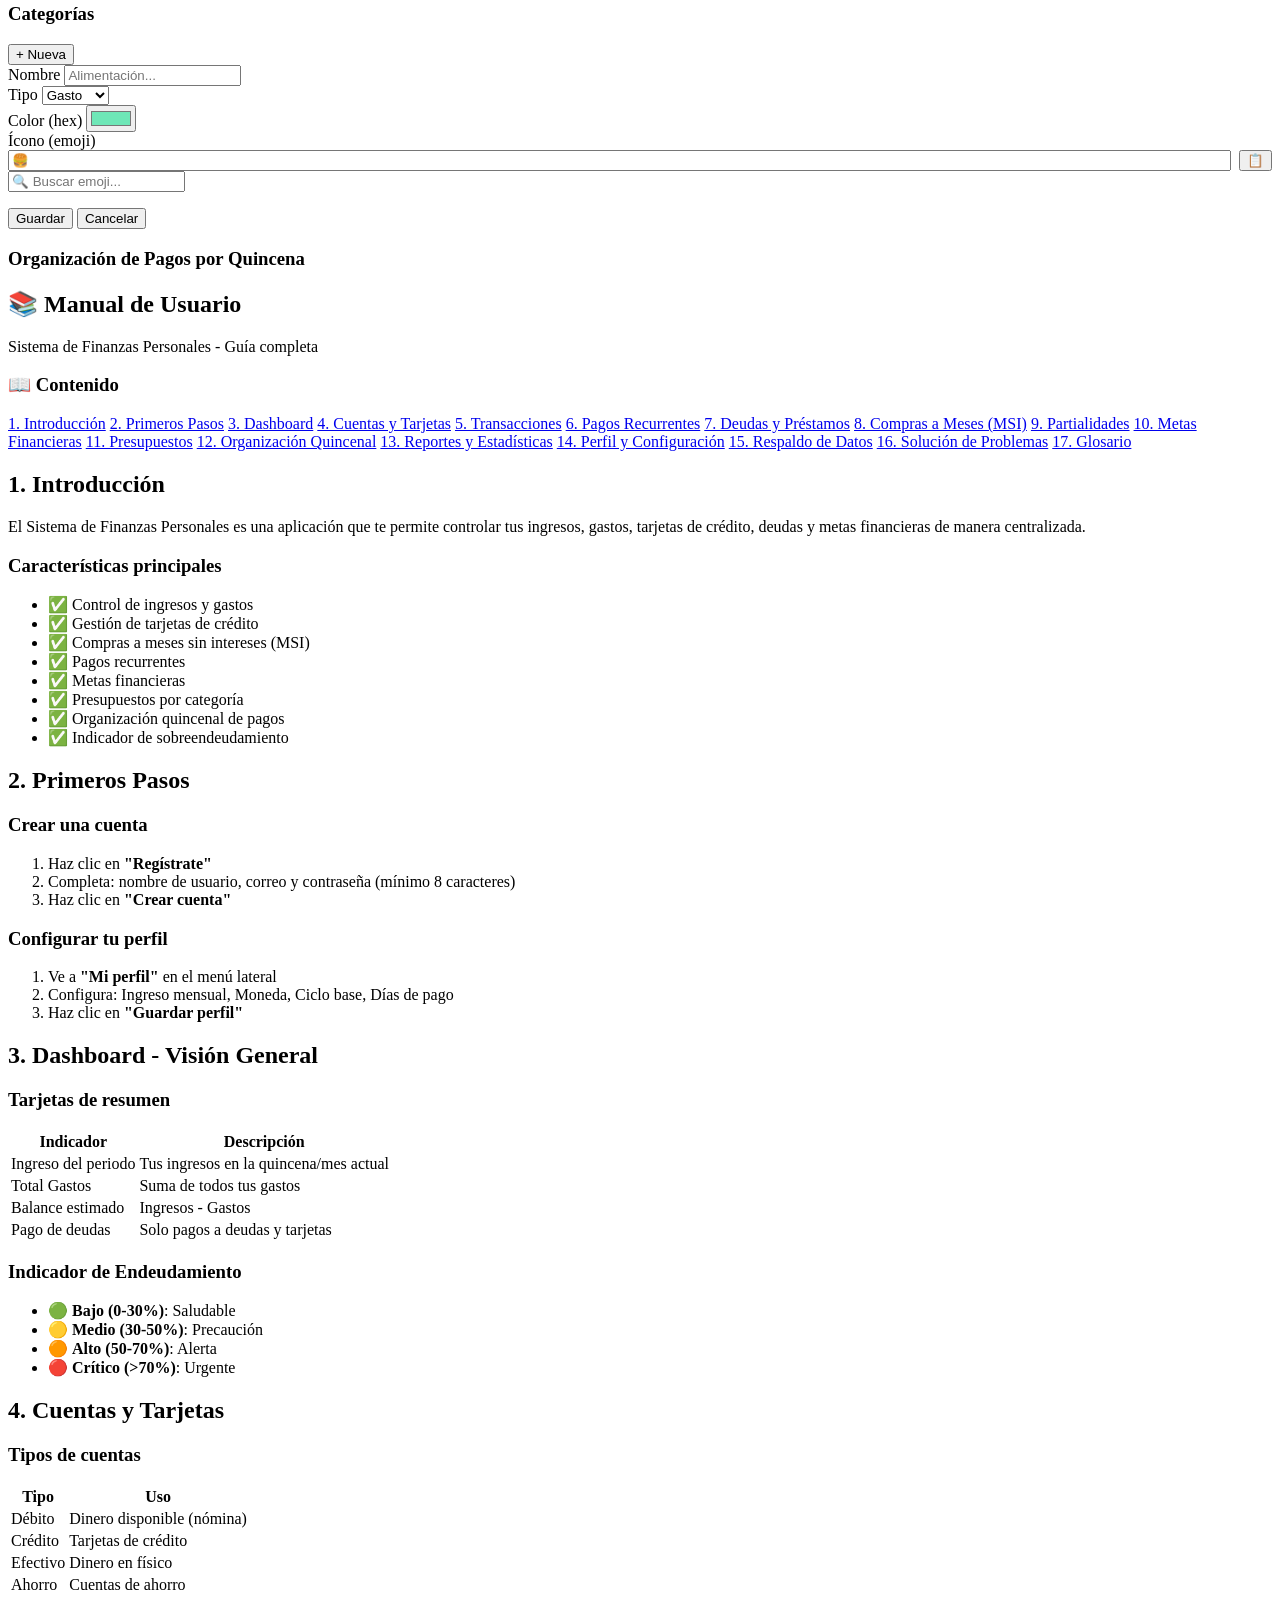
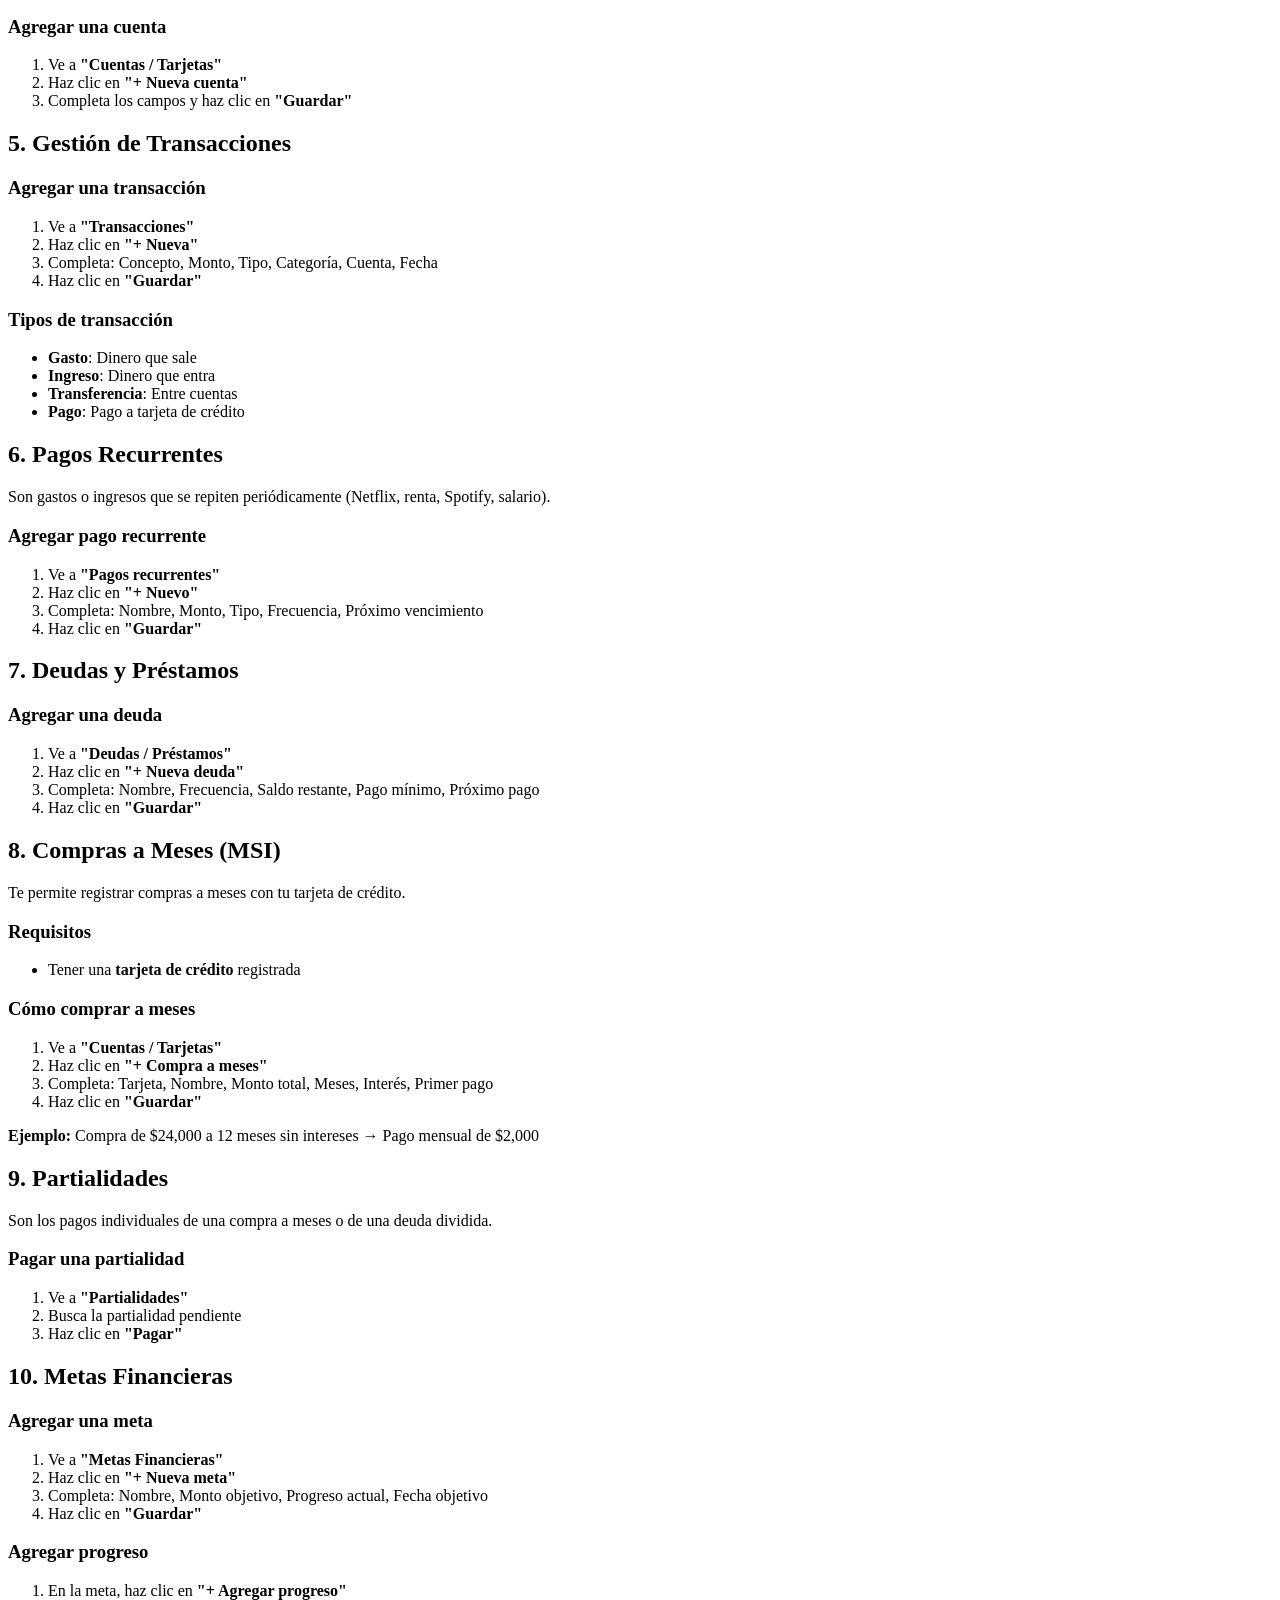
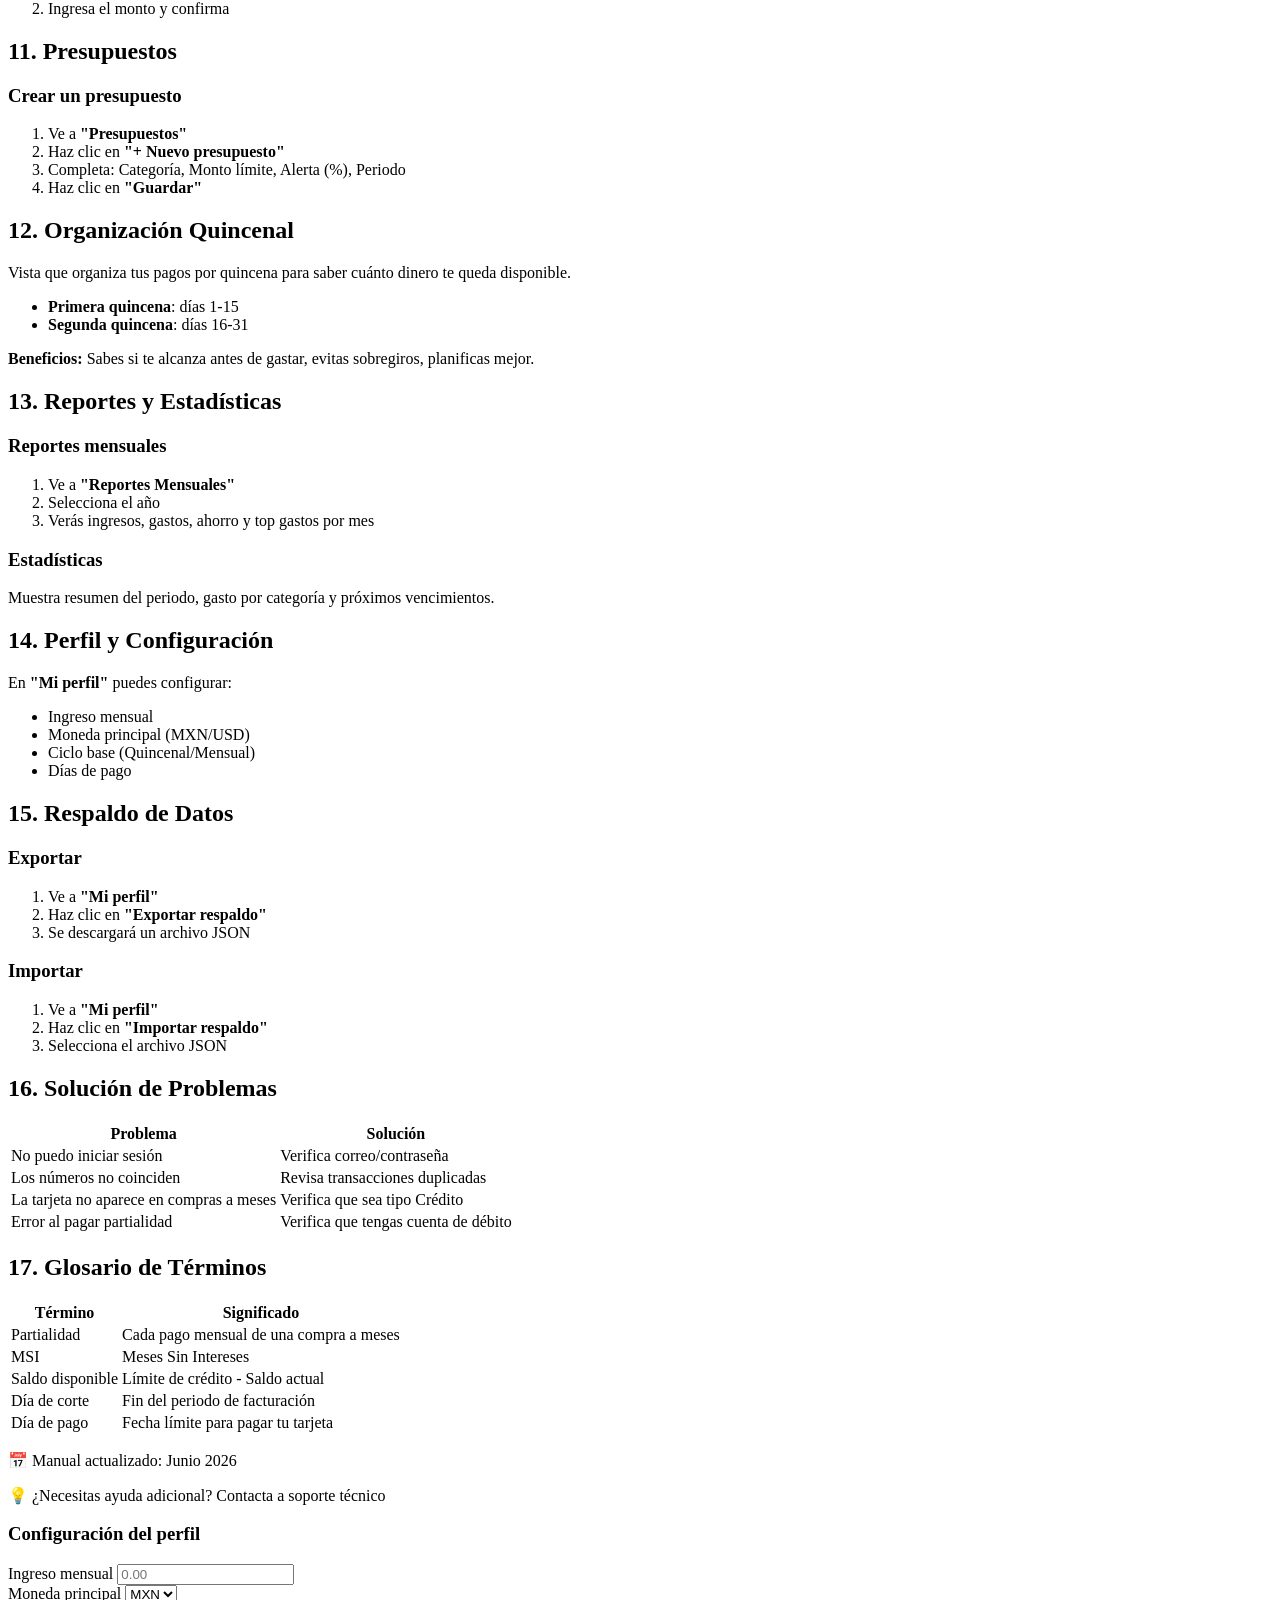
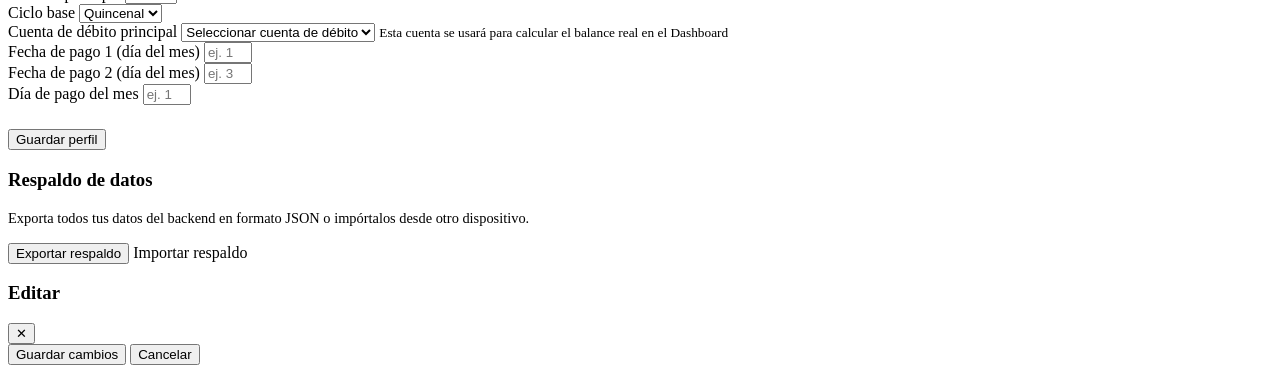
==== commit 56364a04: "add feature" ====
--- a/target/classes/static/index.html
+++ b/target/classes/static/index.html
@@ -642,6 +642,10 @@
         <!-- ── ANALYTICS ── -->
         <section class="page-section hidden" id="section-analytics">
           <div class="analytics-grid">
+			<div class="dash-card">
+			  <h3 class="card-title">💰 Desglose de Cuentas</h3>
+			  <div id="accounts-breakdown"></div>
+			</div>
             <div class="dash-card">
               <h3 class="card-title">Resumen del periodo</h3>
               <div id="analytics-summary" class="analytics-summary"></div>
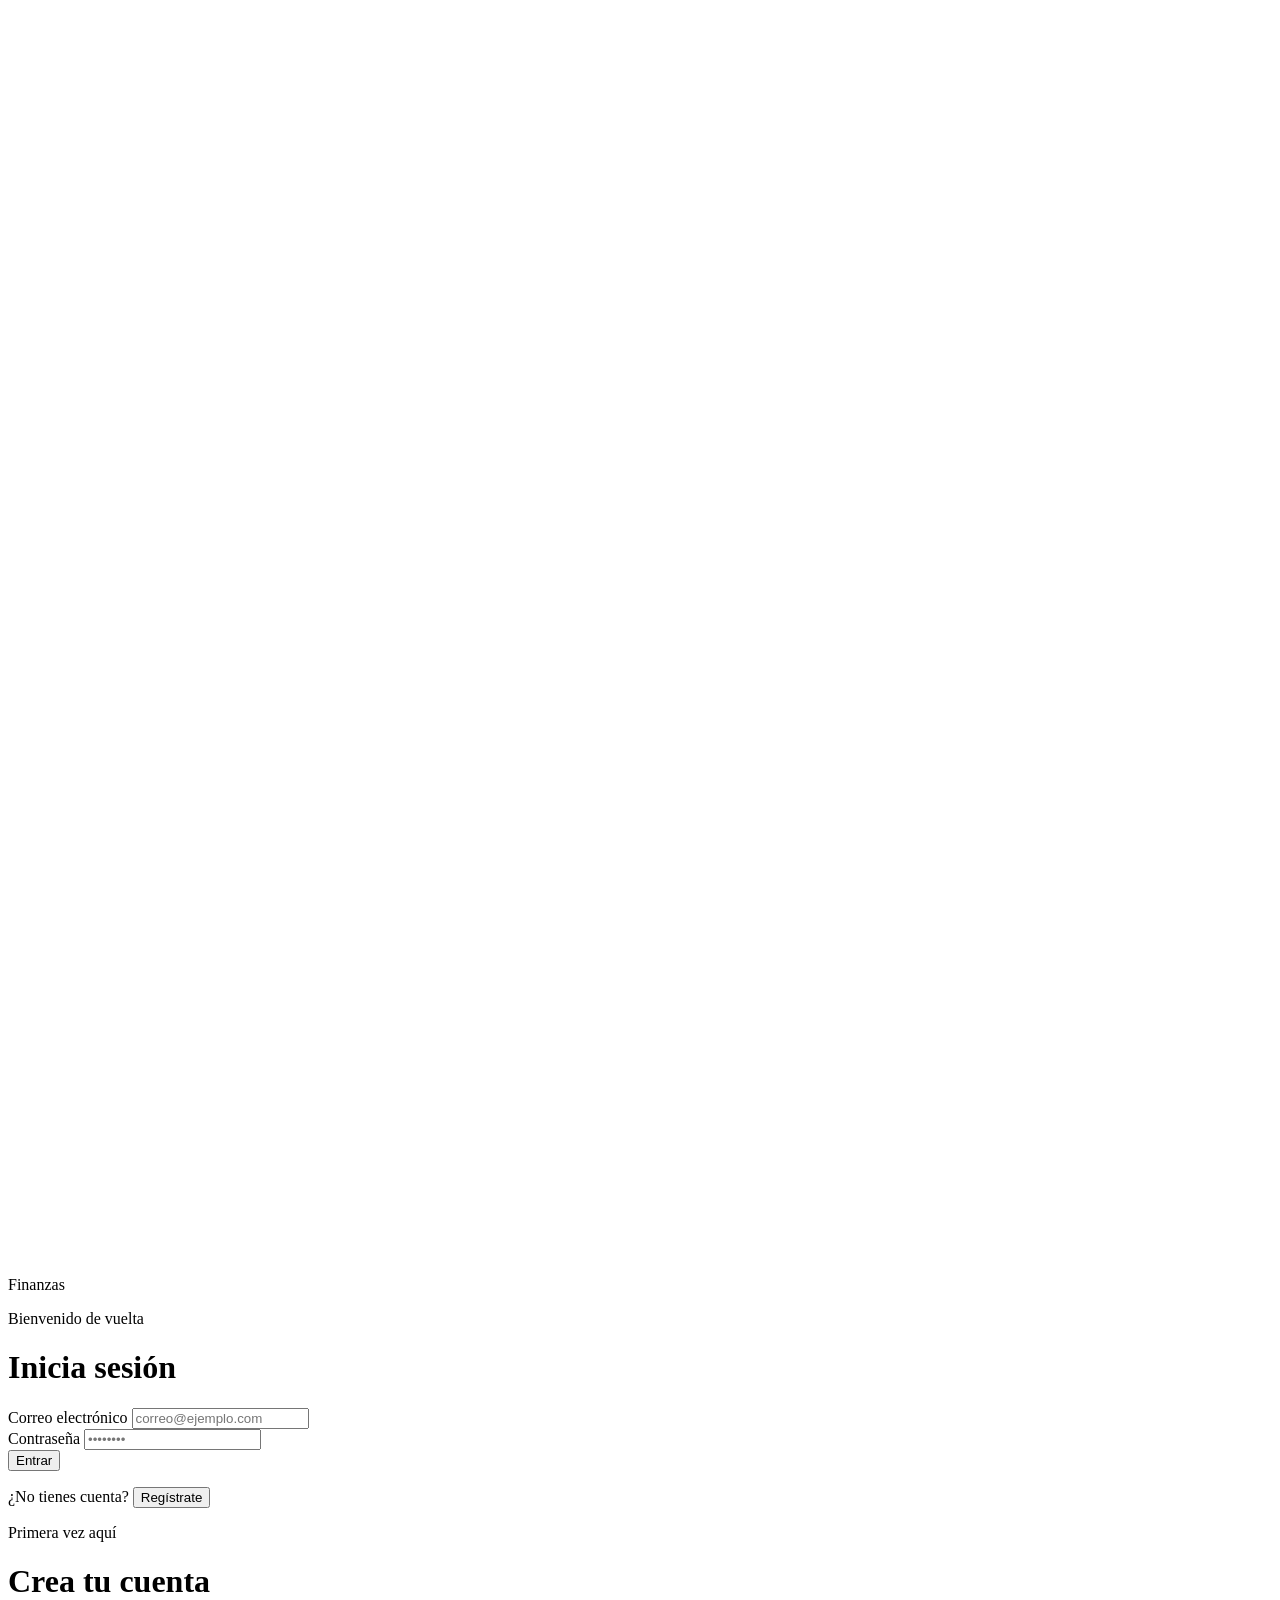
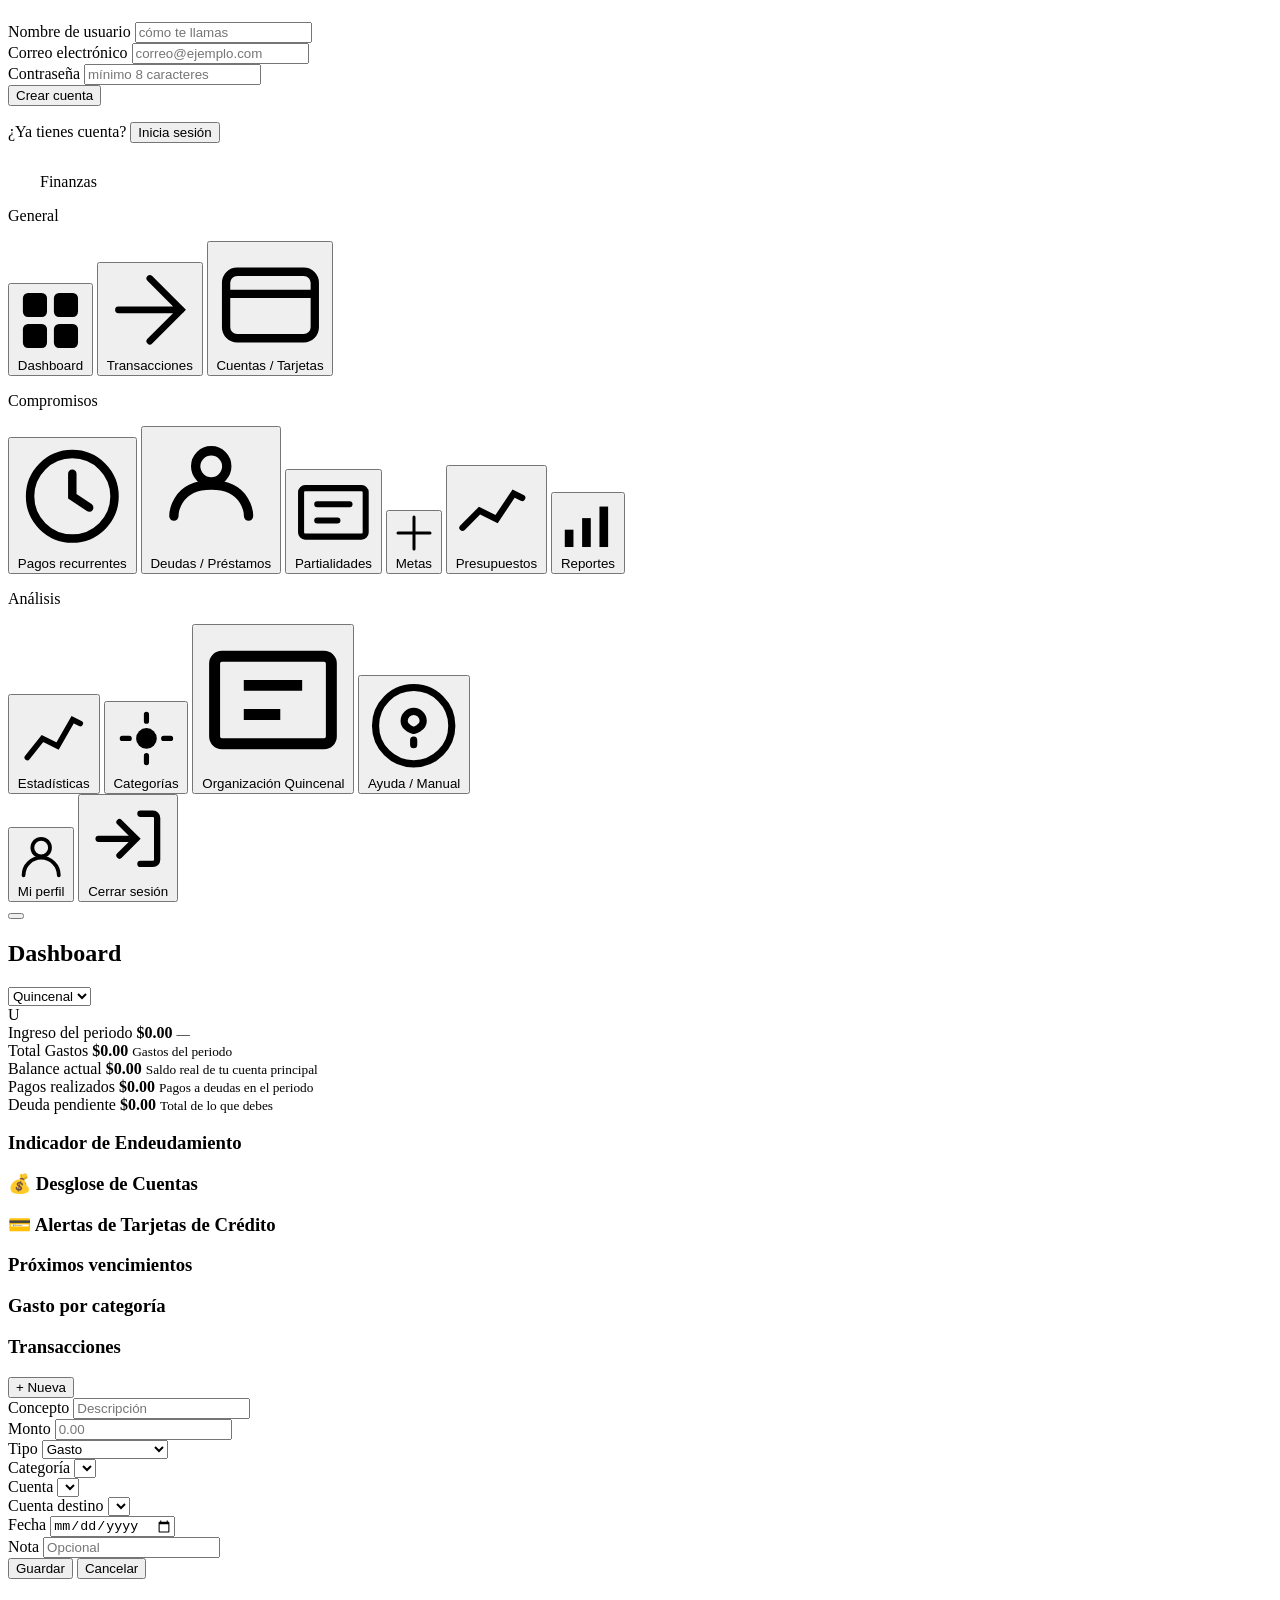
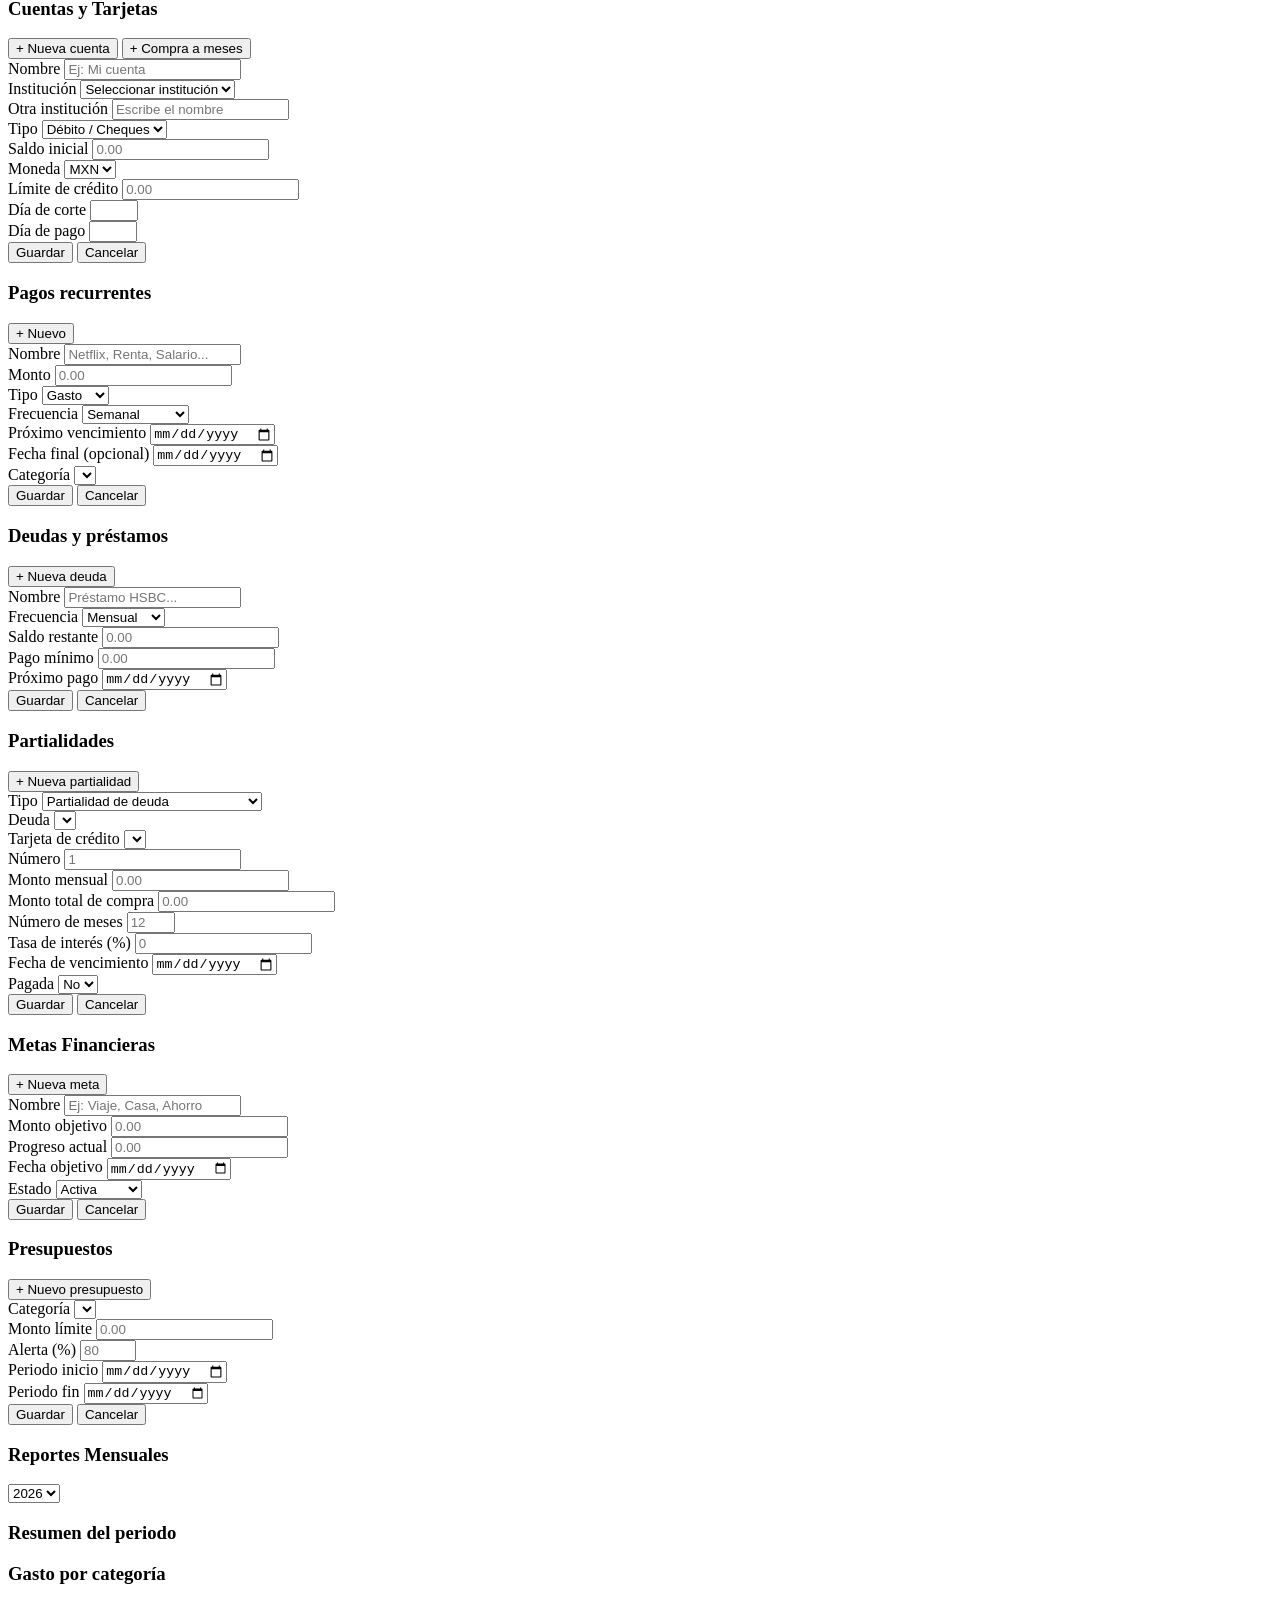
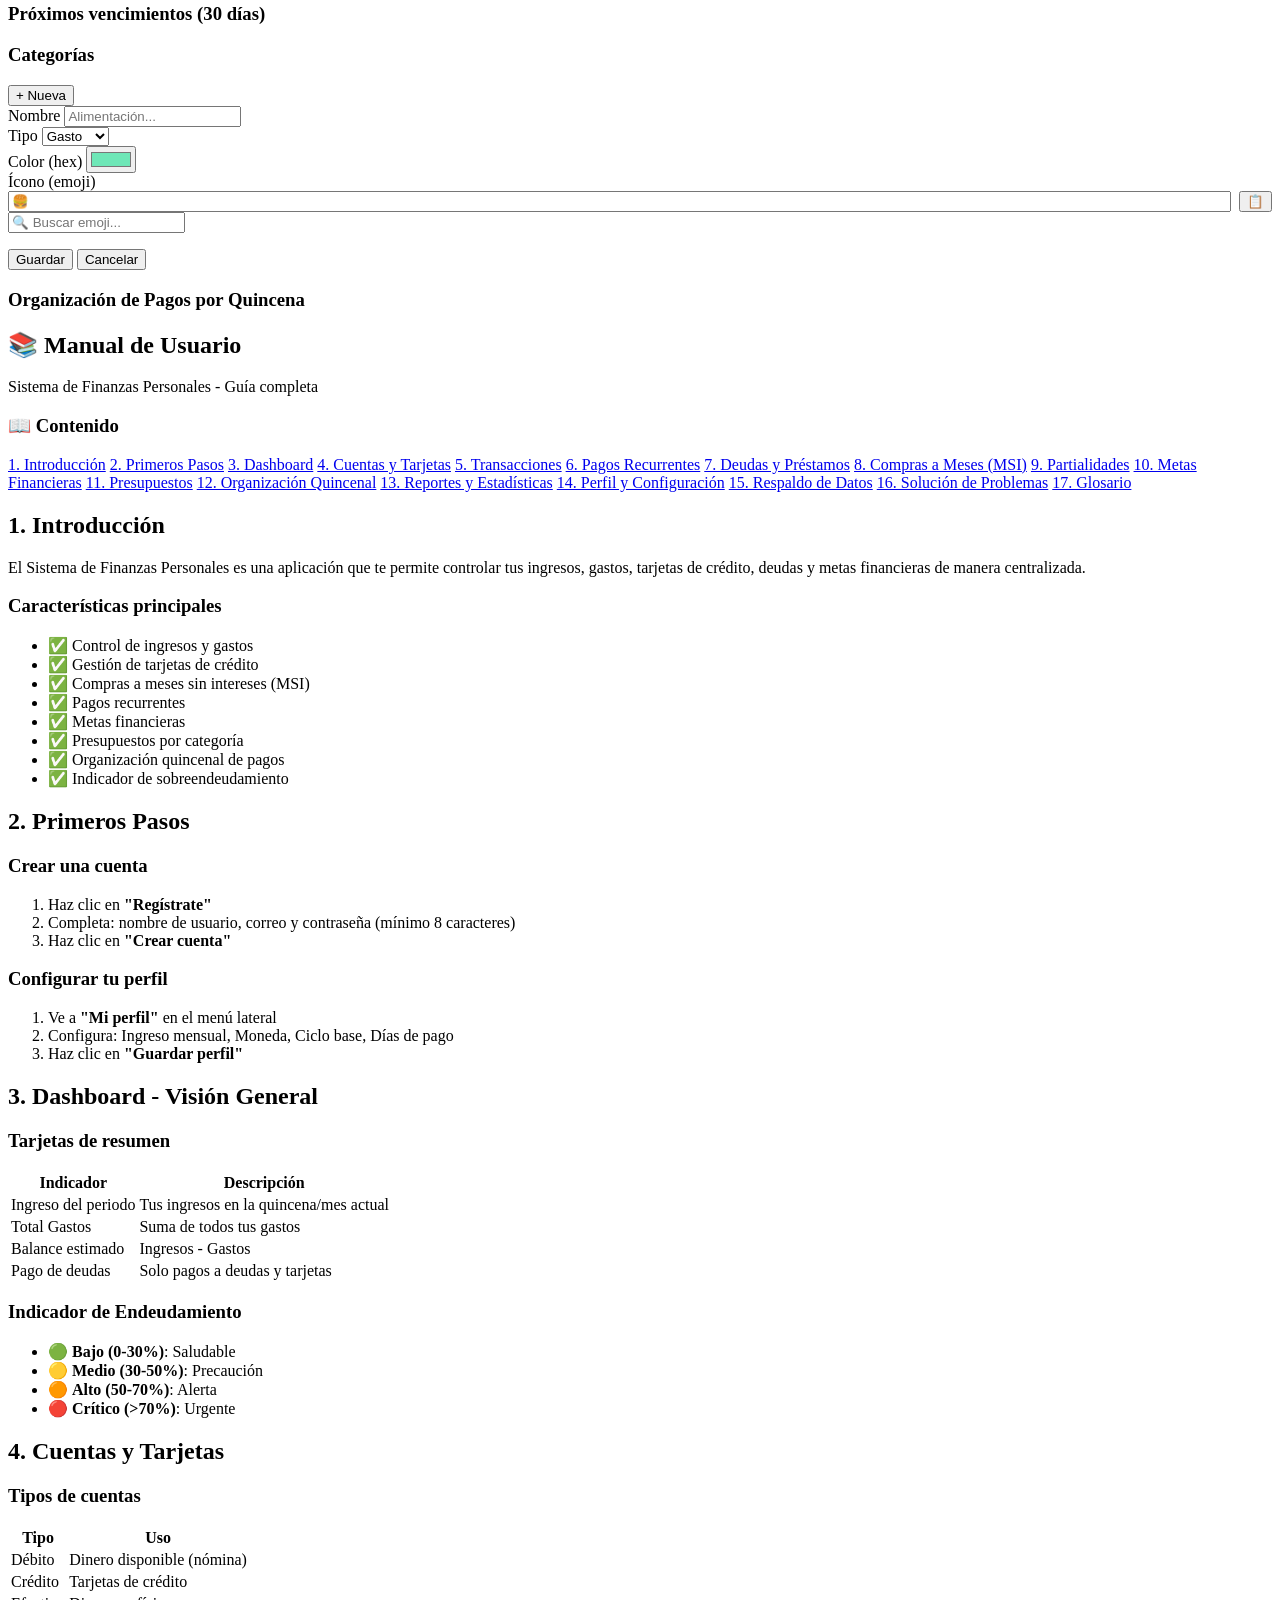
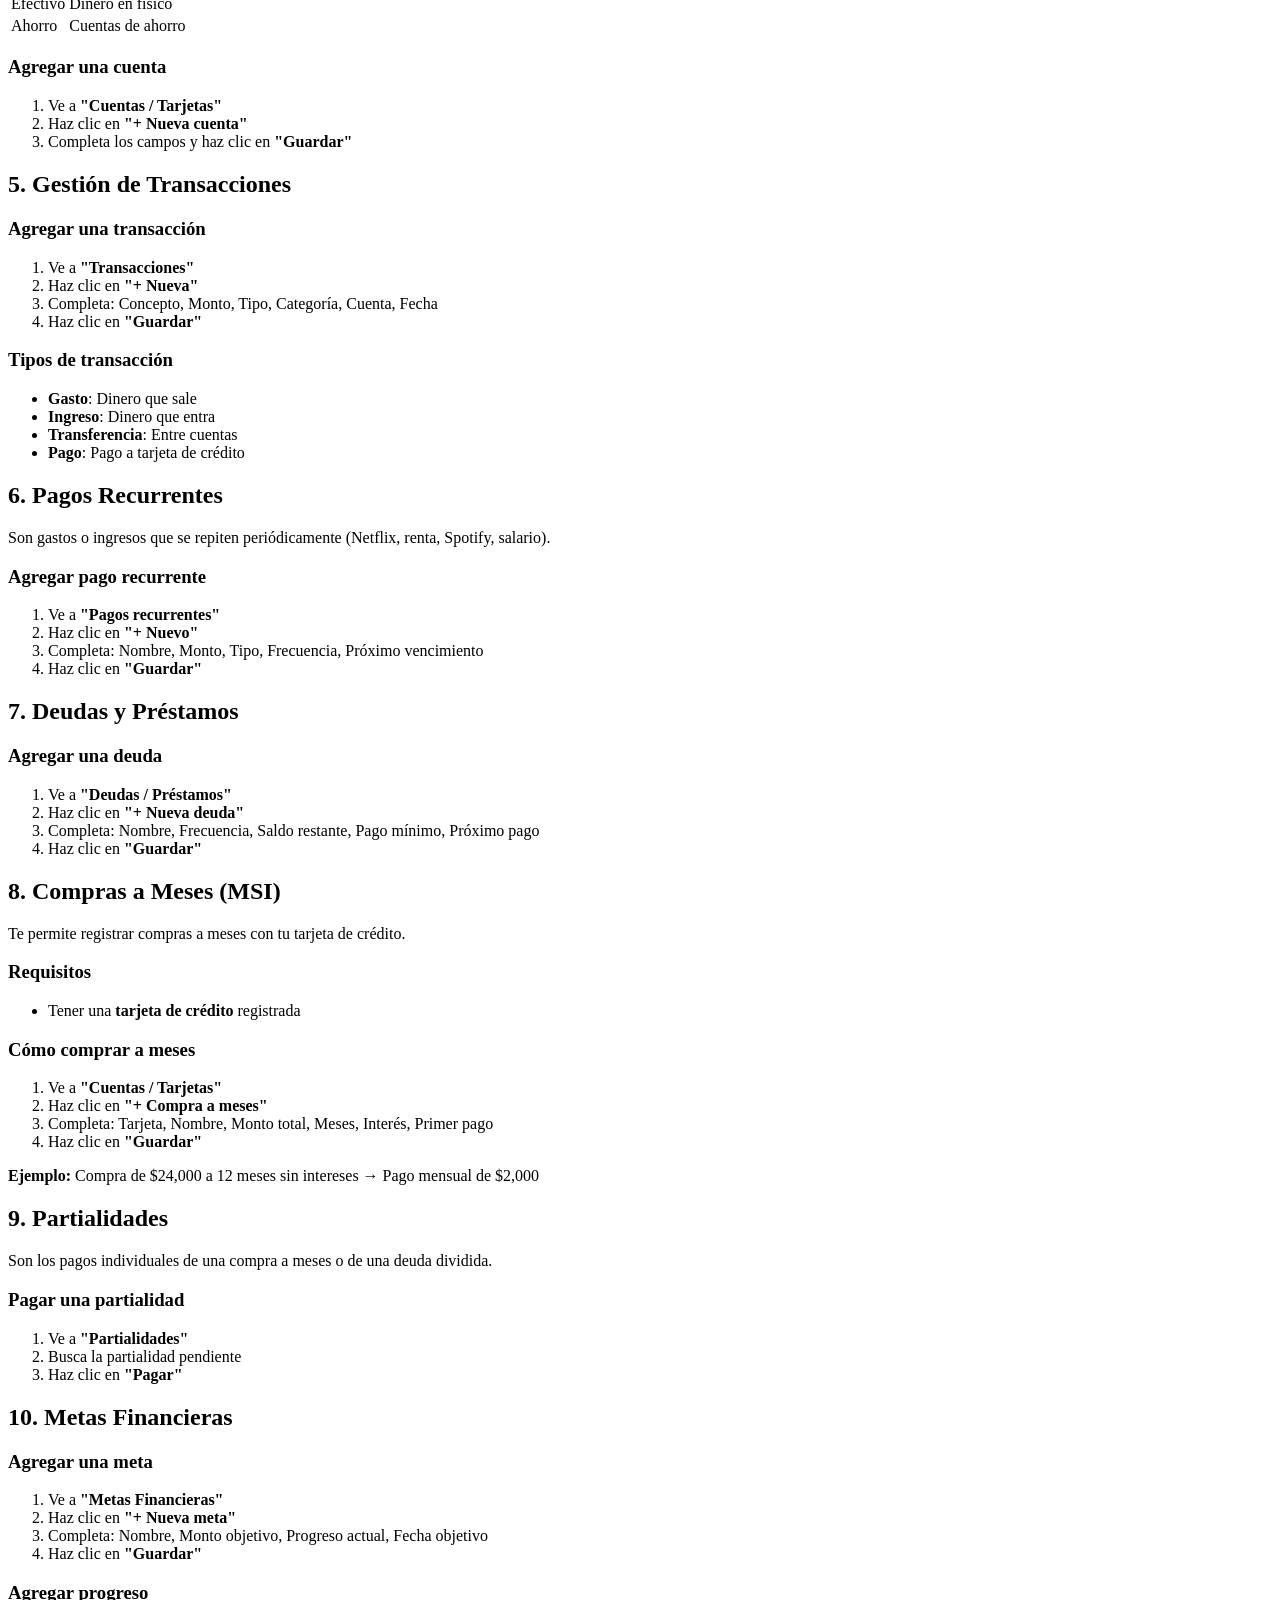
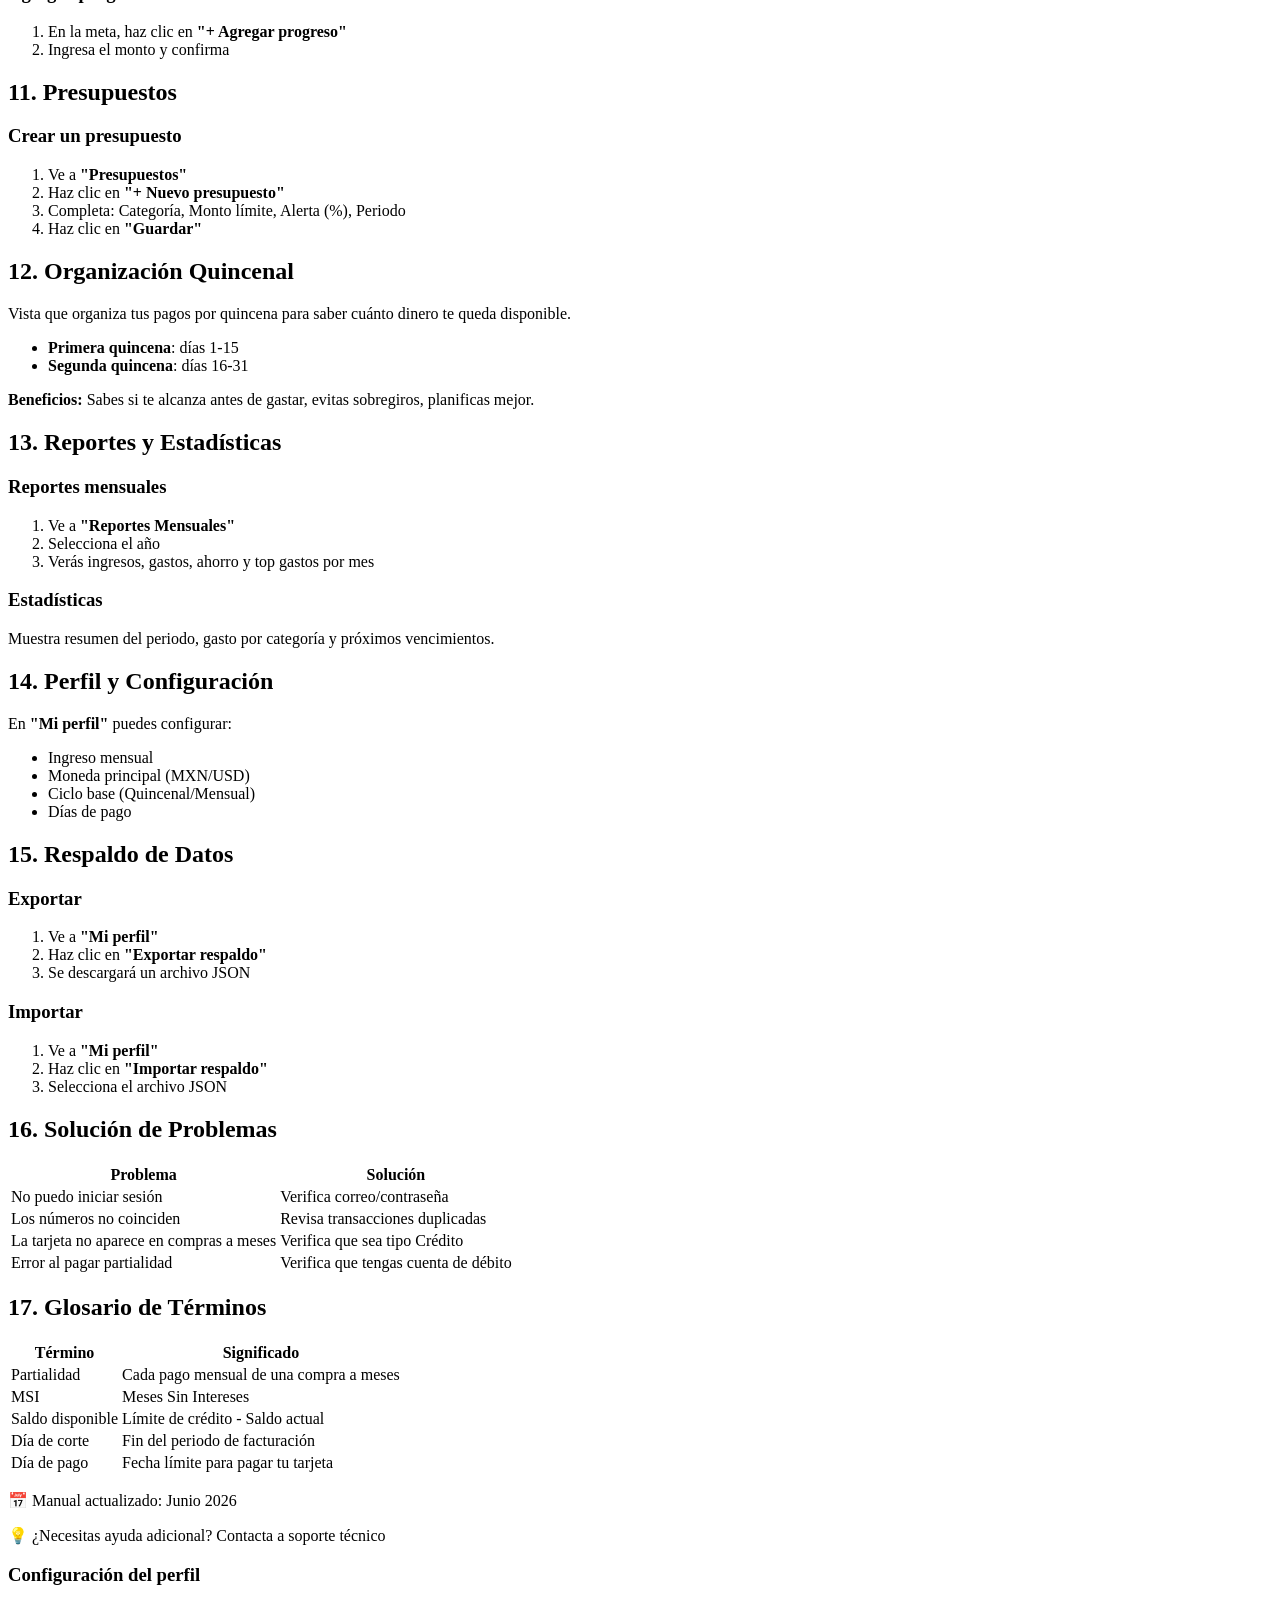
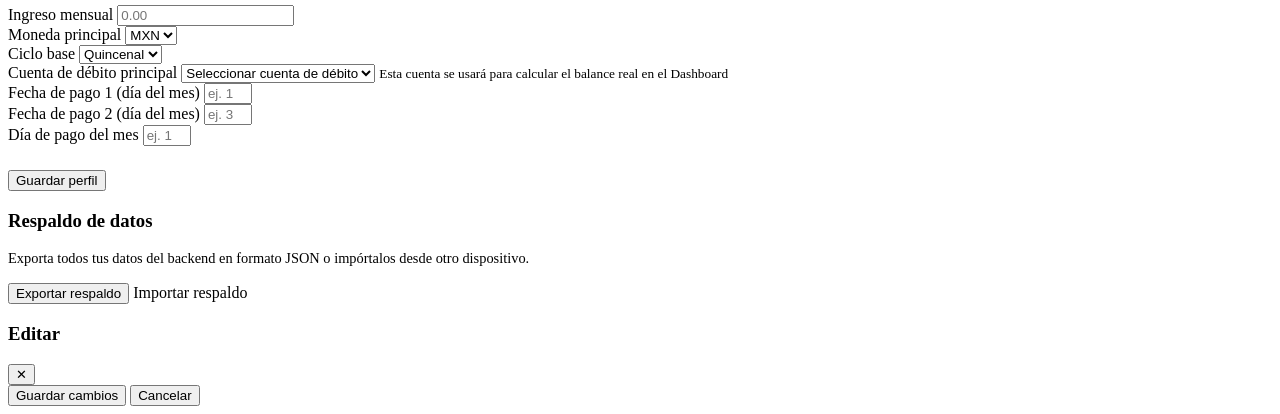
==== commit 0be8fb71: "add feature" ====
--- a/target/classes/static/index.html
+++ b/target/classes/static/index.html
@@ -249,7 +249,14 @@
             <h3 class="card-title">Indicador de Endeudamiento</h3>
             <div id="debt-ratio-gauge"></div>
           </div>
-
+		  <div class="dash-card">
+		  	<h3 class="card-title">💰 Desglose de Cuentas</h3>
+		  	<div id="accounts-breakdown"></div>
+		  </div>
+		  <div class="dash-card">
+		    <h3 class="card-title">💳 Alertas de Tarjetas de Crédito</h3>
+		    <div id="credit-card-alerts"></div>
+		  </div>
           <div class="dash-grid">
             <div class="dash-card">
               <h3 class="card-title">Próximos vencimientos</h3>
@@ -642,10 +649,6 @@
         <!-- ── ANALYTICS ── -->
         <section class="page-section hidden" id="section-analytics">
           <div class="analytics-grid">
-			<div class="dash-card">
-			  <h3 class="card-title">💰 Desglose de Cuentas</h3>
-			  <div id="accounts-breakdown"></div>
-			</div>
             <div class="dash-card">
               <h3 class="card-title">Resumen del periodo</h3>
               <div id="analytics-summary" class="analytics-summary"></div>
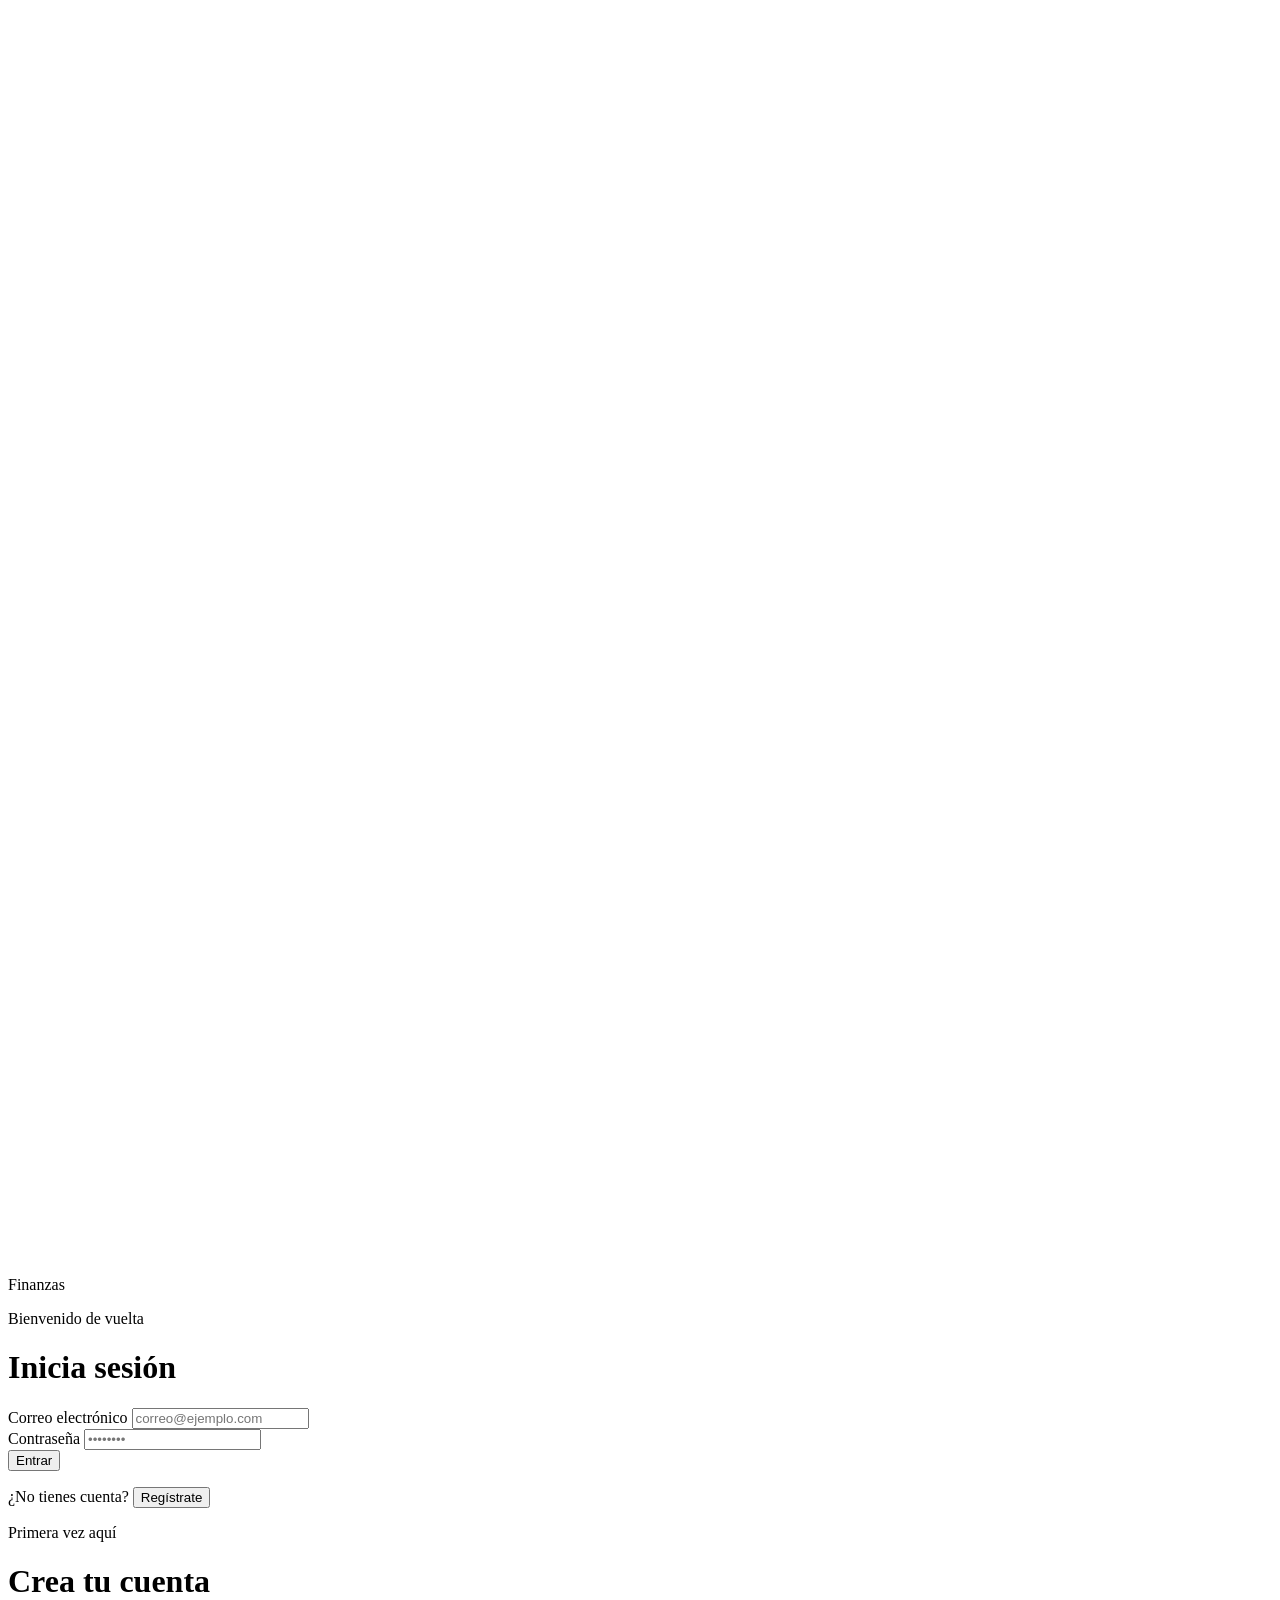
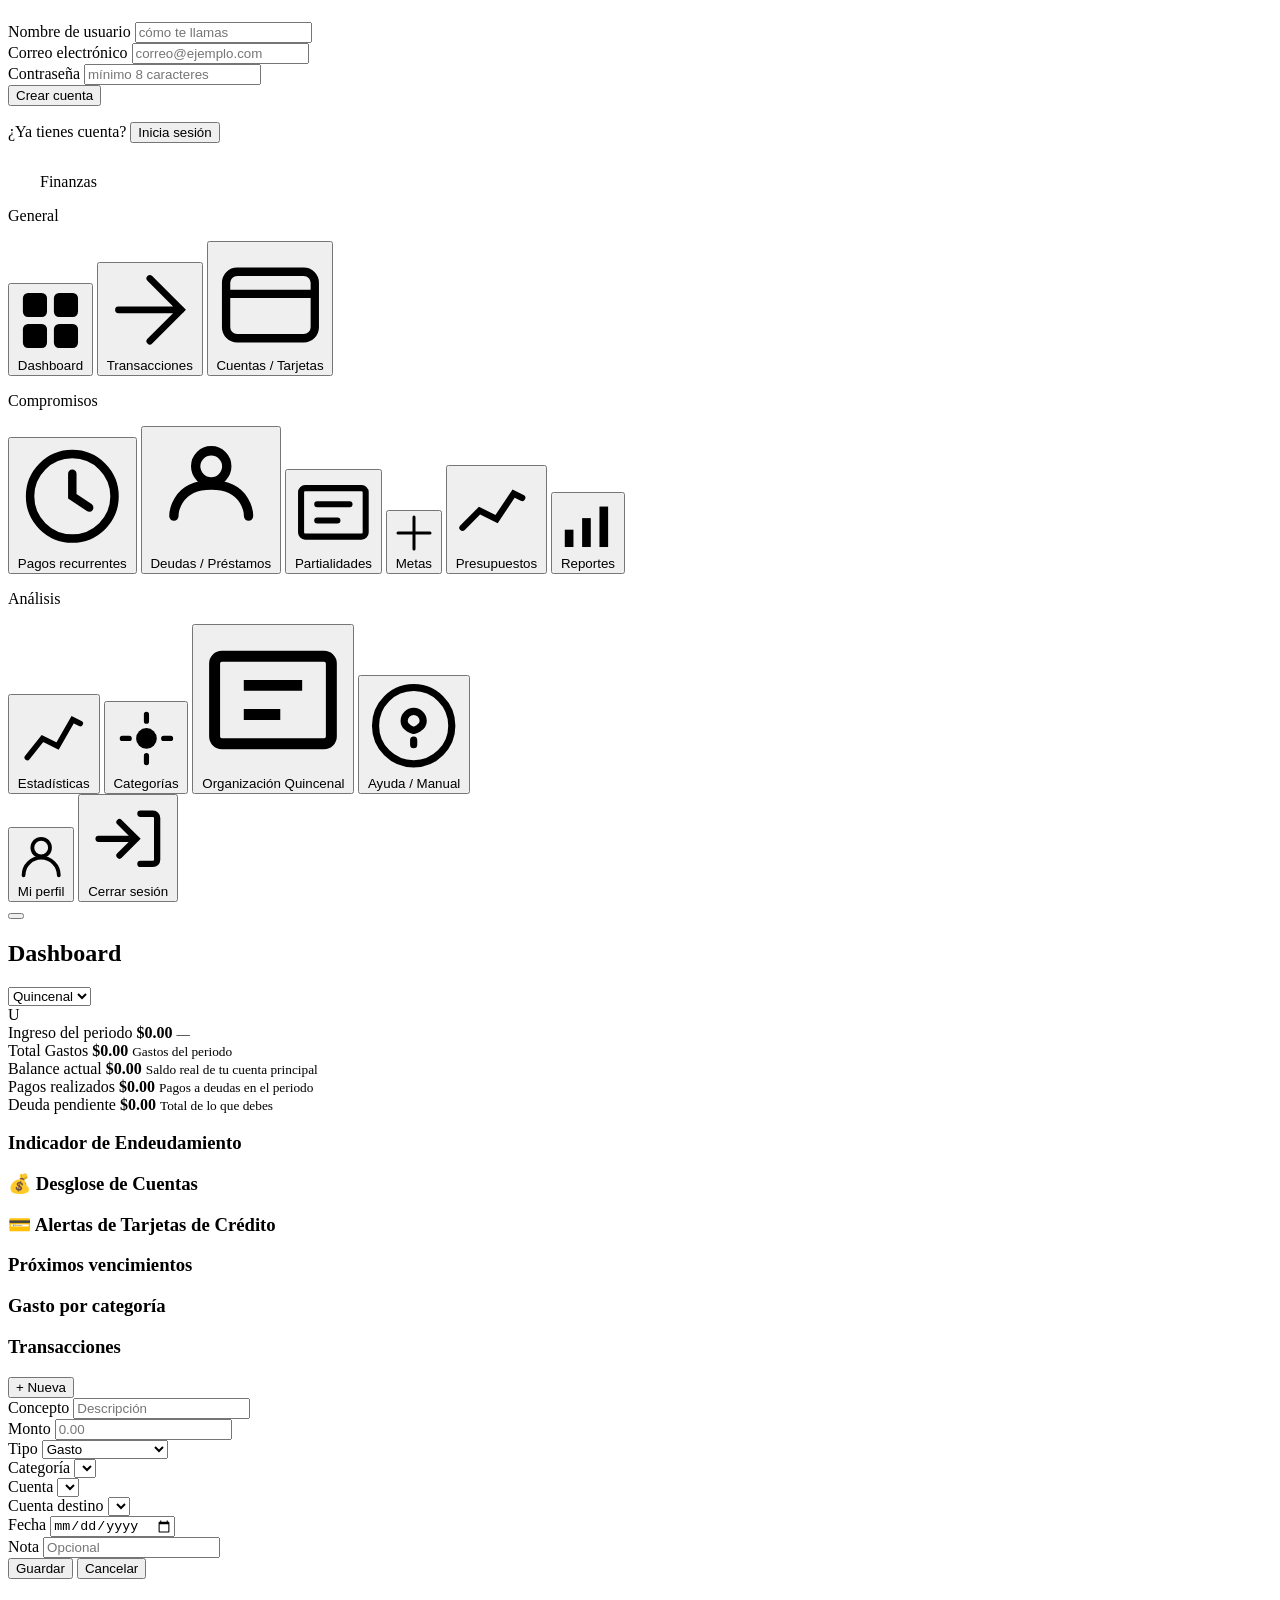
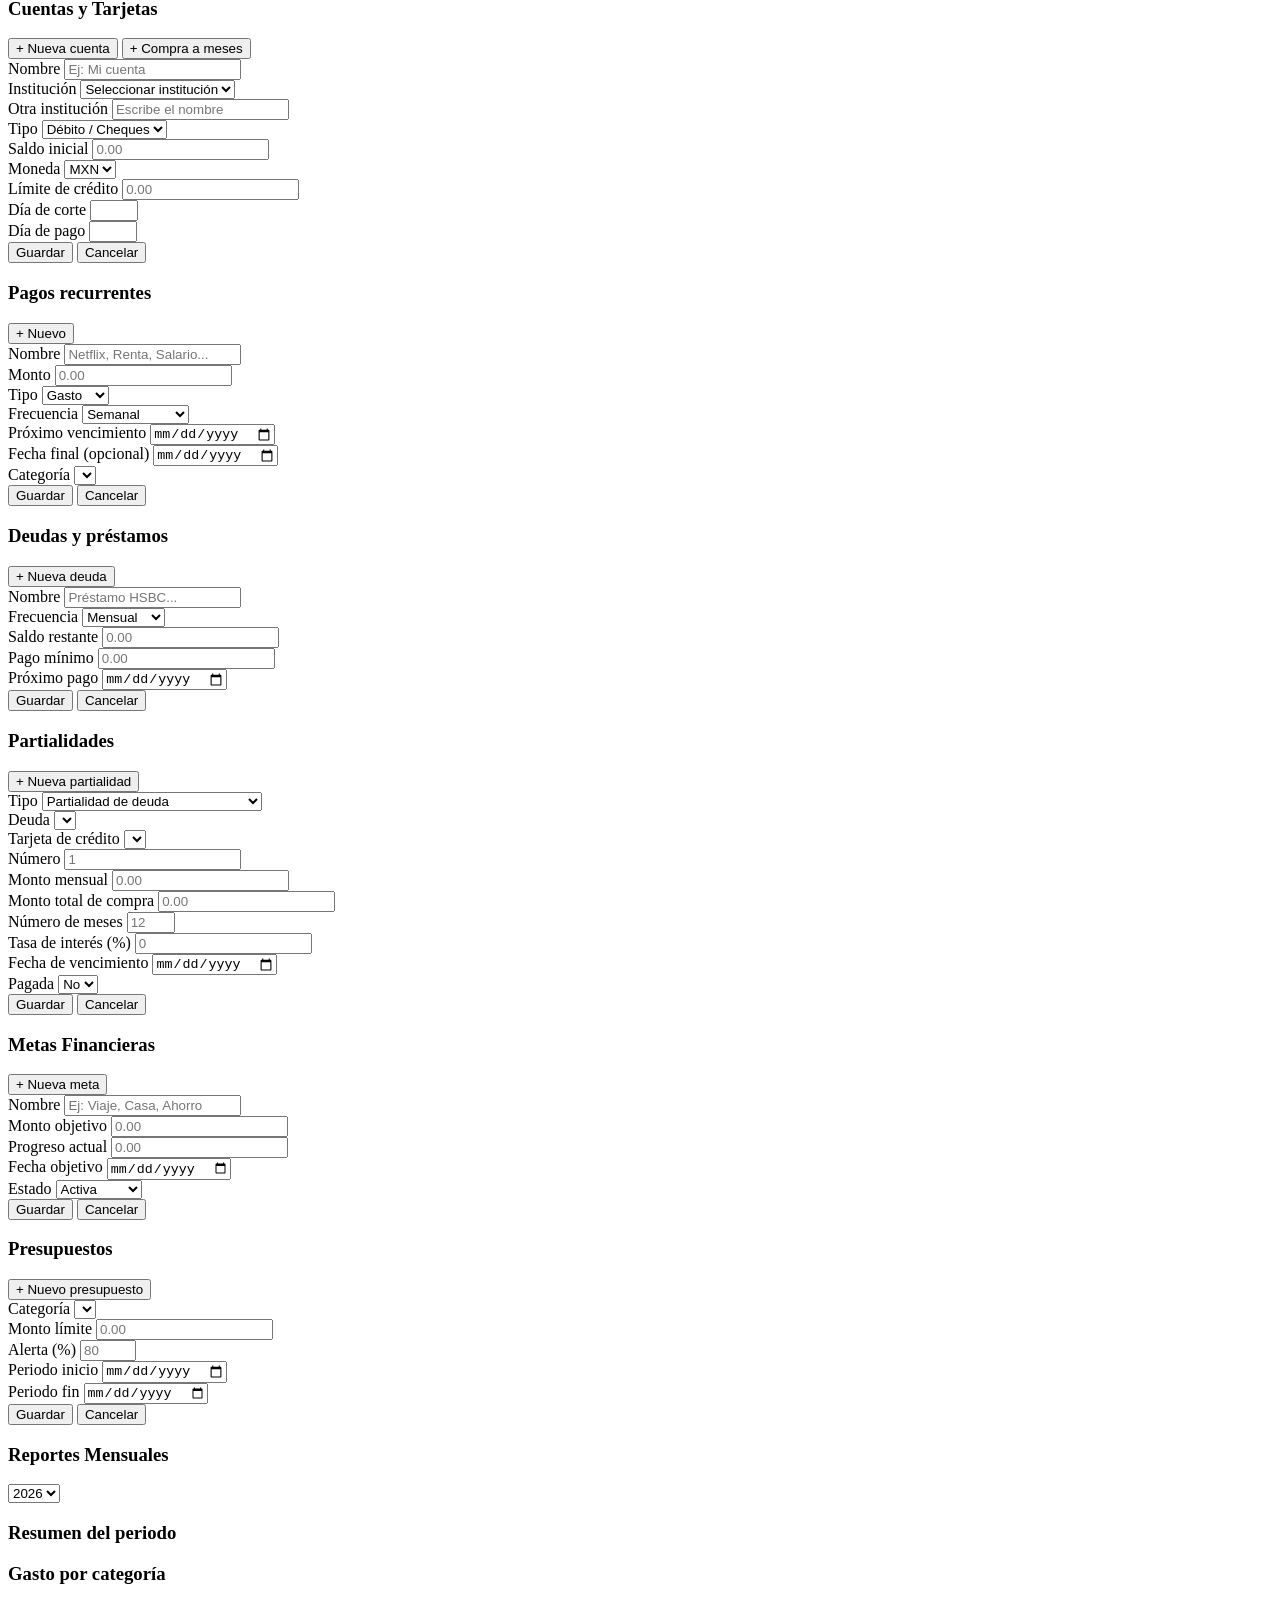
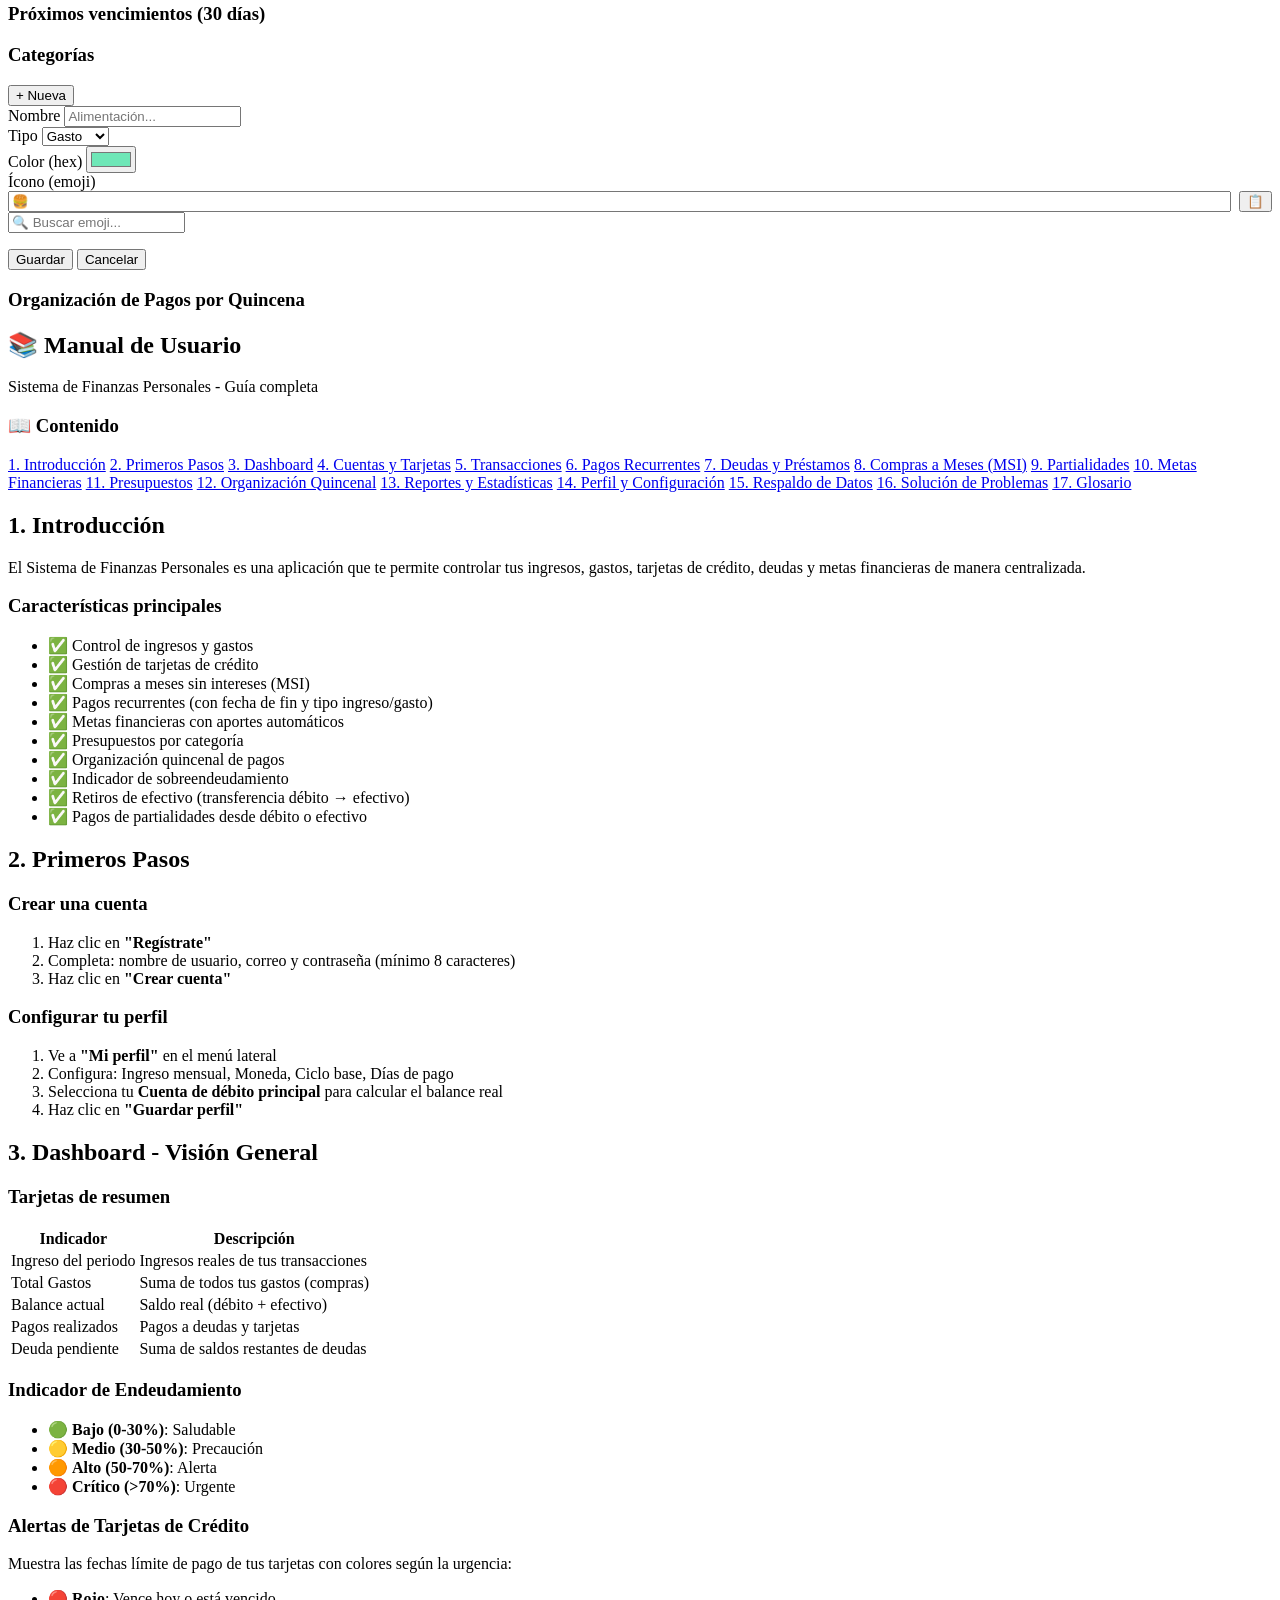
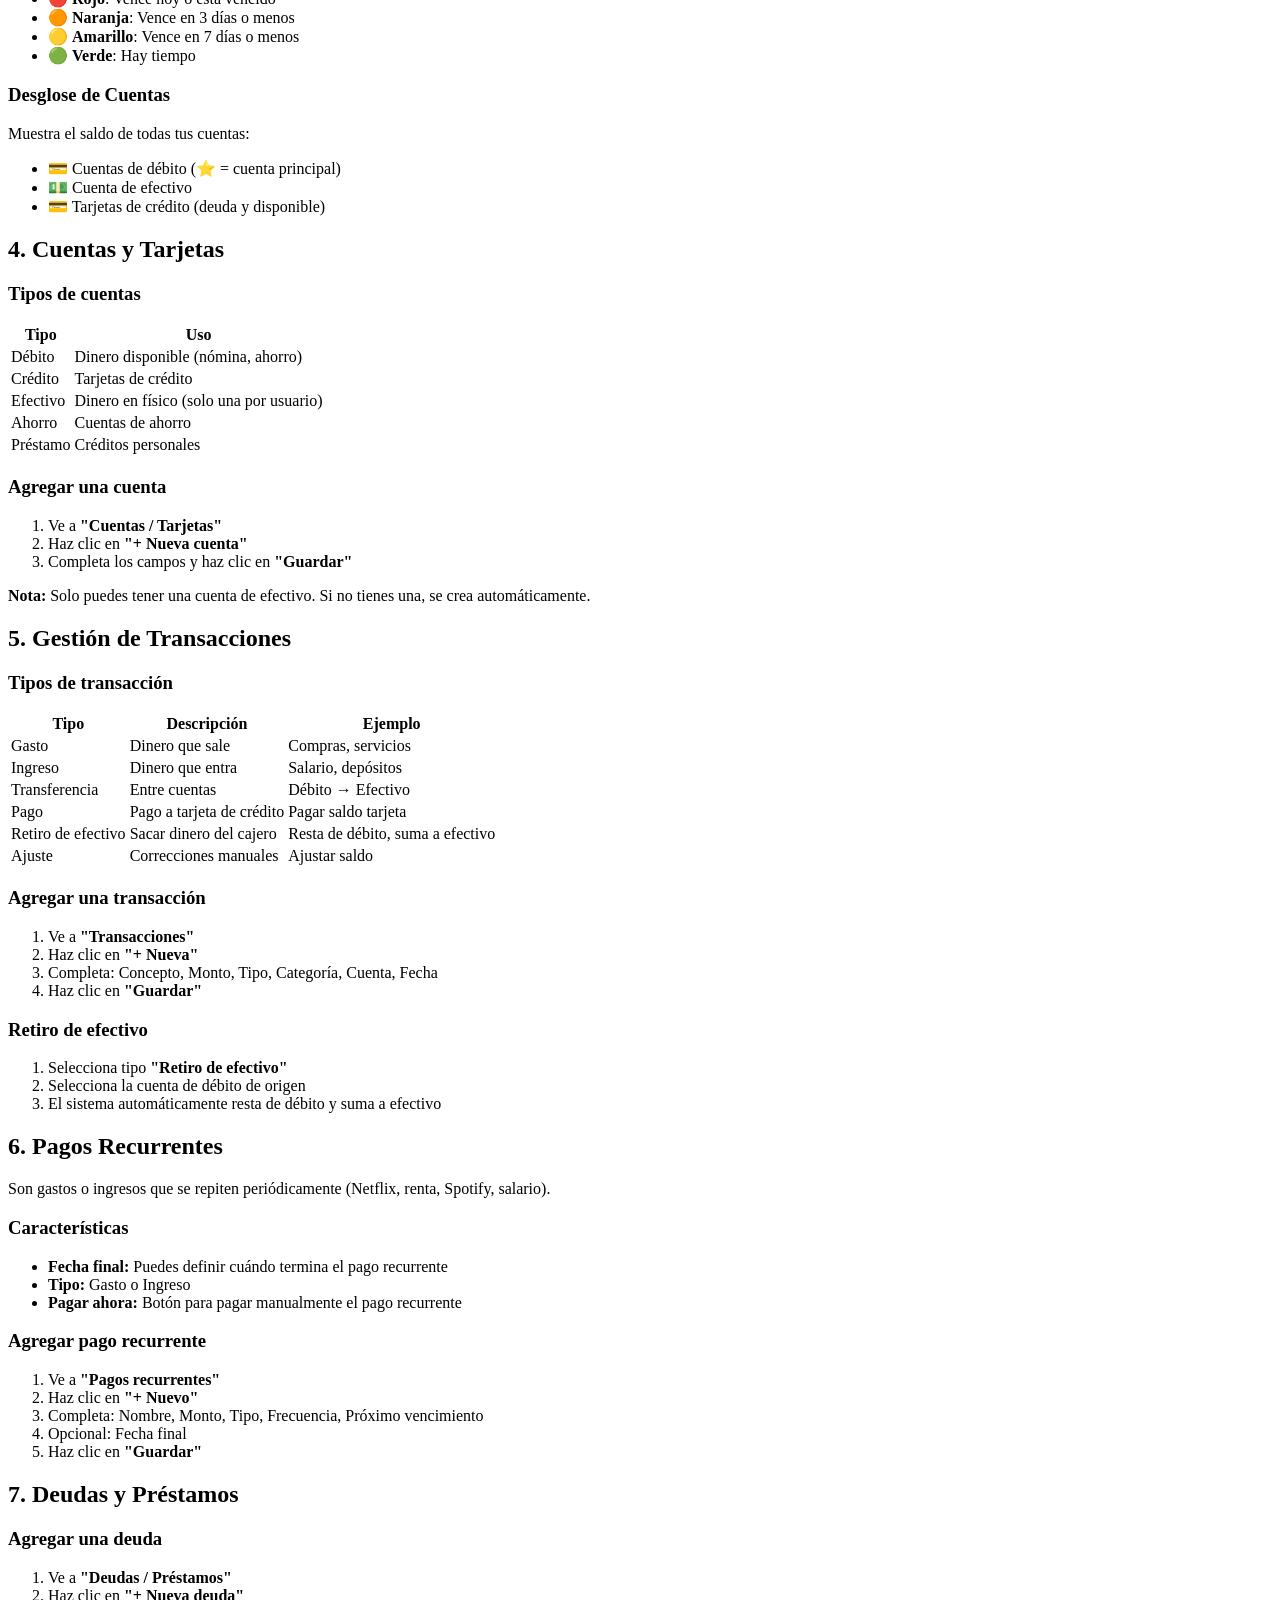
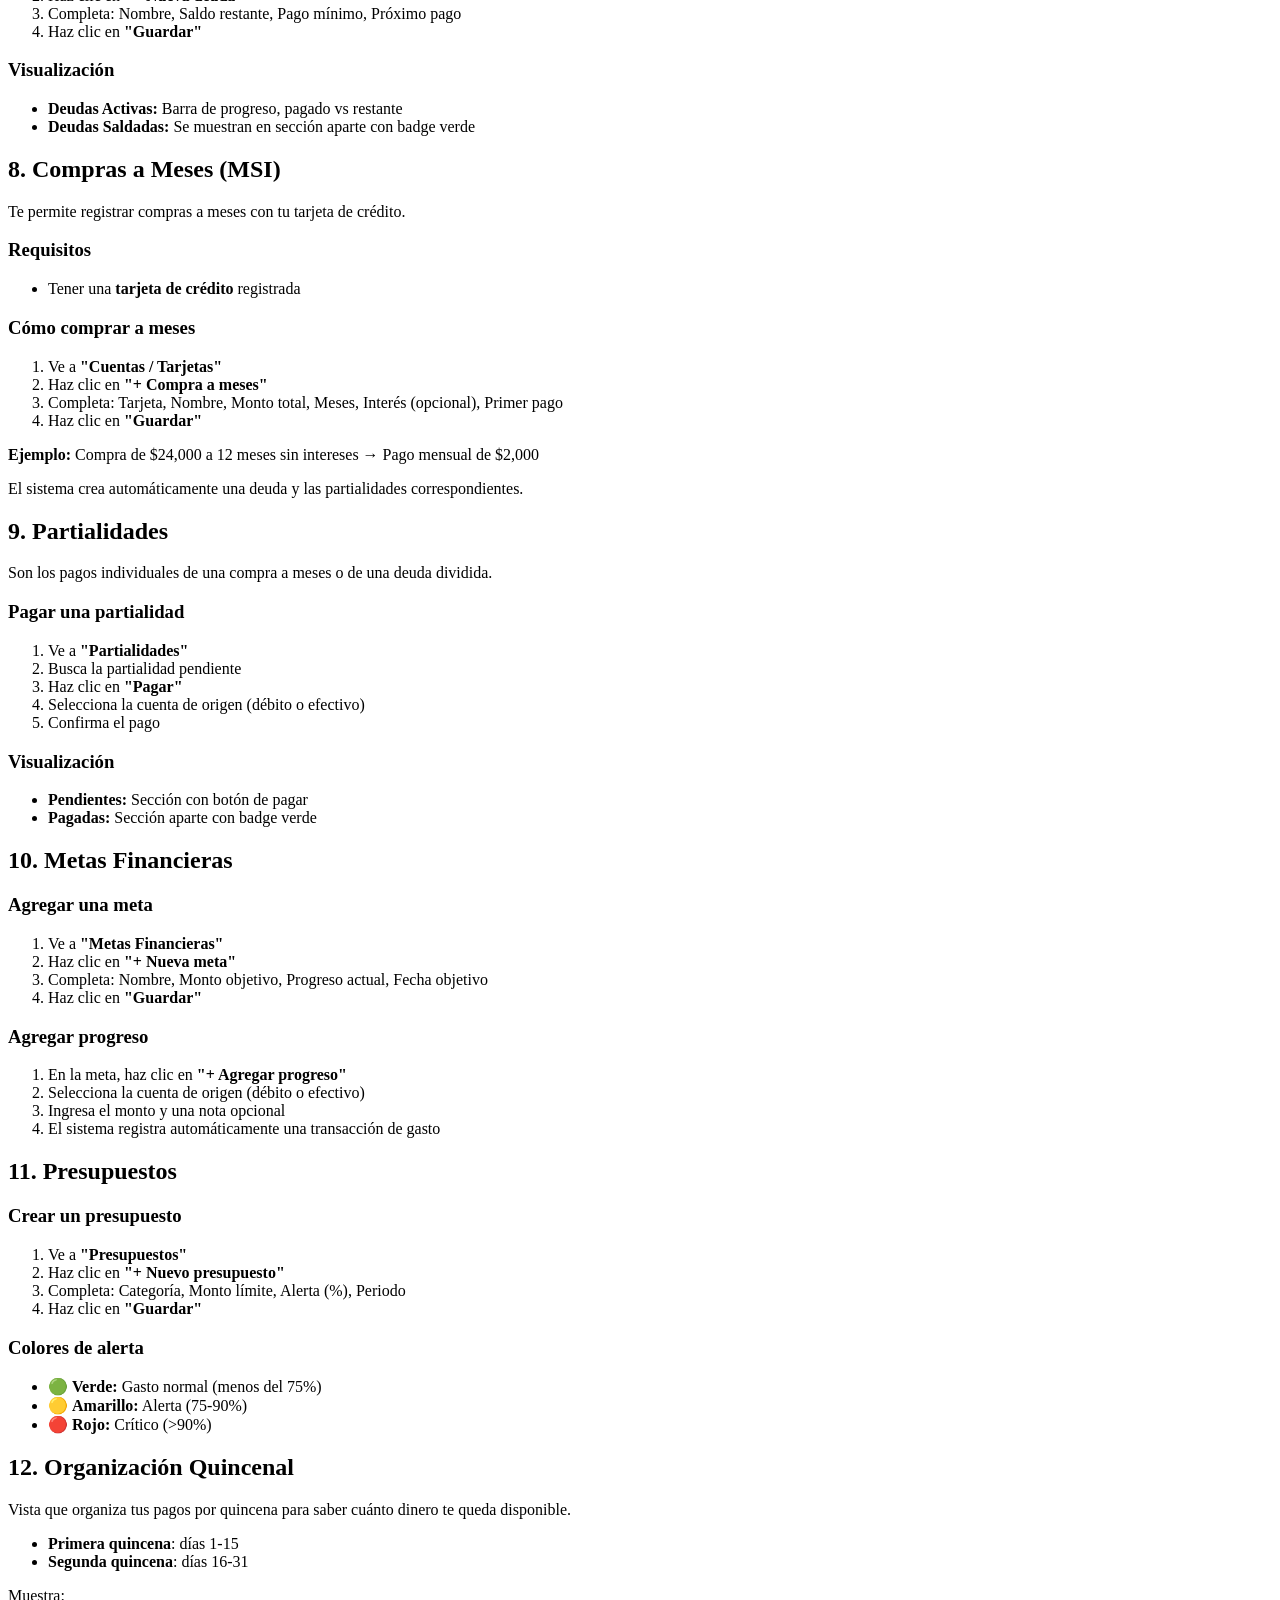
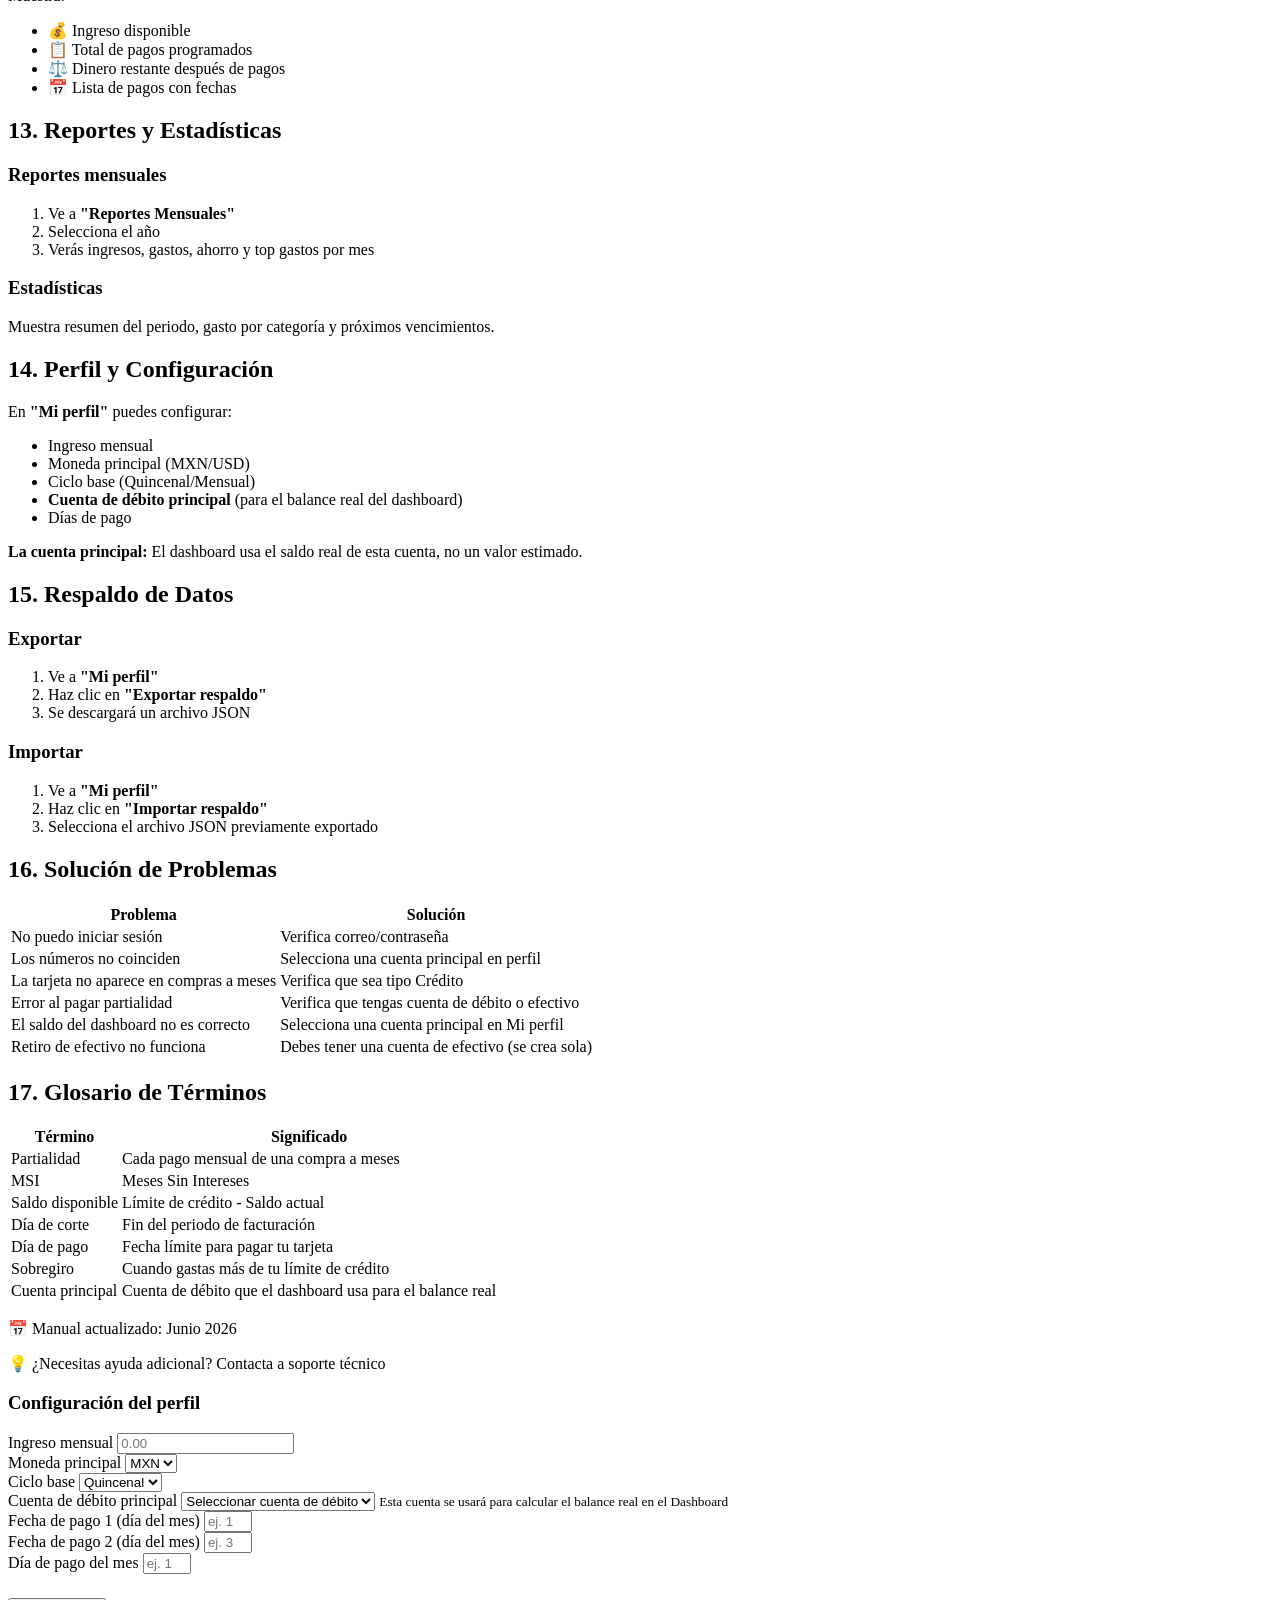
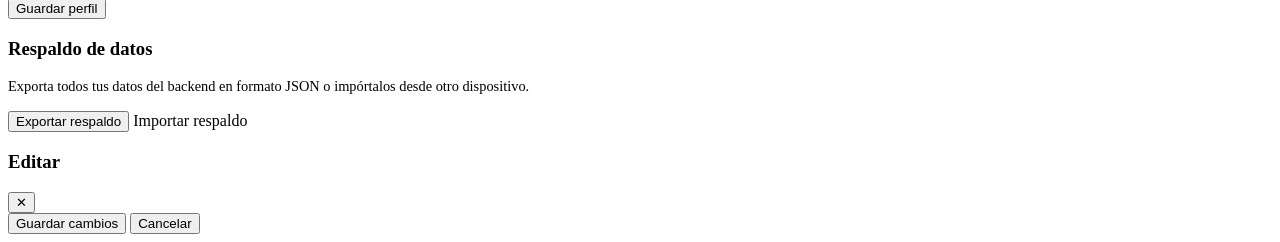
==== commit bd5b8f04: "update manual" ====
--- a/target/classes/static/index.html
+++ b/target/classes/static/index.html
@@ -719,6 +719,7 @@
           <div id="biweekly-list" class="biweekly-grid"></div>
         </section>
 		<!-- ── MANUAL / AYUDA ── -->
+		<!-- ── MANUAL / AYUDA ── -->
 		<section class="page-section hidden" id="section-help">
 		  <div class="manual-container">
 		    <div class="manual-header">
@@ -759,11 +760,13 @@
 		          <li>✅ Control de ingresos y gastos</li>
 		          <li>✅ Gestión de tarjetas de crédito</li>
 		          <li>✅ Compras a meses sin intereses (MSI)</li>
-		          <li>✅ Pagos recurrentes</li>
-		          <li>✅ Metas financieras</li>
+		          <li>✅ Pagos recurrentes (con fecha de fin y tipo ingreso/gasto)</li>
+		          <li>✅ Metas financieras con aportes automáticos</li>
 		          <li>✅ Presupuestos por categoría</li>
 		          <li>✅ Organización quincenal de pagos</li>
 		          <li>✅ Indicador de sobreendeudamiento</li>
+		          <li>✅ Retiros de efectivo (transferencia débito → efectivo)</li>
+		          <li>✅ Pagos de partialidades desde débito o efectivo</li>
 		        </ul>
 		      </div>
 
@@ -780,6 +783,7 @@
 		        <ol>
 		          <li>Ve a <strong>"Mi perfil"</strong> en el menú lateral</li>
 		          <li>Configura: Ingreso mensual, Moneda, Ciclo base, Días de pago</li>
+		          <li>Selecciona tu <strong>Cuenta de débito principal</strong> para calcular el balance real</li>
 		          <li>Haz clic en <strong>"Guardar perfil"</strong></li>
 		        </ol>
 		      </div>
@@ -790,10 +794,11 @@
 		        <h3>Tarjetas de resumen</h3>
 		        <table class="manual-table">
 		          <tr><th>Indicador</th><th>Descripción</th></tr>
-		          <tr><td>Ingreso del periodo</td><td>Tus ingresos en la quincena/mes actual</td></tr>
-		          <tr><td>Total Gastos</td><td>Suma de todos tus gastos</td></tr>
-		          <tr><td>Balance estimado</td><td>Ingresos - Gastos</td></tr>
-		          <tr><td>Pago de deudas</td><td>Solo pagos a deudas y tarjetas</td></tr>
+		          <tr><td>Ingreso del periodo</td><td>Ingresos reales de tus transacciones</td></tr>
+		          <tr><td>Total Gastos</td><td>Suma de todos tus gastos (compras)</td></tr>
+		          <tr><td>Balance actual</td><td>Saldo real (débito + efectivo)</td></tr>
+		          <tr><td>Pagos realizados</td><td>Pagos a deudas y tarjetas</td></tr>
+		          <tr><td>Deuda pendiente</td><td>Suma de saldos restantes de deudas</td></tr>
 		        </table>
 		        <h3>Indicador de Endeudamiento</h3>
 		        <ul>
@@ -802,6 +807,21 @@
 		          <li>🟠 <strong>Alto (50-70%)</strong>: Alerta</li>
 		          <li>🔴 <strong>Crítico (>70%)</strong>: Urgente</li>
 		        </ul>
+		        <h3>Alertas de Tarjetas de Crédito</h3>
+		        <p>Muestra las fechas límite de pago de tus tarjetas con colores según la urgencia:</p>
+		        <ul>
+		          <li>🔴 <strong>Rojo</strong>: Vence hoy o está vencido</li>
+		          <li>🟠 <strong>Naranja</strong>: Vence en 3 días o menos</li>
+		          <li>🟡 <strong>Amarillo</strong>: Vence en 7 días o menos</li>
+		          <li>🟢 <strong>Verde</strong>: Hay tiempo</li>
+		        </ul>
+		        <h3>Desglose de Cuentas</h3>
+		        <p>Muestra el saldo de todas tus cuentas:</p>
+		        <ul>
+		          <li>💳 Cuentas de débito (⭐ = cuenta principal)</li>
+		          <li>💵 Cuenta de efectivo</li>
+		          <li>💳 Tarjetas de crédito (deuda y disponible)</li>
+		        </ul>
 		      </div>
 
 		      <!-- 4. CUENTAS Y TARJETAS -->
@@ -810,10 +830,11 @@
 		        <h3>Tipos de cuentas</h3>
 		        <table class="manual-table">
 		          <tr><th>Tipo</th><th>Uso</th></tr>
-		          <tr><td>Débito</td><td>Dinero disponible (nómina)</td></tr>
+		          <tr><td>Débito</td><td>Dinero disponible (nómina, ahorro)</td></tr>
 		          <tr><td>Crédito</td><td>Tarjetas de crédito</td></tr>
-		          <tr><td>Efectivo</td><td>Dinero en físico</td></tr>
+		          <tr><td>Efectivo</td><td>Dinero en físico (solo una por usuario)</td></tr>
 		          <tr><td>Ahorro</td><td>Cuentas de ahorro</td></tr>
+		          <tr><td>Préstamo</td><td>Créditos personales</td></tr>
 		        </table>
 		        <h3>Agregar una cuenta</h3>
 		        <ol>
@@ -821,11 +842,22 @@
 		          <li>Haz clic en <strong>"+ Nueva cuenta"</strong></li>
 		          <li>Completa los campos y haz clic en <strong>"Guardar"</strong></li>
 		        </ol>
+		        <p><strong>Nota:</strong> Solo puedes tener una cuenta de efectivo. Si no tienes una, se crea automáticamente.</p>
 		      </div>
 
 		      <!-- 5. TRANSACCIONES -->
 		      <div id="transacciones" class="manual-section">
 		        <h2>5. Gestión de Transacciones</h2>
+		        <h3>Tipos de transacción</h3>
+		        <table class="manual-table">
+		          <tr><th>Tipo</th><th>Descripción</th><th>Ejemplo</th></tr>
+		          <tr><td>Gasto</td><td>Dinero que sale</td><td>Compras, servicios</td></tr>
+		          <tr><td>Ingreso</td><td>Dinero que entra</td><td>Salario, depósitos</td></tr>
+		          <tr><td>Transferencia</td><td>Entre cuentas</td><td>Débito → Efectivo</td></tr>
+		          <tr><td>Pago</td><td>Pago a tarjeta de crédito</td><td>Pagar saldo tarjeta</td></tr>
+		          <tr><td>Retiro de efectivo</td><td>Sacar dinero del cajero</td><td>Resta de débito, suma a efectivo</td></tr>
+		          <tr><td>Ajuste</td><td>Correcciones manuales</td><td>Ajustar saldo</td></tr>
+		        </table>
 		        <h3>Agregar una transacción</h3>
 		        <ol>
 		          <li>Ve a <strong>"Transacciones"</strong></li>
@@ -833,24 +865,30 @@
 		          <li>Completa: Concepto, Monto, Tipo, Categoría, Cuenta, Fecha</li>
 		          <li>Haz clic en <strong>"Guardar"</strong></li>
 		        </ol>
-		        <h3>Tipos de transacción</h3>
-		        <ul>
-		          <li><strong>Gasto</strong>: Dinero que sale</li>
-		          <li><strong>Ingreso</strong>: Dinero que entra</li>
-		          <li><strong>Transferencia</strong>: Entre cuentas</li>
-		          <li><strong>Pago</strong>: Pago a tarjeta de crédito</li>
-		        </ul>
+		        <h3>Retiro de efectivo</h3>
+		        <ol>
+		          <li>Selecciona tipo <strong>"Retiro de efectivo"</strong></li>
+		          <li>Selecciona la cuenta de débito de origen</li>
+		          <li>El sistema automáticamente resta de débito y suma a efectivo</li>
+		        </ol>
 		      </div>
 
 		      <!-- 6. PAGOS RECURRENTES -->
 		      <div id="recurrentes" class="manual-section">
 		        <h2>6. Pagos Recurrentes</h2>
 		        <p>Son gastos o ingresos que se repiten periódicamente (Netflix, renta, Spotify, salario).</p>
+		        <h3>Características</h3>
+		        <ul>
+		          <li><strong>Fecha final:</strong> Puedes definir cuándo termina el pago recurrente</li>
+		          <li><strong>Tipo:</strong> Gasto o Ingreso</li>
+		          <li><strong>Pagar ahora:</strong> Botón para pagar manualmente el pago recurrente</li>
+		        </ul>
 		        <h3>Agregar pago recurrente</h3>
 		        <ol>
 		          <li>Ve a <strong>"Pagos recurrentes"</strong></li>
 		          <li>Haz clic en <strong>"+ Nuevo"</strong></li>
 		          <li>Completa: Nombre, Monto, Tipo, Frecuencia, Próximo vencimiento</li>
+		          <li>Opcional: Fecha final</li>
 		          <li>Haz clic en <strong>"Guardar"</strong></li>
 		        </ol>
 		      </div>
@@ -862,12 +900,17 @@
 		        <ol>
 		          <li>Ve a <strong>"Deudas / Préstamos"</strong></li>
 		          <li>Haz clic en <strong>"+ Nueva deuda"</strong></li>
-		          <li>Completa: Nombre, Frecuencia, Saldo restante, Pago mínimo, Próximo pago</li>
+		          <li>Completa: Nombre, Saldo restante, Pago mínimo, Próximo pago</li>
 		          <li>Haz clic en <strong>"Guardar"</strong></li>
 		        </ol>
-		      </div>
-
-		      <!-- 8. COMPRAS A MESES -->
+		        <h3>Visualización</h3>
+		        <ul>
+		          <li><strong>Deudas Activas:</strong> Barra de progreso, pagado vs restante</li>
+		          <li><strong>Deudas Saldadas:</strong> Se muestran en sección aparte con badge verde</li>
+		        </ul>
+		      </div>
+
+		      <!-- 8. COMPRAS A MESES (MSI) -->
 		      <div id="compras-meses" class="manual-section">
 		        <h2>8. Compras a Meses (MSI)</h2>
 		        <p>Te permite registrar compras a meses con tu tarjeta de crédito.</p>
@@ -879,10 +922,11 @@
 		        <ol>
 		          <li>Ve a <strong>"Cuentas / Tarjetas"</strong></li>
 		          <li>Haz clic en <strong>"+ Compra a meses"</strong></li>
-		          <li>Completa: Tarjeta, Nombre, Monto total, Meses, Interés, Primer pago</li>
+		          <li>Completa: Tarjeta, Nombre, Monto total, Meses, Interés (opcional), Primer pago</li>
 		          <li>Haz clic en <strong>"Guardar"</strong></li>
 		        </ol>
 		        <p><strong>Ejemplo:</strong> Compra de $24,000 a 12 meses sin intereses → Pago mensual de $2,000</p>
+		        <p>El sistema crea automáticamente una deuda y las partialidades correspondientes.</p>
 		      </div>
 
 		      <!-- 9. PARTIALIDADES -->
@@ -894,7 +938,14 @@
 		          <li>Ve a <strong>"Partialidades"</strong></li>
 		          <li>Busca la partialidad pendiente</li>
 		          <li>Haz clic en <strong>"Pagar"</strong></li>
-		        </ol>
+		          <li>Selecciona la cuenta de origen (débito o efectivo)</li>
+		          <li>Confirma el pago</li>
+		        </ol>
+		        <h3>Visualización</h3>
+		        <ul>
+		          <li><strong>Pendientes:</strong> Sección con botón de pagar</li>
+		          <li><strong>Pagadas:</strong> Sección aparte con badge verde</li>
+		        </ul>
 		      </div>
 
 		      <!-- 10. METAS FINANCIERAS -->
@@ -910,7 +961,9 @@
 		        <h3>Agregar progreso</h3>
 		        <ol>
 		          <li>En la meta, haz clic en <strong>"+ Agregar progreso"</strong></li>
-		          <li>Ingresa el monto y confirma</li>
+		          <li>Selecciona la cuenta de origen (débito o efectivo)</li>
+		          <li>Ingresa el monto y una nota opcional</li>
+		          <li>El sistema registra automáticamente una transacción de gasto</li>
 		        </ol>
 		      </div>
 
@@ -924,6 +977,12 @@
 		          <li>Completa: Categoría, Monto límite, Alerta (%), Periodo</li>
 		          <li>Haz clic en <strong>"Guardar"</strong></li>
 		        </ol>
+		        <h3>Colores de alerta</h3>
+		        <ul>
+		          <li>🟢 <strong>Verde:</strong> Gasto normal (menos del 75%)</li>
+		          <li>🟡 <strong>Amarillo:</strong> Alerta (75-90%)</li>
+		          <li>🔴 <strong>Rojo:</strong> Crítico (>90%)</li>
+		        </ul>
 		      </div>
 
 		      <!-- 12. ORGANIZACIÓN QUINCENAL -->
@@ -934,7 +993,13 @@
 		          <li><strong>Primera quincena</strong>: días 1-15</li>
 		          <li><strong>Segunda quincena</strong>: días 16-31</li>
 		        </ul>
-		        <p><strong>Beneficios:</strong> Sabes si te alcanza antes de gastar, evitas sobregiros, planificas mejor.</p>
+		        <p>Muestra:</p>
+		        <ul>
+		          <li>💰 Ingreso disponible</li>
+		          <li>📋 Total de pagos programados</li>
+		          <li>⚖️ Dinero restante después de pagos</li>
+		          <li>📅 Lista de pagos con fechas</li>
+		        </ul>
 		      </div>
 
 		      <!-- 13. REPORTES Y ESTADÍSTICAS -->
@@ -958,8 +1023,10 @@
 		          <li>Ingreso mensual</li>
 		          <li>Moneda principal (MXN/USD)</li>
 		          <li>Ciclo base (Quincenal/Mensual)</li>
+		          <li><strong>Cuenta de débito principal</strong> (para el balance real del dashboard)</li>
 		          <li>Días de pago</li>
 		        </ul>
+		        <p><strong>La cuenta principal:</strong> El dashboard usa el saldo real de esta cuenta, no un valor estimado.</p>
 		      </div>
 
 		      <!-- 15. RESPALDO DE DATOS -->
@@ -975,7 +1042,7 @@
 		        <ol>
 		          <li>Ve a <strong>"Mi perfil"</strong></li>
 		          <li>Haz clic en <strong>"Importar respaldo"</strong></li>
-		          <li>Selecciona el archivo JSON</li>
+		          <li>Selecciona el archivo JSON previamente exportado</li>
 		        </ol>
 		      </div>
 
@@ -985,9 +1052,11 @@
 		        <table class="manual-table">
 		          <tr><th>Problema</th><th>Solución</th></tr>
 		          <tr><td>No puedo iniciar sesión</td><td>Verifica correo/contraseña</td></tr>
-		          <tr><td>Los números no coinciden</td><td>Revisa transacciones duplicadas</td></tr>
+		          <tr><td>Los números no coinciden</td><td>Selecciona una cuenta principal en perfil</td></tr>
 		          <tr><td>La tarjeta no aparece en compras a meses</td><td>Verifica que sea tipo Crédito</td></tr>
-		          <tr><td>Error al pagar partialidad</td><td>Verifica que tengas cuenta de débito</td></tr>
+		          <tr><td>Error al pagar partialidad</td><td>Verifica que tengas cuenta de débito o efectivo</td></tr>
+		          <tr><td>El saldo del dashboard no es correcto</td><td>Selecciona una cuenta principal en Mi perfil</td></tr>
+		          <tr><td>Retiro de efectivo no funciona</td><td>Debes tener una cuenta de efectivo (se crea sola)</td></tr>
 		        </table>
 		      </div>
 
@@ -1001,6 +1070,8 @@
 		          <tr><td>Saldo disponible</td><td>Límite de crédito - Saldo actual</td></tr>
 		          <tr><td>Día de corte</td><td>Fin del periodo de facturación</td></tr>
 		          <tr><td>Día de pago</td><td>Fecha límite para pagar tu tarjeta</td></tr>
+		          <tr><td>Sobregiro</td><td>Cuando gastas más de tu límite de crédito</td></tr>
+		          <tr><td>Cuenta principal</td><td>Cuenta de débito que el dashboard usa para el balance real</td></tr>
 		        </table>
 		      </div>
 		    </div>
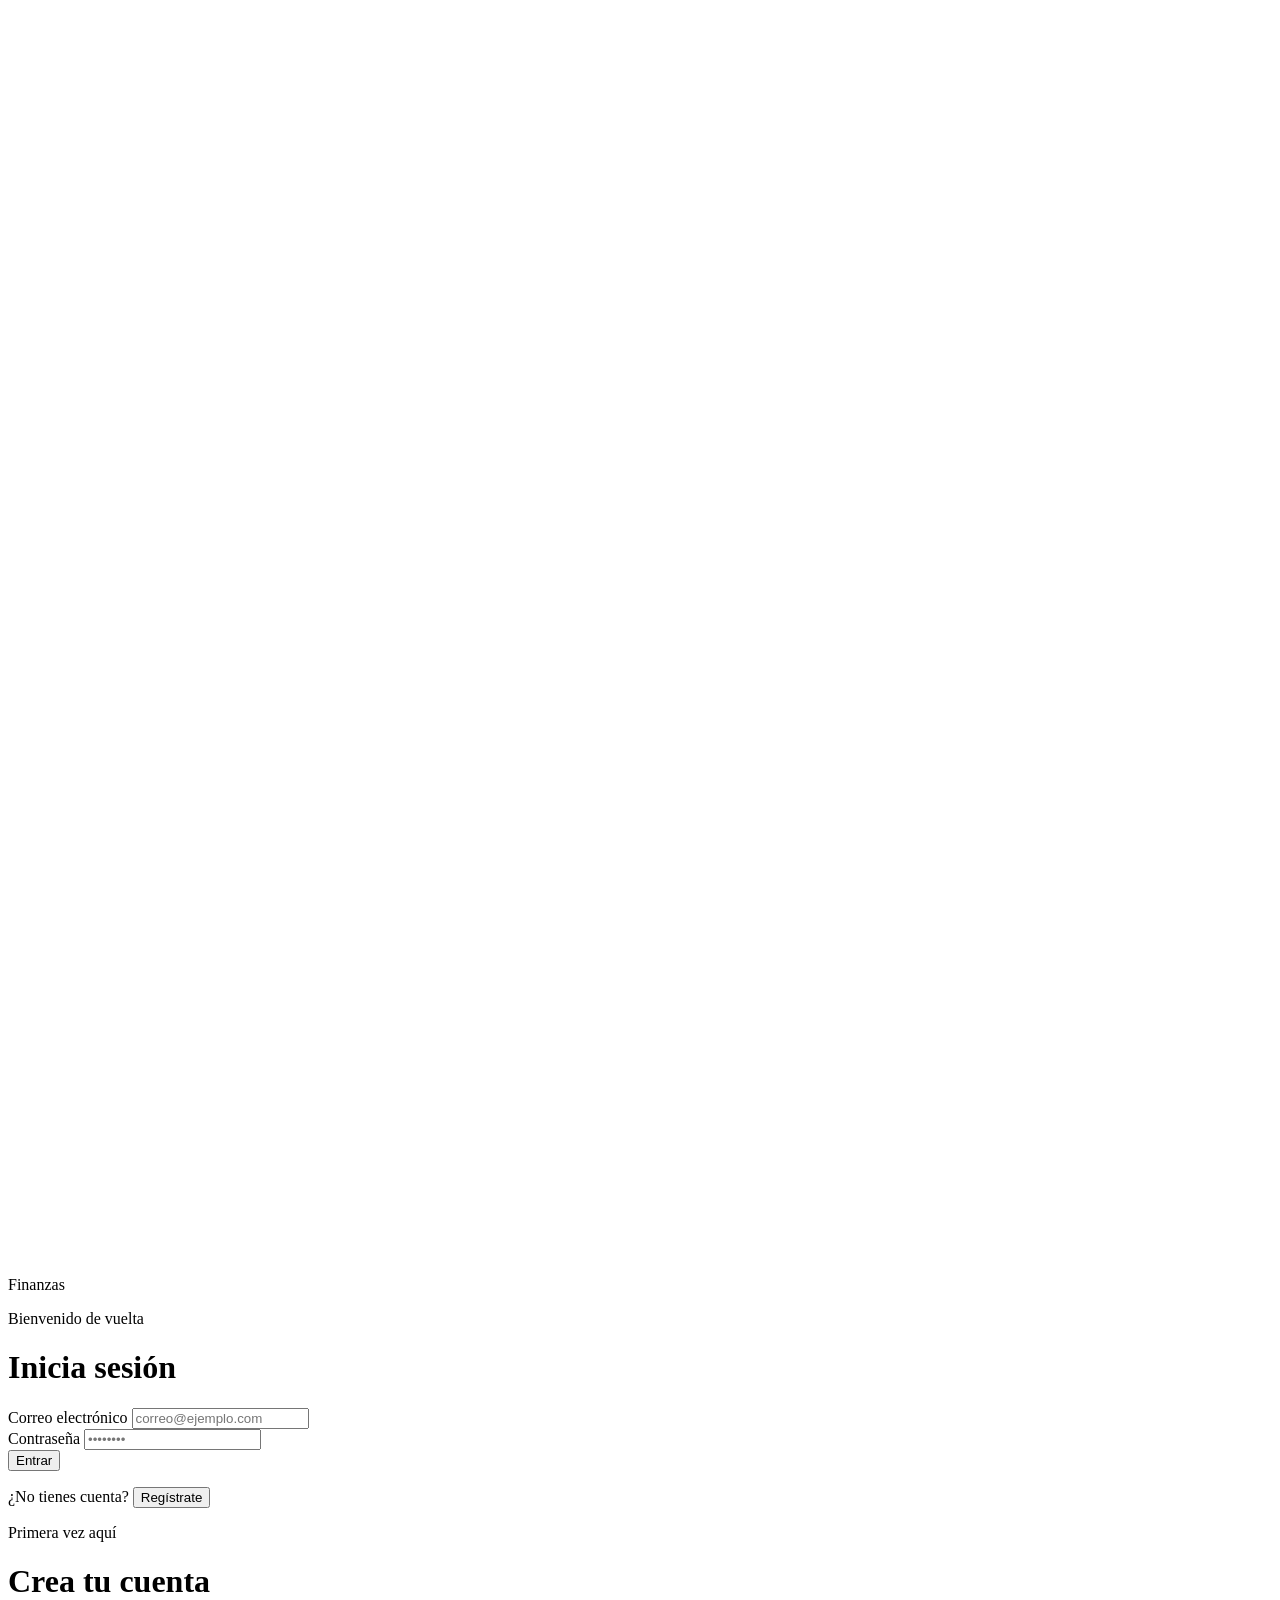
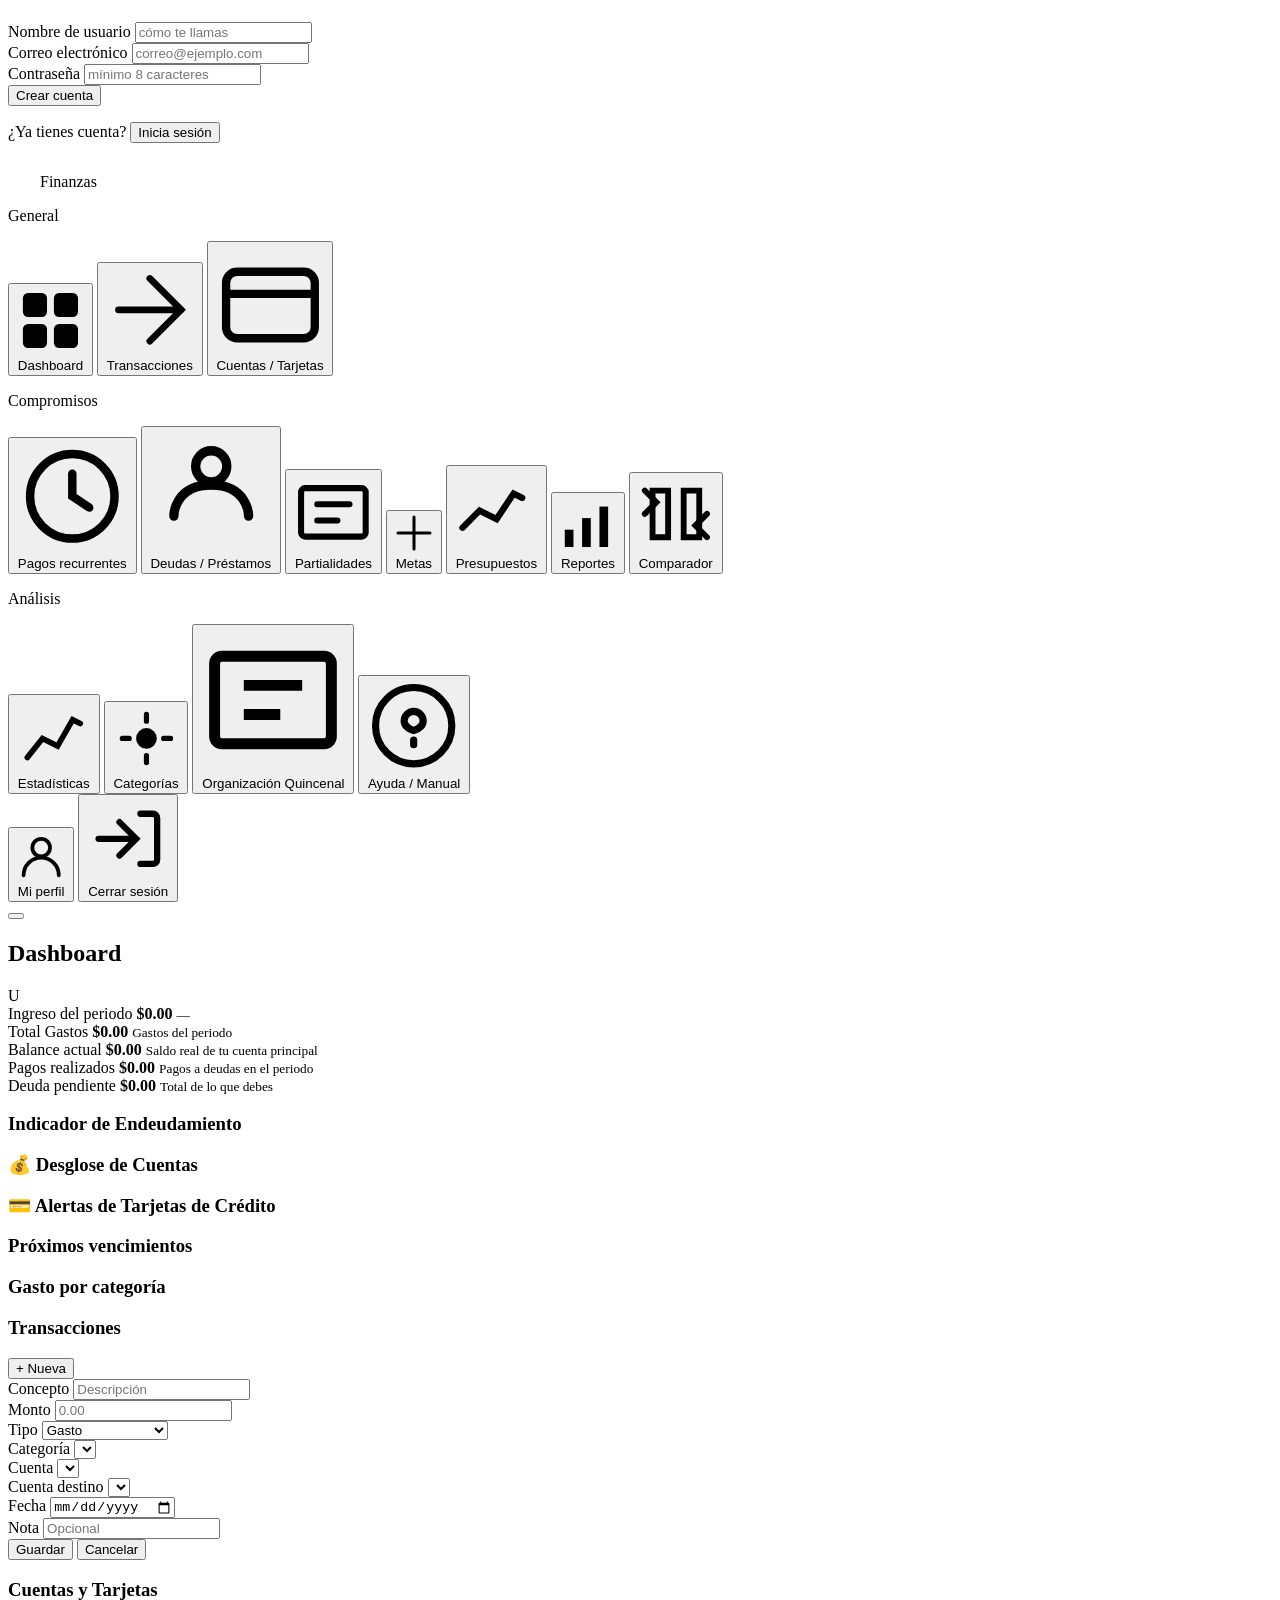
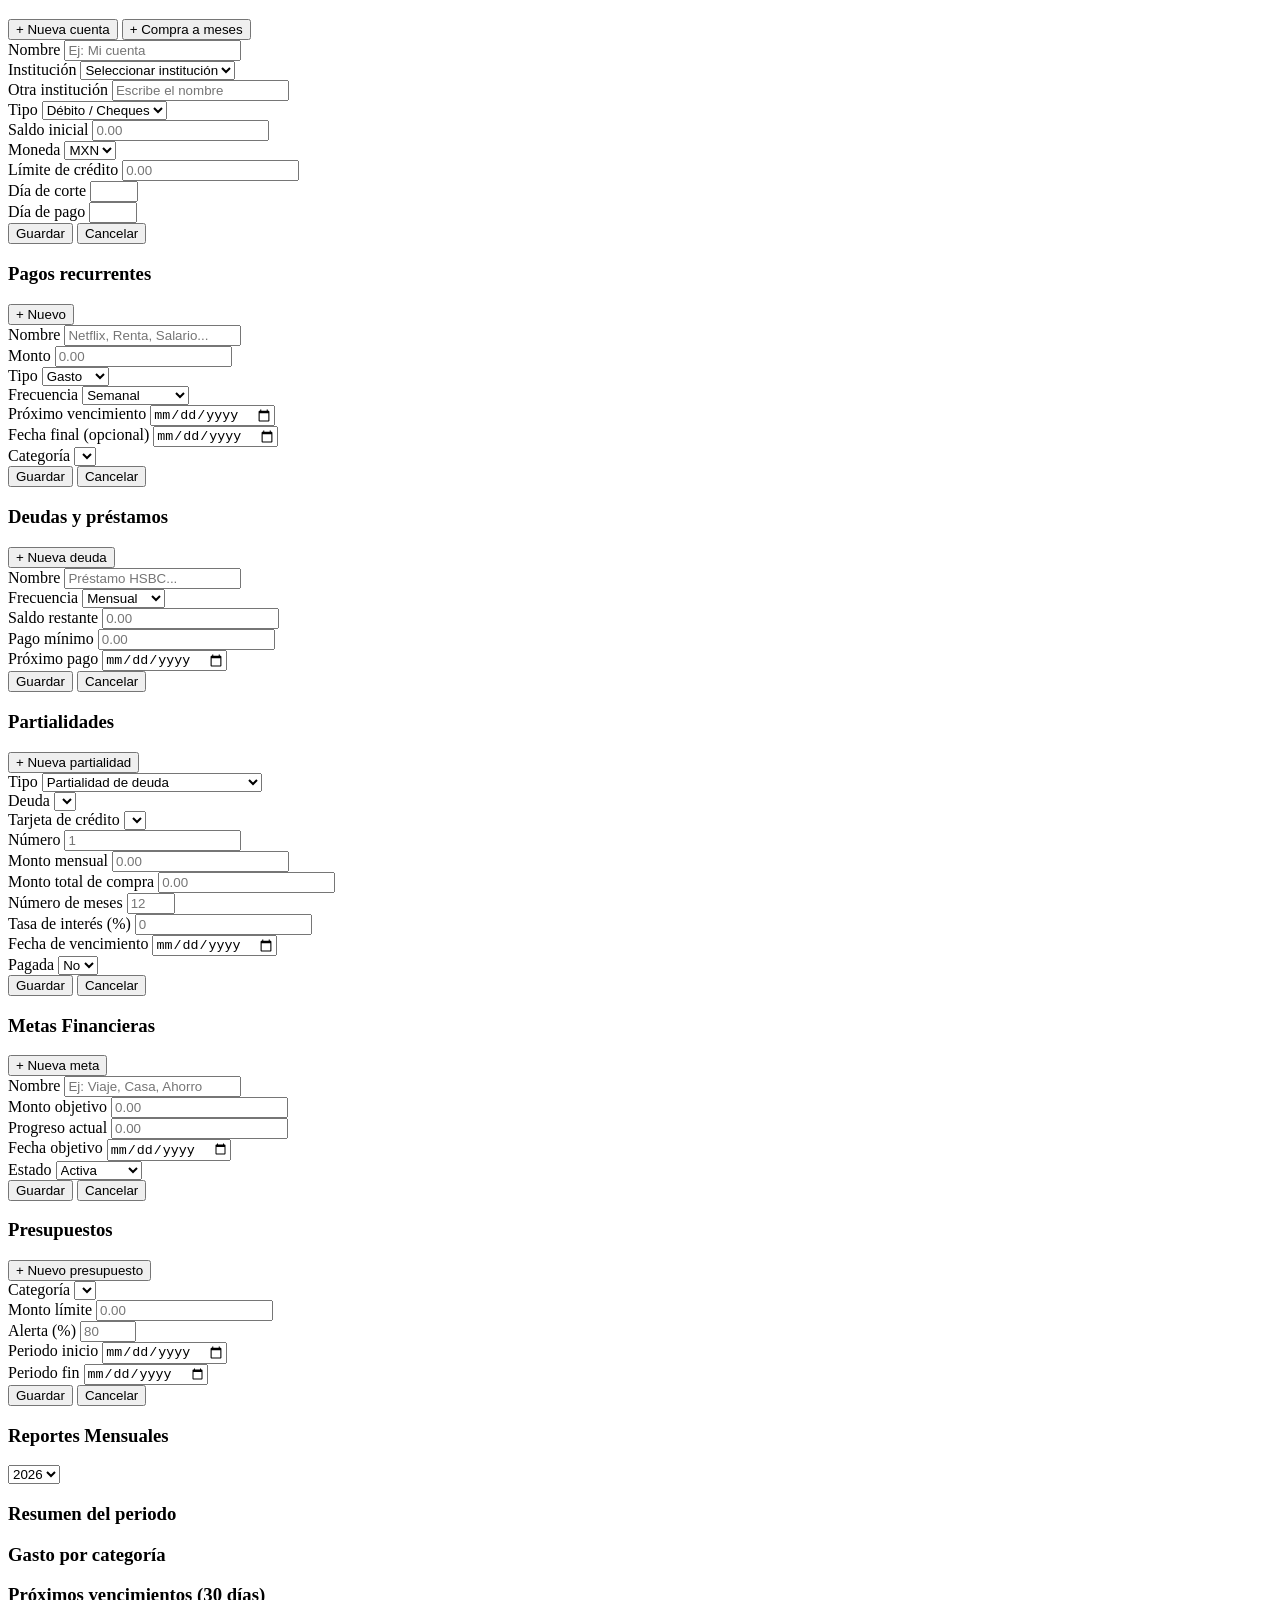
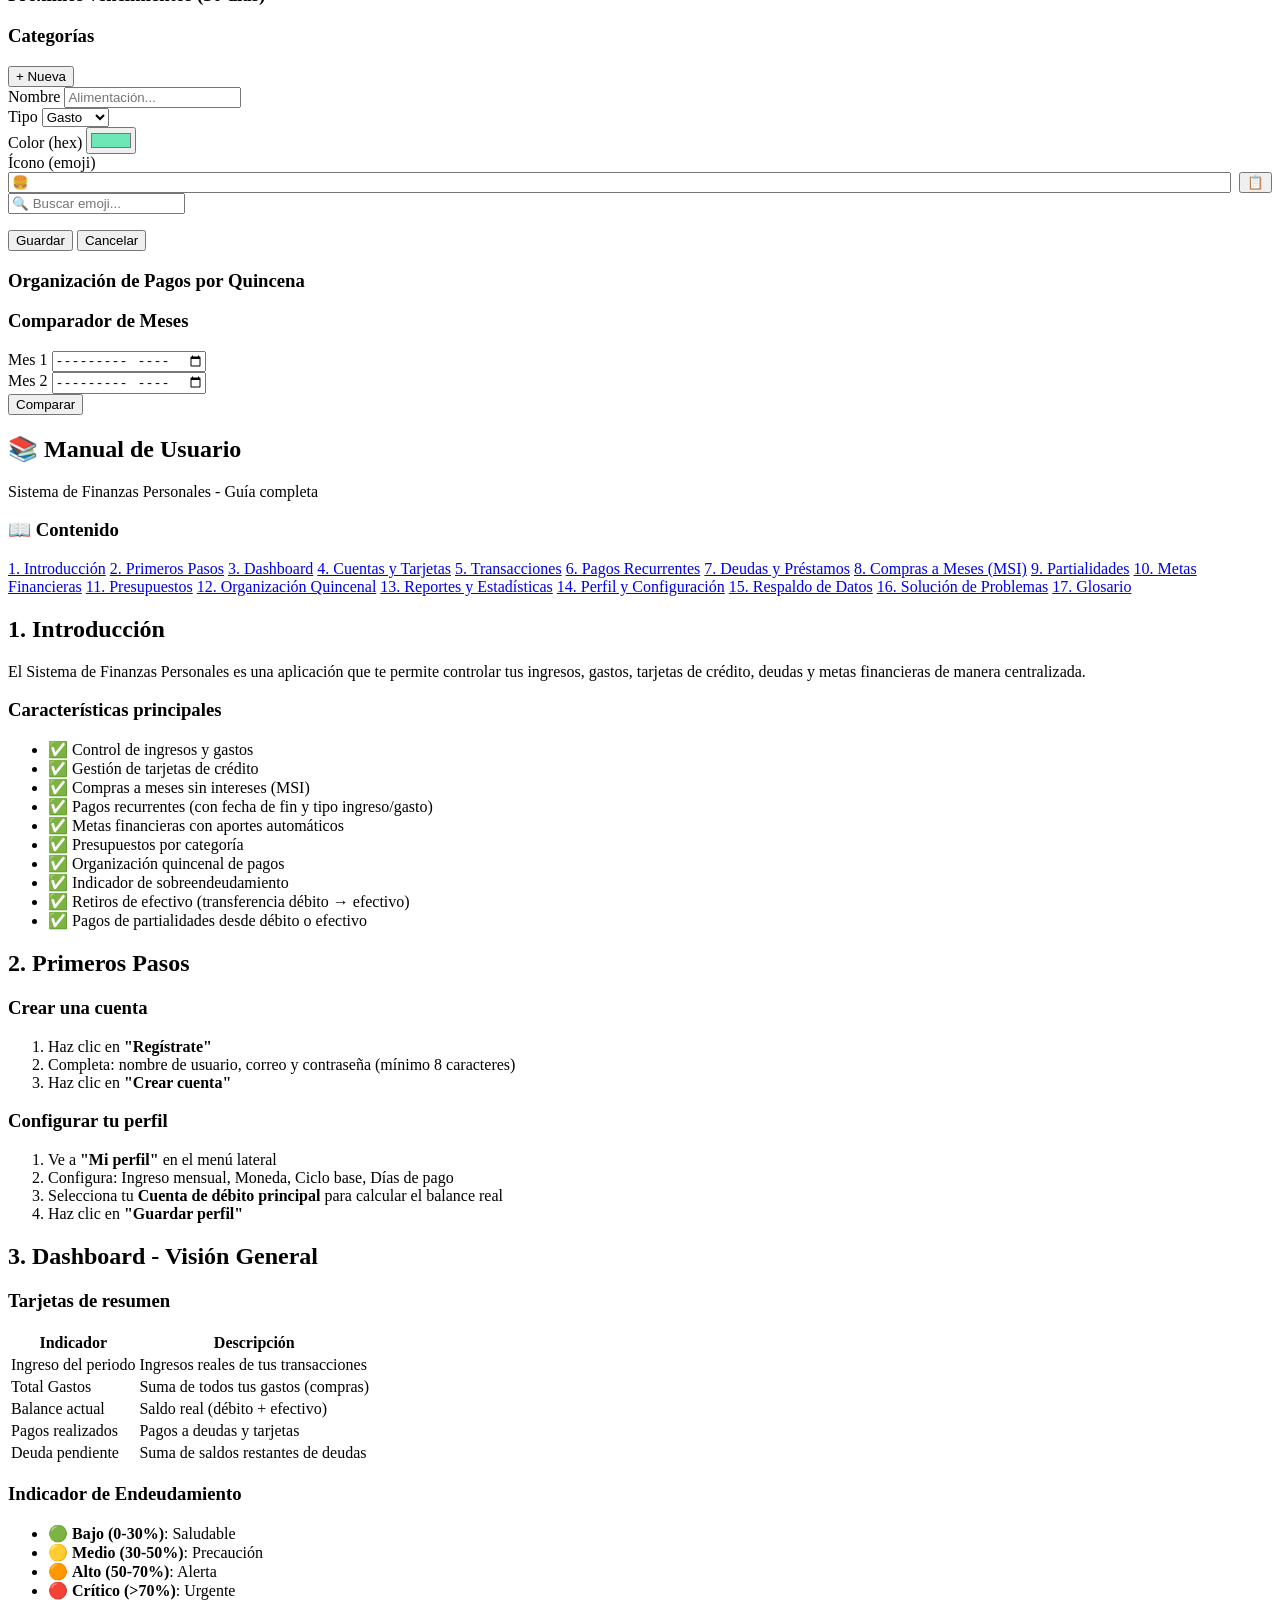
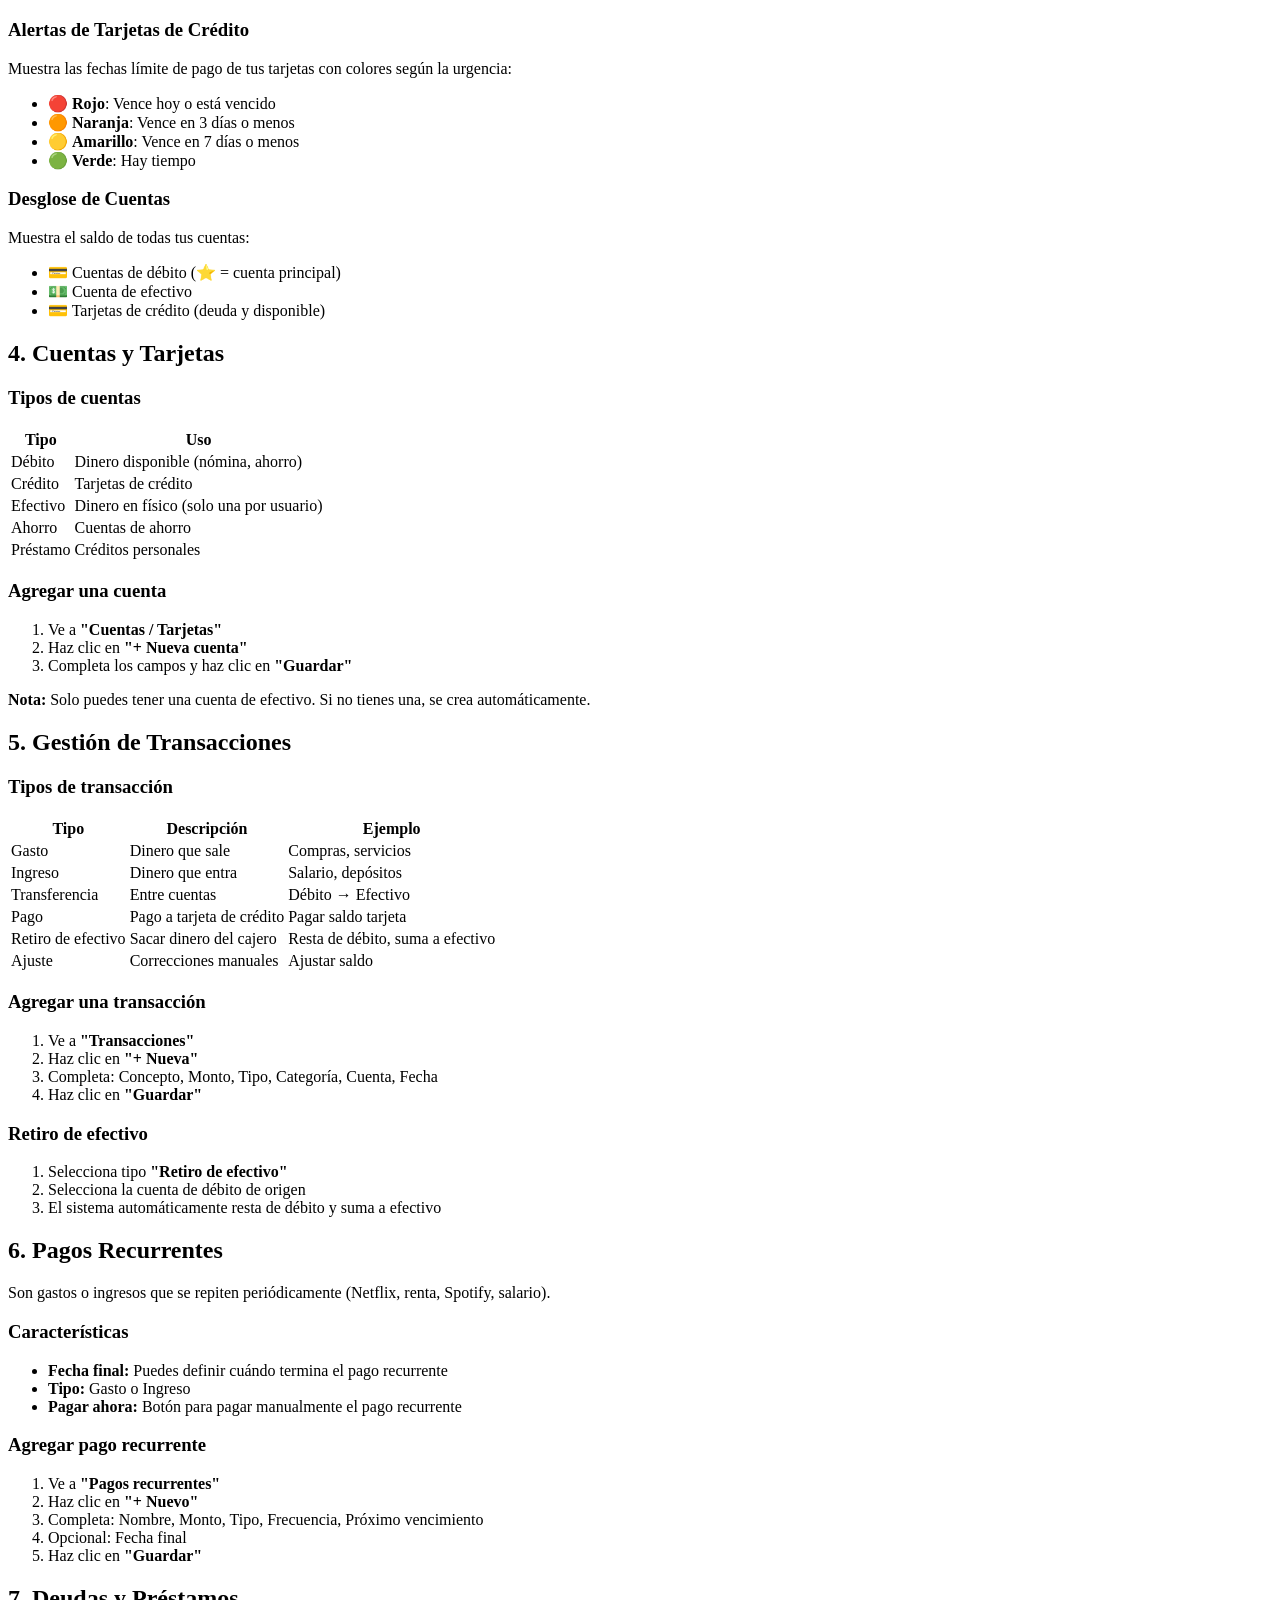
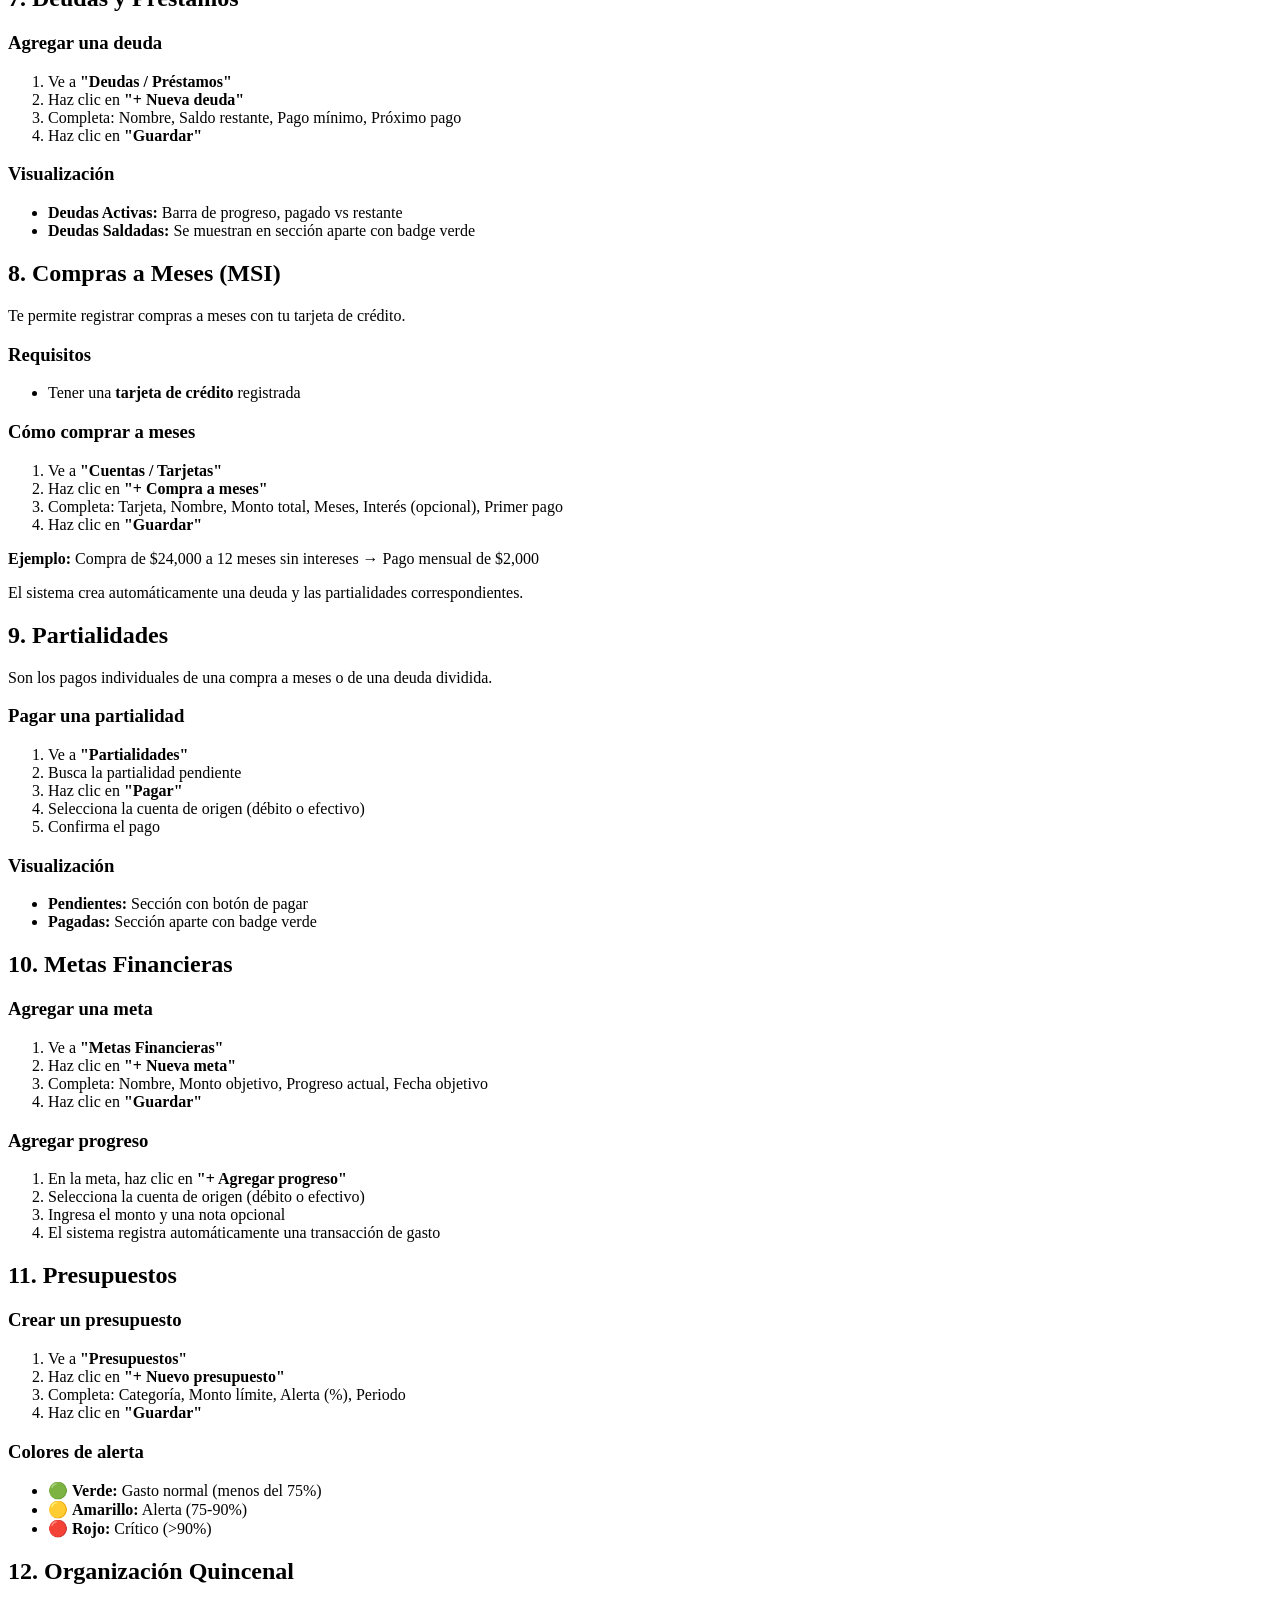
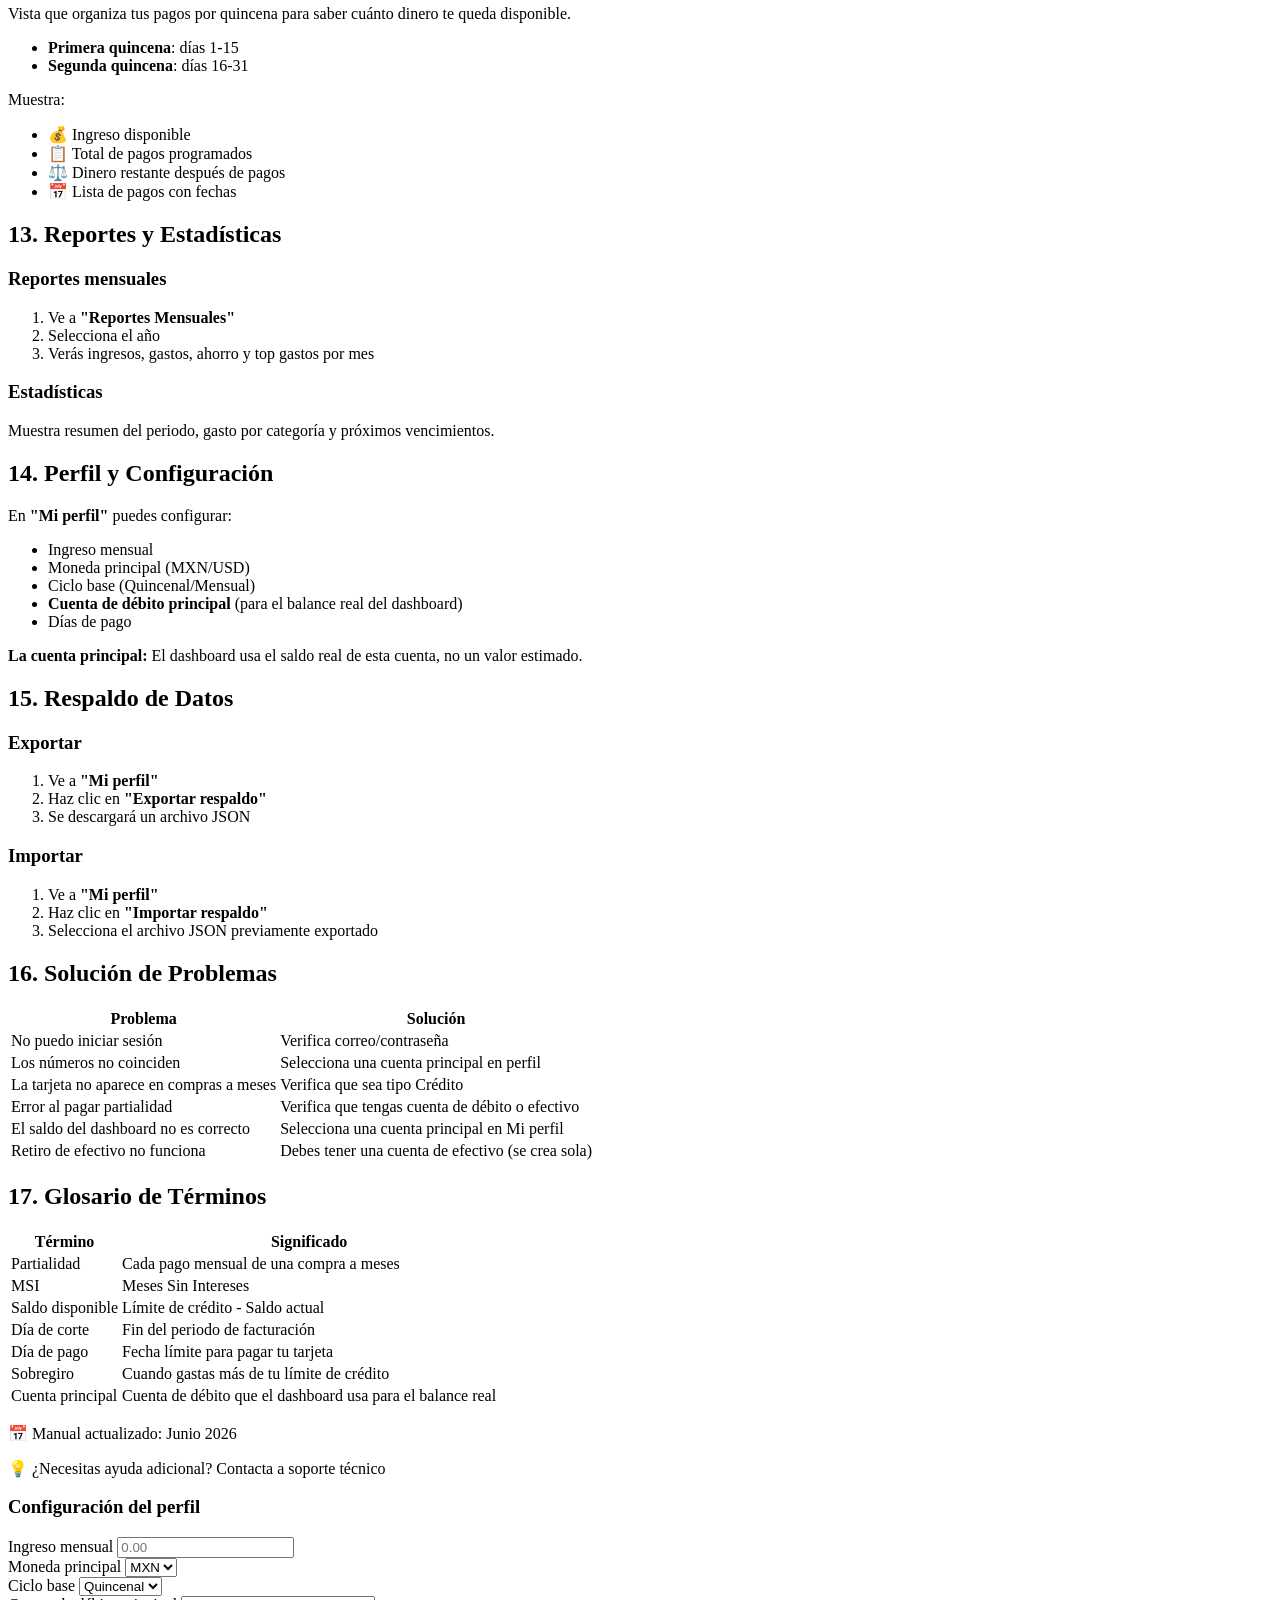
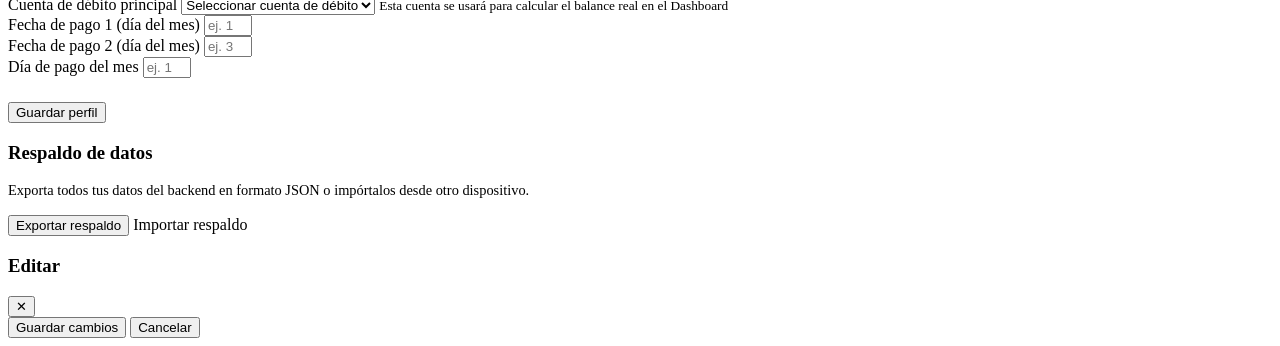
==== commit 3db32711: "feat: add month-over-month compare, remove period-selector, fix installment dates, independent biwee" ====
--- a/target/classes/static/index.html
+++ b/target/classes/static/index.html
@@ -146,6 +146,10 @@
             <svg viewBox="0 0 20 20"><rect x="2" y="12" width="3" height="6" fill="currentColor"/><rect x="8" y="8" width="3" height="10" fill="currentColor"/><rect x="14" y="4" width="3" height="14" fill="currentColor"/></svg>
             Reportes
           </button>
+          <button class="nav-item" data-section="compare">
+            <svg viewBox="0 0 20 20"><path d="M4 4h4v12H4zM12 4h4v12h-4z" stroke="currentColor" stroke-width="1.5" fill="none"/><path d="M2 10l3-3-3-3M18 10l-3 3 3 3" stroke="currentColor" stroke-width="1.5" stroke-linecap="round" fill="none"/></svg>
+            Comparador
+          </button>
         </div>
 
         <div class="nav-group">
@@ -201,10 +205,6 @@
             <h2 class="page-title" id="page-title">Dashboard</h2>
           </div>
           <div class="topbar-right">
-            <select id="period-select" class="period-select">
-              <option value="biweekly">Quincenal</option>
-              <option value="monthly">Mensual</option>
-            </select>
             <div class="avatar" id="user-avatar">U</div>
           </div>
         </header>
@@ -718,6 +718,26 @@
           </div>
           <div id="biweekly-list" class="biweekly-grid"></div>
         </section>
+
+        <!-- ── COMPARADOR ── -->
+        <section class="page-section hidden" id="section-compare">
+          <div class="section-header">
+            <h3 class="card-title">Comparador de Meses</h3>
+          </div>
+          <div class="compare-controls">
+            <div class="compare-month-picker">
+              <label>Mes 1</label>
+              <input type="month" id="compare-m1" class="field-input" />
+            </div>
+            <div class="compare-month-picker">
+              <label>Mes 2</label>
+              <input type="month" id="compare-m2" class="field-input" />
+            </div>
+            <button id="compare-btn" class="btn-primary">Comparar</button>
+          </div>
+          <div id="compare-results" class="compare-results"></div>
+        </section>
+
 		<!-- ── MANUAL / AYUDA ── -->
 		<!-- ── MANUAL / AYUDA ── -->
 		<section class="page-section hidden" id="section-help">
